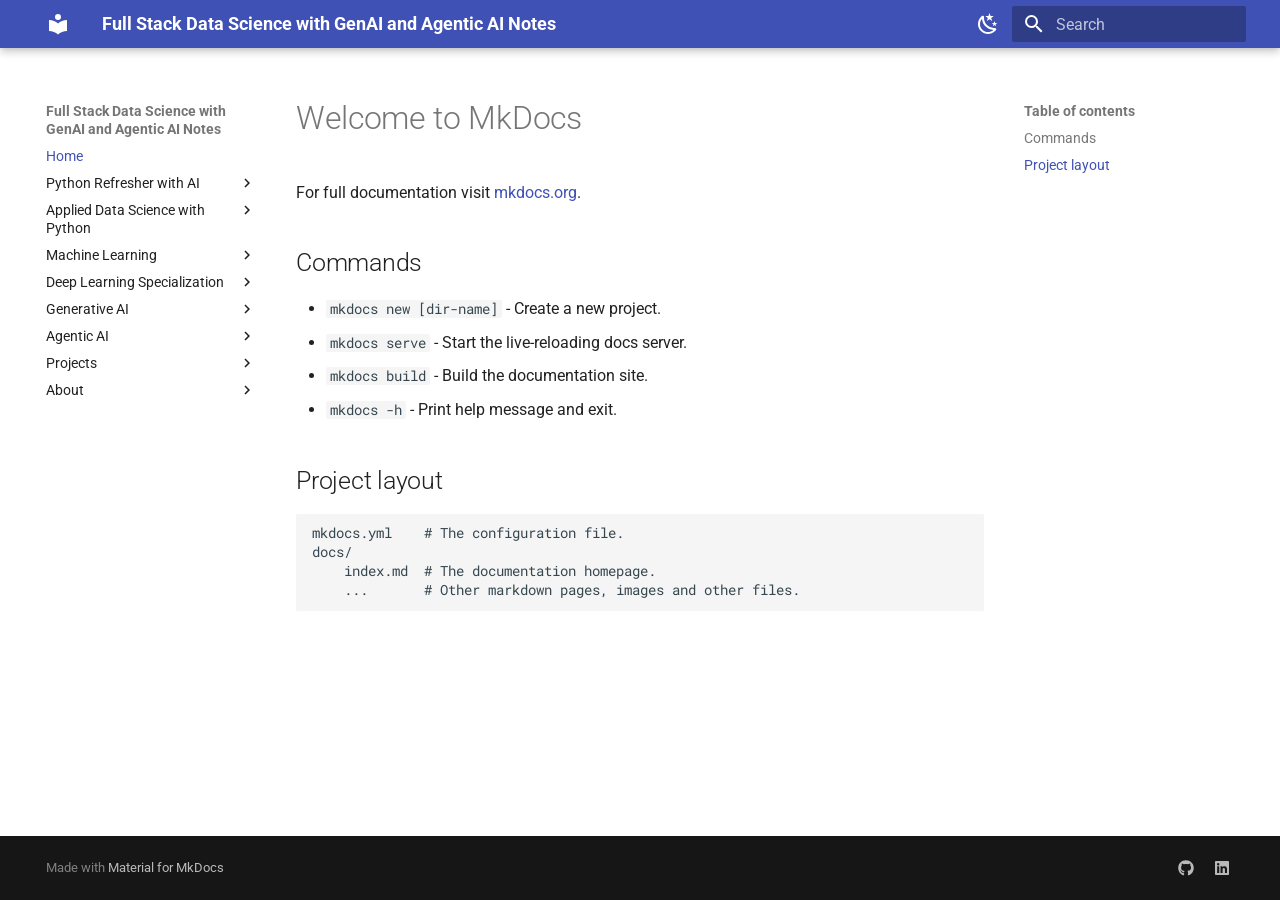
==== site/index.html @ 85cb28ba "Basic Python notes: 1.Numbers" ====
<!doctype html>
<html lang="en" class="no-js">
  <head>
    
      <meta charset="utf-8">
      <meta name="viewport" content="width=device-width,initial-scale=1">
      
        <meta name="description" content="FSDS with GenAI and Agentic AI Notes">
      
      
      
      
      
        <link rel="next" href="python/numbers-and-arithmetic-operators/">
      
      
        
      
      
      <link rel="icon" href="assets/images/favicon.png">
      <meta name="generator" content="mkdocs-1.6.1, mkdocs-material-9.7.6">
    
    
      
        <title>Full Stack Data Science with GenAI and Agentic AI Notes</title>
      
    
    
      <link rel="stylesheet" href="assets/stylesheets/main.484c7ddc.min.css">
      
        
        <link rel="stylesheet" href="assets/stylesheets/palette.ab4e12ef.min.css">
      
      


    
    
      
    
    
      
        
        
        <link rel="preconnect" href="https://fonts.gstatic.com" crossorigin>
        <link rel="stylesheet" href="https://fonts.googleapis.com/css?family=Roboto:300,300i,400,400i,700,700i%7CRoboto+Mono:400,400i,700,700i&display=fallback">
        <style>:root{--md-text-font:"Roboto";--md-code-font:"Roboto Mono"}</style>
      
    
    
    <script>__md_scope=new URL(".",location),__md_hash=e=>[...e].reduce(((e,_)=>(e<<5)-e+_.charCodeAt(0)),0),__md_get=(e,_=localStorage,t=__md_scope)=>JSON.parse(_.getItem(t.pathname+"."+e)),__md_set=(e,_,t=localStorage,a=__md_scope)=>{try{t.setItem(a.pathname+"."+e,JSON.stringify(_))}catch(e){}}</script>
    
      

    
    
  </head>
  
  
    
    
      
    
    
    
    
    <body dir="ltr" data-md-color-scheme="default" data-md-color-primary="indigo" data-md-color-accent="indigo">
  
    
    <input class="md-toggle" data-md-toggle="drawer" type="checkbox" id="__drawer" autocomplete="off">
    <input class="md-toggle" data-md-toggle="search" type="checkbox" id="__search" autocomplete="off">
    <label class="md-overlay" for="__drawer"></label>
    <div data-md-component="skip">
      
        
        <a href="#welcome-to-mkdocs" class="md-skip">
          Skip to content
        </a>
      
    </div>
    <div data-md-component="announce">
      
    </div>
    
    
      

  

<header class="md-header md-header--shadow" data-md-component="header">
  <nav class="md-header__inner md-grid" aria-label="Header">
    <a href="." title="Full Stack Data Science with GenAI and Agentic AI Notes" class="md-header__button md-logo" aria-label="Full Stack Data Science with GenAI and Agentic AI Notes" data-md-component="logo">
      
  
  <svg xmlns="http://www.w3.org/2000/svg" viewBox="0 0 24 24"><path d="M12 8a3 3 0 0 0 3-3 3 3 0 0 0-3-3 3 3 0 0 0-3 3 3 3 0 0 0 3 3m0 3.54C9.64 9.35 6.5 8 3 8v11c3.5 0 6.64 1.35 9 3.54 2.36-2.19 5.5-3.54 9-3.54V8c-3.5 0-6.64 1.35-9 3.54"/></svg>

    </a>
    <label class="md-header__button md-icon" for="__drawer">
      
      <svg xmlns="http://www.w3.org/2000/svg" viewBox="0 0 24 24"><path d="M3 6h18v2H3zm0 5h18v2H3zm0 5h18v2H3z"/></svg>
    </label>
    <div class="md-header__title" data-md-component="header-title">
      <div class="md-header__ellipsis">
        <div class="md-header__topic">
          <span class="md-ellipsis">
            Full Stack Data Science with GenAI and Agentic AI Notes
          </span>
        </div>
        <div class="md-header__topic" data-md-component="header-topic">
          <span class="md-ellipsis">
            
              Home
            
          </span>
        </div>
      </div>
    </div>
    
      
        <form class="md-header__option" data-md-component="palette">
  
    
    
    
    <input class="md-option" data-md-color-media="" data-md-color-scheme="default" data-md-color-primary="indigo" data-md-color-accent="indigo"  aria-label="Dark mode"  type="radio" name="__palette" id="__palette_0">
    
      <label class="md-header__button md-icon" title="Dark mode" for="__palette_1" hidden>
        <svg xmlns="http://www.w3.org/2000/svg" viewBox="0 0 24 24"><path d="m17.75 4.09-2.53 1.94.91 3.06-2.63-1.81-2.63 1.81.91-3.06-2.53-1.94L12.44 4l1.06-3 1.06 3zm3.5 6.91-1.64 1.25.59 1.98-1.7-1.17-1.7 1.17.59-1.98L15.75 11l2.06-.05L18.5 9l.69 1.95zm-2.28 4.95c.83-.08 1.72 1.1 1.19 1.85-.32.45-.66.87-1.08 1.27C15.17 23 8.84 23 4.94 19.07c-3.91-3.9-3.91-10.24 0-14.14.4-.4.82-.76 1.27-1.08.75-.53 1.93.36 1.85 1.19-.27 2.86.69 5.83 2.89 8.02a9.96 9.96 0 0 0 8.02 2.89m-1.64 2.02a12.08 12.08 0 0 1-7.8-3.47c-2.17-2.19-3.33-5-3.49-7.82-2.81 3.14-2.7 7.96.31 10.98 3.02 3.01 7.84 3.12 10.98.31"/></svg>
      </label>
    
  
    
    
    
    <input class="md-option" data-md-color-media="" data-md-color-scheme="slate" data-md-color-primary="indigo" data-md-color-accent="indigo"  aria-label="Light mode"  type="radio" name="__palette" id="__palette_1">
    
      <label class="md-header__button md-icon" title="Light mode" for="__palette_0" hidden>
        <svg xmlns="http://www.w3.org/2000/svg" viewBox="0 0 24 24"><path d="M12 7a5 5 0 0 1 5 5 5 5 0 0 1-5 5 5 5 0 0 1-5-5 5 5 0 0 1 5-5m0 2a3 3 0 0 0-3 3 3 3 0 0 0 3 3 3 3 0 0 0 3-3 3 3 0 0 0-3-3m0-7 2.39 3.42C13.65 5.15 12.84 5 12 5s-1.65.15-2.39.42zM3.34 7l4.16-.35A7.2 7.2 0 0 0 5.94 8.5c-.44.74-.69 1.5-.83 2.29zm.02 10 1.76-3.77a7.131 7.131 0 0 0 2.38 4.14zM20.65 7l-1.77 3.79a7.02 7.02 0 0 0-2.38-4.15zm-.01 10-4.14.36c.59-.51 1.12-1.14 1.54-1.86.42-.73.69-1.5.83-2.29zM12 22l-2.41-3.44c.74.27 1.55.44 2.41.44.82 0 1.63-.17 2.37-.44z"/></svg>
      </label>
    
  
</form>
      
    
    
      <script>var palette=__md_get("__palette");if(palette&&palette.color){if("(prefers-color-scheme)"===palette.color.media){var media=matchMedia("(prefers-color-scheme: light)"),input=document.querySelector(media.matches?"[data-md-color-media='(prefers-color-scheme: light)']":"[data-md-color-media='(prefers-color-scheme: dark)']");palette.color.media=input.getAttribute("data-md-color-media"),palette.color.scheme=input.getAttribute("data-md-color-scheme"),palette.color.primary=input.getAttribute("data-md-color-primary"),palette.color.accent=input.getAttribute("data-md-color-accent")}for(var[key,value]of Object.entries(palette.color))document.body.setAttribute("data-md-color-"+key,value)}</script>
    
    
    
      
      
        <label class="md-header__button md-icon" for="__search">
          
          <svg xmlns="http://www.w3.org/2000/svg" viewBox="0 0 24 24"><path d="M9.5 3A6.5 6.5 0 0 1 16 9.5c0 1.61-.59 3.09-1.56 4.23l.27.27h.79l5 5-1.5 1.5-5-5v-.79l-.27-.27A6.52 6.52 0 0 1 9.5 16 6.5 6.5 0 0 1 3 9.5 6.5 6.5 0 0 1 9.5 3m0 2C7 5 5 7 5 9.5S7 14 9.5 14 14 12 14 9.5 12 5 9.5 5"/></svg>
        </label>
        <div class="md-search" data-md-component="search" role="dialog">
  <label class="md-search__overlay" for="__search"></label>
  <div class="md-search__inner" role="search">
    <form class="md-search__form" name="search">
      <input type="text" class="md-search__input" name="query" aria-label="Search" placeholder="Search" autocapitalize="off" autocorrect="off" autocomplete="off" spellcheck="false" data-md-component="search-query" required>
      <label class="md-search__icon md-icon" for="__search">
        
        <svg xmlns="http://www.w3.org/2000/svg" viewBox="0 0 24 24"><path d="M9.5 3A6.5 6.5 0 0 1 16 9.5c0 1.61-.59 3.09-1.56 4.23l.27.27h.79l5 5-1.5 1.5-5-5v-.79l-.27-.27A6.52 6.52 0 0 1 9.5 16 6.5 6.5 0 0 1 3 9.5 6.5 6.5 0 0 1 9.5 3m0 2C7 5 5 7 5 9.5S7 14 9.5 14 14 12 14 9.5 12 5 9.5 5"/></svg>
        
        <svg xmlns="http://www.w3.org/2000/svg" viewBox="0 0 24 24"><path d="M20 11v2H8l5.5 5.5-1.42 1.42L4.16 12l7.92-7.92L13.5 5.5 8 11z"/></svg>
      </label>
      <nav class="md-search__options" aria-label="Search">
        
        <button type="reset" class="md-search__icon md-icon" title="Clear" aria-label="Clear" tabindex="-1">
          
          <svg xmlns="http://www.w3.org/2000/svg" viewBox="0 0 24 24"><path d="M19 6.41 17.59 5 12 10.59 6.41 5 5 6.41 10.59 12 5 17.59 6.41 19 12 13.41 17.59 19 19 17.59 13.41 12z"/></svg>
        </button>
      </nav>
      
    </form>
    <div class="md-search__output">
      <div class="md-search__scrollwrap" tabindex="0" data-md-scrollfix>
        <div class="md-search-result" data-md-component="search-result">
          <div class="md-search-result__meta">
            Initializing search
          </div>
          <ol class="md-search-result__list" role="presentation"></ol>
        </div>
      </div>
    </div>
  </div>
</div>
      
    
    
  </nav>
  
</header>
    
    <div class="md-container" data-md-component="container">
      
      
        
          
        
      
      <main class="md-main" data-md-component="main">
        <div class="md-main__inner md-grid">
          
            
              
              <div class="md-sidebar md-sidebar--primary" data-md-component="sidebar" data-md-type="navigation" >
                <div class="md-sidebar__scrollwrap">
                  <div class="md-sidebar__inner">
                    



<nav class="md-nav md-nav--primary" aria-label="Navigation" data-md-level="0">
  <label class="md-nav__title" for="__drawer">
    <a href="." title="Full Stack Data Science with GenAI and Agentic AI Notes" class="md-nav__button md-logo" aria-label="Full Stack Data Science with GenAI and Agentic AI Notes" data-md-component="logo">
      
  
  <svg xmlns="http://www.w3.org/2000/svg" viewBox="0 0 24 24"><path d="M12 8a3 3 0 0 0 3-3 3 3 0 0 0-3-3 3 3 0 0 0-3 3 3 3 0 0 0 3 3m0 3.54C9.64 9.35 6.5 8 3 8v11c3.5 0 6.64 1.35 9 3.54 2.36-2.19 5.5-3.54 9-3.54V8c-3.5 0-6.64 1.35-9 3.54"/></svg>

    </a>
    Full Stack Data Science with GenAI and Agentic AI Notes
  </label>
  
  <ul class="md-nav__list" data-md-scrollfix>
    
      
      
  
  
    
  
  
  
    <li class="md-nav__item md-nav__item--active">
      
      <input class="md-nav__toggle md-toggle" type="checkbox" id="__toc">
      
      
        
      
      
        <label class="md-nav__link md-nav__link--active" for="__toc">
          
  
  
  <span class="md-ellipsis">
    
  
    Home
  

    
  </span>
  
  

          <span class="md-nav__icon md-icon"></span>
        </label>
      
      <a href="." class="md-nav__link md-nav__link--active">
        
  
  
  <span class="md-ellipsis">
    
  
    Home
  

    
  </span>
  
  

      </a>
      
        

<nav class="md-nav md-nav--secondary" aria-label="Table of contents">
  
  
  
    
  
  
    <label class="md-nav__title" for="__toc">
      <span class="md-nav__icon md-icon"></span>
      Table of contents
    </label>
    <ul class="md-nav__list" data-md-component="toc" data-md-scrollfix>
      
        <li class="md-nav__item">
  <a href="#commands" class="md-nav__link">
    <span class="md-ellipsis">
      
        Commands
      
    </span>
  </a>
  
</li>
      
        <li class="md-nav__item">
  <a href="#project-layout" class="md-nav__link">
    <span class="md-ellipsis">
      
        Project layout
      
    </span>
  </a>
  
</li>
      
    </ul>
  
</nav>
      
    </li>
  

    
      
      
  
  
  
  
    
    
    
    
    
    <li class="md-nav__item md-nav__item--nested">
      
        
        
        <input class="md-nav__toggle md-toggle " type="checkbox" id="__nav_2" >
        
          
          <label class="md-nav__link" for="__nav_2" id="__nav_2_label" tabindex="0">
            
  
  
  <span class="md-ellipsis">
    
  
    Python Refresher with AI
  

    
  </span>
  
  

            <span class="md-nav__icon md-icon"></span>
          </label>
        
        <nav class="md-nav" data-md-level="1" aria-labelledby="__nav_2_label" aria-expanded="false">
          <label class="md-nav__title" for="__nav_2">
            <span class="md-nav__icon md-icon"></span>
            
  
    Python Refresher with AI
  

          </label>
          <ul class="md-nav__list" data-md-scrollfix>
            
              
                
  
  
  
  
    
    
    
    
    
    <li class="md-nav__item md-nav__item--nested">
      
        
        
        <input class="md-nav__toggle md-toggle " type="checkbox" id="__nav_2_1" >
        
          
          <label class="md-nav__link" for="__nav_2_1" id="__nav_2_1_label" tabindex="0">
            
  
  
  <span class="md-ellipsis">
    
  
    1. Basic Python
  

    
  </span>
  
  

            <span class="md-nav__icon md-icon"></span>
          </label>
        
        <nav class="md-nav" data-md-level="2" aria-labelledby="__nav_2_1_label" aria-expanded="false">
          <label class="md-nav__title" for="__nav_2_1">
            <span class="md-nav__icon md-icon"></span>
            
  
    1. Basic Python
  

          </label>
          <ul class="md-nav__list" data-md-scrollfix>
            
              
                
  
  
  
  
    <li class="md-nav__item">
      <a href="python/numbers-and-arithmetic-operators/" class="md-nav__link">
        
  
  
  <span class="md-ellipsis">
    
  
    1. Numbers, Arithmetic Operators
  

    
  </span>
  
  

      </a>
    </li>
  

              
            
              
                
  
  
  
  
    <li class="md-nav__item">
      <a href="python/identifiers-and-variables.md" class="md-nav__link">
        
  
  
  <span class="md-ellipsis">
    
  
    2. Identifiers (OR) Variables
  

    
  </span>
  
  

      </a>
    </li>
  

              
            
              
                
  
  
  
  
    <li class="md-nav__item">
      <a href="python/data-types.md" class="md-nav__link">
        
  
  
  <span class="md-ellipsis">
    
  
    3. Data Types
  

    
  </span>
  
  

      </a>
    </li>
  

              
            
              
                
  
  
  
  
    <li class="md-nav__item">
      <a href="python/string-operations.md" class="md-nav__link">
        
  
  
  <span class="md-ellipsis">
    
  
    4. String Operations
  

    
  </span>
  
  

      </a>
    </li>
  

              
            
              
                
  
  
  
  
    <li class="md-nav__item">
      <a href="python/type-casting.md" class="md-nav__link">
        
  
  
  <span class="md-ellipsis">
    
  
    5. Type casting
  

    
  </span>
  
  

      </a>
    </li>
  

              
            
              
                
  
  
  
  
    <li class="md-nav__item">
      <a href="python/operators.md" class="md-nav__link">
        
  
  
  <span class="md-ellipsis">
    
  
    6. Oprators in Python
  

    
  </span>
  
  

      </a>
    </li>
  

              
            
              
                
  
  
  
  
    <li class="md-nav__item">
      <a href="python/functions.md" class="md-nav__link">
        
  
  
  <span class="md-ellipsis">
    
  
    7. Number Systems
  

    
  </span>
  
  

      </a>
    </li>
  

              
            
              
                
  
  
  
  
    <li class="md-nav__item">
      <a href="python/oop.md" class="md-nav__link">
        
  
  
  <span class="md-ellipsis">
    
  
    8. Bitwise Operators
  

    
  </span>
  
  

      </a>
    </li>
  

              
            
              
                
  
  
  
  
    <li class="md-nav__item">
      <a href="python/oop.md" class="md-nav__link">
        
  
  
  <span class="md-ellipsis">
    
  
    9. Predefined Functions
  

    
  </span>
  
  

      </a>
    </li>
  

              
            
              
                
  
  
  
  
    <li class="md-nav__item">
      <a href="python/import-packages.md" class="md-nav__link">
        
  
  
  <span class="md-ellipsis">
    
  
    10. Import Packages
  

    
  </span>
  
  

      </a>
    </li>
  

              
            
          </ul>
        </nav>
      
    </li>
  

              
            
              
                
  
  
  
  
    
    
    
    
    
    <li class="md-nav__item md-nav__item--nested">
      
        
        
        <input class="md-nav__toggle md-toggle " type="checkbox" id="__nav_2_2" >
        
          
          <label class="md-nav__link" for="__nav_2_2" id="__nav_2_2_label" tabindex="0">
            
  
  
  <span class="md-ellipsis">
    
  
    2. Advanced Python
  

    
  </span>
  
  

            <span class="md-nav__icon md-icon"></span>
          </label>
        
        <nav class="md-nav" data-md-level="2" aria-labelledby="__nav_2_2_label" aria-expanded="false">
          <label class="md-nav__title" for="__nav_2_2">
            <span class="md-nav__icon md-icon"></span>
            
  
    2. Advanced Python
  

          </label>
          <ul class="md-nav__list" data-md-scrollfix>
            
              
                
  
  
  
  
    
    
    
    
    
    <li class="md-nav__item md-nav__item--nested">
      
        
        
        <input class="md-nav__toggle md-toggle " type="checkbox" id="__nav_2_2_1" >
        
          
          <label class="md-nav__link" for="__nav_2_2_1" id="__nav_2_2_1_label" tabindex="0">
            
  
  
  <span class="md-ellipsis">
    
  
    Data Structures
  

    
  </span>
  
  

            <span class="md-nav__icon md-icon"></span>
          </label>
        
        <nav class="md-nav" data-md-level="3" aria-labelledby="__nav_2_2_1_label" aria-expanded="false">
          <label class="md-nav__title" for="__nav_2_2_1">
            <span class="md-nav__icon md-icon"></span>
            
  
    Data Structures
  

          </label>
          <ul class="md-nav__list" data-md-scrollfix>
            
              
                
  
  
  
  
    <li class="md-nav__item">
      <a href="python/data-structures/lists.md" class="md-nav__link">
        
  
  
  <span class="md-ellipsis">
    
  
    Lists
  

    
  </span>
  
  

      </a>
    </li>
  

              
            
              
                
  
  
  
  
    <li class="md-nav__item">
      <a href="python/data-structures/tuples.md" class="md-nav__link">
        
  
  
  <span class="md-ellipsis">
    
  
    Tuples
  

    
  </span>
  
  

      </a>
    </li>
  

              
            
              
                
  
  
  
  
    <li class="md-nav__item">
      <a href="python/data-structures/sets.md" class="md-nav__link">
        
  
  
  <span class="md-ellipsis">
    
  
    Sets
  

    
  </span>
  
  

      </a>
    </li>
  

              
            
              
                
  
  
  
  
    <li class="md-nav__item">
      <a href="python/data-structures/dictionaries.md" class="md-nav__link">
        
  
  
  <span class="md-ellipsis">
    
  
    Dictionaries
  

    
  </span>
  
  

      </a>
    </li>
  

              
            
              
                
  
  
  
  
    <li class="md-nav__item">
      <a href="python/data-structures/ranges.md" class="md-nav__link">
        
  
  
  <span class="md-ellipsis">
    
  
    Ranges
  

    
  </span>
  
  

      </a>
    </li>
  

              
            
          </ul>
        </nav>
      
    </li>
  

              
            
              
                
  
  
  
  
    
    
    
    
    
    <li class="md-nav__item md-nav__item--nested">
      
        
        
        <input class="md-nav__toggle md-toggle " type="checkbox" id="__nav_2_2_2" >
        
          
          <label class="md-nav__link" for="__nav_2_2_2" id="__nav_2_2_2_label" tabindex="0">
            
  
  
  <span class="md-ellipsis">
    
  
    Built-in Functions
  

    
  </span>
  
  

            <span class="md-nav__icon md-icon"></span>
          </label>
        
        <nav class="md-nav" data-md-level="3" aria-labelledby="__nav_2_2_2_label" aria-expanded="false">
          <label class="md-nav__title" for="__nav_2_2_2">
            <span class="md-nav__icon md-icon"></span>
            
  
    Built-in Functions
  

          </label>
          <ul class="md-nav__list" data-md-scrollfix>
            
              
                
  
  
  
  
    <li class="md-nav__item">
      <a href="python/built-in-functions/map.md" class="md-nav__link">
        
  
  
  <span class="md-ellipsis">
    
  
    Map
  

    
  </span>
  
  

      </a>
    </li>
  

              
            
              
                
  
  
  
  
    <li class="md-nav__item">
      <a href="python/built-in-functions/filter.md" class="md-nav__link">
        
  
  
  <span class="md-ellipsis">
    
  
    Filter
  

    
  </span>
  
  

      </a>
    </li>
  

              
            
              
                
  
  
  
  
    <li class="md-nav__item">
      <a href="python/built-in-functions/reduce.md" class="md-nav__link">
        
  
  
  <span class="md-ellipsis">
    
  
    Reduce
  

    
  </span>
  
  

      </a>
    </li>
  

              
            
              
                
  
  
  
  
    <li class="md-nav__item">
      <a href="python/built-in-functions/zip.md" class="md-nav__link">
        
  
  
  <span class="md-ellipsis">
    
  
    Zip
  

    
  </span>
  
  

      </a>
    </li>
  

              
            
              
                
  
  
  
  
    <li class="md-nav__item">
      <a href="python/built-in-functions/enumerate.md" class="md-nav__link">
        
  
  
  <span class="md-ellipsis">
    
  
    Enumerate
  

    
  </span>
  
  

      </a>
    </li>
  

              
            
          </ul>
        </nav>
      
    </li>
  

              
            
              
                
  
  
  
  
    
    
    
    
    
    <li class="md-nav__item md-nav__item--nested">
      
        
        
        <input class="md-nav__toggle md-toggle " type="checkbox" id="__nav_2_2_3" >
        
          
          <label class="md-nav__link" for="__nav_2_2_3" id="__nav_2_2_3_label" tabindex="0">
            
  
  
  <span class="md-ellipsis">
    
  
    Printing and Formatting
  

    
  </span>
  
  

            <span class="md-nav__icon md-icon"></span>
          </label>
        
        <nav class="md-nav" data-md-level="3" aria-labelledby="__nav_2_2_3_label" aria-expanded="false">
          <label class="md-nav__title" for="__nav_2_2_3">
            <span class="md-nav__icon md-icon"></span>
            
  
    Printing and Formatting
  

          </label>
          <ul class="md-nav__list" data-md-scrollfix>
            
              
                
  
  
  
  
    <li class="md-nav__item">
      <a href="python/printing/print-function.md" class="md-nav__link">
        
  
  
  <span class="md-ellipsis">
    
  
    Print Function
  

    
  </span>
  
  

      </a>
    </li>
  

              
            
              
                
  
  
  
  
    <li class="md-nav__item">
      <a href="python/printing/string-formatting.md" class="md-nav__link">
        
  
  
  <span class="md-ellipsis">
    
  
    String Formatting
  

    
  </span>
  
  

      </a>
    </li>
  

              
            
          </ul>
        </nav>
      
    </li>
  

              
            
              
                
  
  
  
  
    
    
    
    
    
    <li class="md-nav__item md-nav__item--nested">
      
        
        
        <input class="md-nav__toggle md-toggle " type="checkbox" id="__nav_2_2_4" >
        
          
          <label class="md-nav__link" for="__nav_2_2_4" id="__nav_2_2_4_label" tabindex="0">
            
  
  
  <span class="md-ellipsis">
    
  
    Conditional Statements
  

    
  </span>
  
  

            <span class="md-nav__icon md-icon"></span>
          </label>
        
        <nav class="md-nav" data-md-level="3" aria-labelledby="__nav_2_2_4_label" aria-expanded="false">
          <label class="md-nav__title" for="__nav_2_2_4">
            <span class="md-nav__icon md-icon"></span>
            
  
    Conditional Statements
  

          </label>
          <ul class="md-nav__list" data-md-scrollfix>
            
              
                
  
  
  
  
    <li class="md-nav__item">
      <a href="python/conditional-statements/if-else.md" class="md-nav__link">
        
  
  
  <span class="md-ellipsis">
    
  
    If-Else
  

    
  </span>
  
  

      </a>
    </li>
  

              
            
              
                
  
  
  
  
    <li class="md-nav__item">
      <a href="python/conditional-statements/elif.md" class="md-nav__link">
        
  
  
  <span class="md-ellipsis">
    
  
    Elif
  

    
  </span>
  
  

      </a>
    </li>
  

              
            
              
                
  
  
  
  
    <li class="md-nav__item">
      <a href="python/conditional-statements/nested-if.md" class="md-nav__link">
        
  
  
  <span class="md-ellipsis">
    
  
    Nested If
  

    
  </span>
  
  

      </a>
    </li>
  

              
            
          </ul>
        </nav>
      
    </li>
  

              
            
              
                
  
  
  
  
    
    
    
    
    
    <li class="md-nav__item md-nav__item--nested">
      
        
        
        <input class="md-nav__toggle md-toggle " type="checkbox" id="__nav_2_2_5" >
        
          
          <label class="md-nav__link" for="__nav_2_2_5" id="__nav_2_2_5_label" tabindex="0">
            
  
  
  <span class="md-ellipsis">
    
  
    Loops
  

    
  </span>
  
  

            <span class="md-nav__icon md-icon"></span>
          </label>
        
        <nav class="md-nav" data-md-level="3" aria-labelledby="__nav_2_2_5_label" aria-expanded="false">
          <label class="md-nav__title" for="__nav_2_2_5">
            <span class="md-nav__icon md-icon"></span>
            
  
    Loops
  

          </label>
          <ul class="md-nav__list" data-md-scrollfix>
            
              
                
  
  
  
  
    <li class="md-nav__item">
      <a href="python/loops/for-loop.md" class="md-nav__link">
        
  
  
  <span class="md-ellipsis">
    
  
    For Loop
  

    
  </span>
  
  

      </a>
    </li>
  

              
            
              
                
  
  
  
  
    <li class="md-nav__item">
      <a href="python/loops/while-loop.md" class="md-nav__link">
        
  
  
  <span class="md-ellipsis">
    
  
    While Loop
  

    
  </span>
  
  

      </a>
    </li>
  

              
            
              
                
  
  
  
  
    <li class="md-nav__item">
      <a href="python/loops/nested-loops.md" class="md-nav__link">
        
  
  
  <span class="md-ellipsis">
    
  
    Nested Loops
  

    
  </span>
  
  

      </a>
    </li>
  

              
            
          </ul>
        </nav>
      
    </li>
  

              
            
              
                
  
  
  
  
    
    
    
    
    
    <li class="md-nav__item md-nav__item--nested">
      
        
        
        <input class="md-nav__toggle md-toggle " type="checkbox" id="__nav_2_2_6" >
        
          
          <label class="md-nav__link" for="__nav_2_2_6" id="__nav_2_2_6_label" tabindex="0">
            
  
  
  <span class="md-ellipsis">
    
  
    Functions
  

    
  </span>
  
  

            <span class="md-nav__icon md-icon"></span>
          </label>
        
        <nav class="md-nav" data-md-level="3" aria-labelledby="__nav_2_2_6_label" aria-expanded="false">
          <label class="md-nav__title" for="__nav_2_2_6">
            <span class="md-nav__icon md-icon"></span>
            
  
    Functions
  

          </label>
          <ul class="md-nav__list" data-md-scrollfix>
            
              
                
  
  
  
  
    <li class="md-nav__item">
      <a href="python/functions/defining-functions.md" class="md-nav__link">
        
  
  
  <span class="md-ellipsis">
    
  
    Defining Functions
  

    
  </span>
  
  

      </a>
    </li>
  

              
            
              
                
  
  
  
  
    <li class="md-nav__item">
      <a href="python/functions/arguments-and-parameters.md" class="md-nav__link">
        
  
  
  <span class="md-ellipsis">
    
  
    Arguments and Parameters
  

    
  </span>
  
  

      </a>
    </li>
  

              
            
              
                
  
  
  
  
    <li class="md-nav__item">
      <a href="python/functions/return-statement.md" class="md-nav__link">
        
  
  
  <span class="md-ellipsis">
    
  
    Return Statement
  

    
  </span>
  
  

      </a>
    </li>
  

              
            
              
                
  
  
  
  
    <li class="md-nav__item">
      <a href="python/functions/lambda-functions.md" class="md-nav__link">
        
  
  
  <span class="md-ellipsis">
    
  
    Lambda Functions
  

    
  </span>
  
  

      </a>
    </li>
  

              
            
              
                
  
  
  
  
    <li class="md-nav__item">
      <a href="python/functions/recursion.md" class="md-nav__link">
        
  
  
  <span class="md-ellipsis">
    
  
    Recursion
  

    
  </span>
  
  

      </a>
    </li>
  

              
            
          </ul>
        </nav>
      
    </li>
  

              
            
              
                
  
  
  
  
    
    
    
    
    
    <li class="md-nav__item md-nav__item--nested">
      
        
        
        <input class="md-nav__toggle md-toggle " type="checkbox" id="__nav_2_2_7" >
        
          
          <label class="md-nav__link" for="__nav_2_2_7" id="__nav_2_2_7_label" tabindex="0">
            
  
  
  <span class="md-ellipsis">
    
  
    Object-Oriented Programming (OOP)
  

    
  </span>
  
  

            <span class="md-nav__icon md-icon"></span>
          </label>
        
        <nav class="md-nav" data-md-level="3" aria-labelledby="__nav_2_2_7_label" aria-expanded="false">
          <label class="md-nav__title" for="__nav_2_2_7">
            <span class="md-nav__icon md-icon"></span>
            
  
    Object-Oriented Programming (OOP)
  

          </label>
          <ul class="md-nav__list" data-md-scrollfix>
            
              
                
  
  
  
  
    <li class="md-nav__item">
      <a href="python/oop/classes-and-objects.md" class="md-nav__link">
        
  
  
  <span class="md-ellipsis">
    
  
    Classes and Objects
  

    
  </span>
  
  

      </a>
    </li>
  

              
            
              
                
  
  
  
  
    <li class="md-nav__item">
      <a href="python/oop/inheritance.md" class="md-nav__link">
        
  
  
  <span class="md-ellipsis">
    
  
    Inheritance
  

    
  </span>
  
  

      </a>
    </li>
  

              
            
              
                
  
  
  
  
    <li class="md-nav__item">
      <a href="python/oop/polymorphism.md" class="md-nav__link">
        
  
  
  <span class="md-ellipsis">
    
  
    Polymorphism
  

    
  </span>
  
  

      </a>
    </li>
  

              
            
              
                
  
  
  
  
    <li class="md-nav__item">
      <a href="python/oop/encapsulation.md" class="md-nav__link">
        
  
  
  <span class="md-ellipsis">
    
  
    Encapsulation
  

    
  </span>
  
  

      </a>
    </li>
  

              
            
              
                
  
  
  
  
    <li class="md-nav__item">
      <a href="python/oop/abstraction.md" class="md-nav__link">
        
  
  
  <span class="md-ellipsis">
    
  
    Abstraction
  

    
  </span>
  
  

      </a>
    </li>
  

              
            
          </ul>
        </nav>
      
    </li>
  

              
            
          </ul>
        </nav>
      
    </li>
  

              
            
              
                
  
  
  
  
    
    
    
    
    
    <li class="md-nav__item md-nav__item--nested">
      
        
        
        <input class="md-nav__toggle md-toggle " type="checkbox" id="__nav_2_3" >
        
          
          <label class="md-nav__link" for="__nav_2_3" id="__nav_2_3_label" tabindex="0">
            
  
  
  <span class="md-ellipsis">
    
  
    3. Python Libraries
  

    
  </span>
  
  

            <span class="md-nav__icon md-icon"></span>
          </label>
        
        <nav class="md-nav" data-md-level="2" aria-labelledby="__nav_2_3_label" aria-expanded="false">
          <label class="md-nav__title" for="__nav_2_3">
            <span class="md-nav__icon md-icon"></span>
            
  
    3. Python Libraries
  

          </label>
          <ul class="md-nav__list" data-md-scrollfix>
            
              
                
  
  
  
  
    <li class="md-nav__item">
      <a href="python/libraries/numpy.md" class="md-nav__link">
        
  
  
  <span class="md-ellipsis">
    
  
    NumPy
  

    
  </span>
  
  

      </a>
    </li>
  

              
            
              
                
  
  
  
  
    <li class="md-nav__item">
      <a href="python/libraries/pandas.md" class="md-nav__link">
        
  
  
  <span class="md-ellipsis">
    
  
    Pandas
  

    
  </span>
  
  

      </a>
    </li>
  

              
            
              
                
  
  
  
  
    <li class="md-nav__item">
      <a href="python/libraries/matplotlib.md" class="md-nav__link">
        
  
  
  <span class="md-ellipsis">
    
  
    Matplotlib
  

    
  </span>
  
  

      </a>
    </li>
  

              
            
              
                
  
  
  
  
    <li class="md-nav__item">
      <a href="python/libraries/seaborn.md" class="md-nav__link">
        
  
  
  <span class="md-ellipsis">
    
  
    Seaborn
  

    
  </span>
  
  

      </a>
    </li>
  

              
            
              
                
  
  
  
  
    <li class="md-nav__item">
      <a href="python/libraries/scikit-learn.md" class="md-nav__link">
        
  
  
  <span class="md-ellipsis">
    
  
    Scikit-learn
  

    
  </span>
  
  

      </a>
    </li>
  

              
            
              
                
  
  
  
  
    <li class="md-nav__item">
      <a href="python/libraries/tensorflow.md" class="md-nav__link">
        
  
  
  <span class="md-ellipsis">
    
  
    TensorFlow
  

    
  </span>
  
  

      </a>
    </li>
  

              
            
              
                
  
  
  
  
    <li class="md-nav__item">
      <a href="python/libraries/pytorch.md" class="md-nav__link">
        
  
  
  <span class="md-ellipsis">
    
  
    PyTorch
  

    
  </span>
  
  

      </a>
    </li>
  

              
            
          </ul>
        </nav>
      
    </li>
  

              
            
              
                
  
  
  
  
    
    
    
    
    
    <li class="md-nav__item md-nav__item--nested">
      
        
        
        <input class="md-nav__toggle md-toggle " type="checkbox" id="__nav_2_4" >
        
          
          <label class="md-nav__link" for="__nav_2_4" id="__nav_2_4_label" tabindex="0">
            
  
  
  <span class="md-ellipsis">
    
  
    4. NumPy and Pandas
  

    
  </span>
  
  

            <span class="md-nav__icon md-icon"></span>
          </label>
        
        <nav class="md-nav" data-md-level="2" aria-labelledby="__nav_2_4_label" aria-expanded="false">
          <label class="md-nav__title" for="__nav_2_4">
            <span class="md-nav__icon md-icon"></span>
            
  
    4. NumPy and Pandas
  

          </label>
          <ul class="md-nav__list" data-md-scrollfix>
            
              
                
  
  
  
  
    <li class="md-nav__item">
      <a href="python/numpy/arrays.md" class="md-nav__link">
        
  
  
  <span class="md-ellipsis">
    
  
    NumPy Arrays
  

    
  </span>
  
  

      </a>
    </li>
  

              
            
              
                
  
  
  
  
    <li class="md-nav__item">
      <a href="python/pandas/dataframes.md" class="md-nav__link">
        
  
  
  <span class="md-ellipsis">
    
  
    Pandas DataFrames
  

    
  </span>
  
  

      </a>
    </li>
  

              
            
          </ul>
        </nav>
      
    </li>
  

              
            
              
                
  
  
  
  
    
    
    
    
    
    <li class="md-nav__item md-nav__item--nested">
      
        
        
        <input class="md-nav__toggle md-toggle " type="checkbox" id="__nav_2_5" >
        
          
          <label class="md-nav__link" for="__nav_2_5" id="__nav_2_5_label" tabindex="0">
            
  
  
  <span class="md-ellipsis">
    
  
    5. Data Visualization
  

    
  </span>
  
  

            <span class="md-nav__icon md-icon"></span>
          </label>
        
        <nav class="md-nav" data-md-level="2" aria-labelledby="__nav_2_5_label" aria-expanded="false">
          <label class="md-nav__title" for="__nav_2_5">
            <span class="md-nav__icon md-icon"></span>
            
  
    5. Data Visualization
  

          </label>
          <ul class="md-nav__list" data-md-scrollfix>
            
              
                
  
  
  
  
    <li class="md-nav__item">
      <a href="python/data-visualization/matplotlib.md" class="md-nav__link">
        
  
  
  <span class="md-ellipsis">
    
  
    Matplotlib
  

    
  </span>
  
  

      </a>
    </li>
  

              
            
              
                
  
  
  
  
    <li class="md-nav__item">
      <a href="python/data-visualization/seaborn.md" class="md-nav__link">
        
  
  
  <span class="md-ellipsis">
    
  
    Seaborn
  

    
  </span>
  
  

      </a>
    </li>
  

              
            
          </ul>
        </nav>
      
    </li>
  

              
            
              
                
  
  
  
  
    
    
    
    
    
    <li class="md-nav__item md-nav__item--nested">
      
        
        
        <input class="md-nav__toggle md-toggle " type="checkbox" id="__nav_2_6" >
        
          
          <label class="md-nav__link" for="__nav_2_6" id="__nav_2_6_label" tabindex="0">
            
  
  
  <span class="md-ellipsis">
    
  
    6. Machine Learning with Python
  

    
  </span>
  
  

            <span class="md-nav__icon md-icon"></span>
          </label>
        
        <nav class="md-nav" data-md-level="2" aria-labelledby="__nav_2_6_label" aria-expanded="false">
          <label class="md-nav__title" for="__nav_2_6">
            <span class="md-nav__icon md-icon"></span>
            
  
    6. Machine Learning with Python
  

          </label>
          <ul class="md-nav__list" data-md-scrollfix>
            
              
                
  
  
  
  
    <li class="md-nav__item">
      <a href="python/machine-learning/scikit-learn.md" class="md-nav__link">
        
  
  
  <span class="md-ellipsis">
    
  
    Scikit-learn
  

    
  </span>
  
  

      </a>
    </li>
  

              
            
              
                
  
  
  
  
    <li class="md-nav__item">
      <a href="python/machine-learning/tensorflow.md" class="md-nav__link">
        
  
  
  <span class="md-ellipsis">
    
  
    TensorFlow
  

    
  </span>
  
  

      </a>
    </li>
  

              
            
              
                
  
  
  
  
    <li class="md-nav__item">
      <a href="python/machine-learning/pytorch.md" class="md-nav__link">
        
  
  
  <span class="md-ellipsis">
    
  
    PyTorch
  

    
  </span>
  
  

      </a>
    </li>
  

              
            
          </ul>
        </nav>
      
    </li>
  

              
            
              
                
  
  
  
  
    
    
    
    
    
    <li class="md-nav__item md-nav__item--nested">
      
        
        
        <input class="md-nav__toggle md-toggle " type="checkbox" id="__nav_2_7" >
        
          
          <label class="md-nav__link" for="__nav_2_7" id="__nav_2_7_label" tabindex="0">
            
  
  
  <span class="md-ellipsis">
    
  
    7. Deep Learning with Python
  

    
  </span>
  
  

            <span class="md-nav__icon md-icon"></span>
          </label>
        
        <nav class="md-nav" data-md-level="2" aria-labelledby="__nav_2_7_label" aria-expanded="false">
          <label class="md-nav__title" for="__nav_2_7">
            <span class="md-nav__icon md-icon"></span>
            
  
    7. Deep Learning with Python
  

          </label>
          <ul class="md-nav__list" data-md-scrollfix>
            
              
                
  
  
  
  
    <li class="md-nav__item">
      <a href="python/deep-learning/tensorflow.md" class="md-nav__link">
        
  
  
  <span class="md-ellipsis">
    
  
    TensorFlow
  

    
  </span>
  
  

      </a>
    </li>
  

              
            
              
                
  
  
  
  
    <li class="md-nav__item">
      <a href="python/deep-learning/pytorch.md" class="md-nav__link">
        
  
  
  <span class="md-ellipsis">
    
  
    PyTorch
  

    
  </span>
  
  

      </a>
    </li>
  

              
            
          </ul>
        </nav>
      
    </li>
  

              
            
              
                
  
  
  
  
    
    
    
    
    
    <li class="md-nav__item md-nav__item--nested">
      
        
        
        <input class="md-nav__toggle md-toggle " type="checkbox" id="__nav_2_8" >
        
          
          <label class="md-nav__link" for="__nav_2_8" id="__nav_2_8_label" tabindex="0">
            
  
  
  <span class="md-ellipsis">
    
  
    8. Generative AI with Python
  

    
  </span>
  
  

            <span class="md-nav__icon md-icon"></span>
          </label>
        
        <nav class="md-nav" data-md-level="2" aria-labelledby="__nav_2_8_label" aria-expanded="false">
          <label class="md-nav__title" for="__nav_2_8">
            <span class="md-nav__icon md-icon"></span>
            
  
    8. Generative AI with Python
  

          </label>
          <ul class="md-nav__list" data-md-scrollfix>
            
              
                
  
  
  
  
    <li class="md-nav__item">
      <a href="python/generative-ai/hugging-face-transformers.md" class="md-nav__link">
        
  
  
  <span class="md-ellipsis">
    
  
    Hugging Face Transformers
  

    
  </span>
  
  

      </a>
    </li>
  

              
            
              
                
  
  
  
  
    <li class="md-nav__item">
      <a href="python/generative-ai/openai-api.md" class="md-nav__link">
        
  
  
  <span class="md-ellipsis">
    
  
    OpenAI API
  

    
  </span>
  
  

      </a>
    </li>
  

              
            
          </ul>
        </nav>
      
    </li>
  

              
            
              
                
  
  
  
  
    
    
    
    
    
    <li class="md-nav__item md-nav__item--nested">
      
        
        
        <input class="md-nav__toggle md-toggle " type="checkbox" id="__nav_2_9" >
        
          
          <label class="md-nav__link" for="__nav_2_9" id="__nav_2_9_label" tabindex="0">
            
  
  
  <span class="md-ellipsis">
    
  
    9. Agentic AI with Python
  

    
  </span>
  
  

            <span class="md-nav__icon md-icon"></span>
          </label>
        
        <nav class="md-nav" data-md-level="2" aria-labelledby="__nav_2_9_label" aria-expanded="false">
          <label class="md-nav__title" for="__nav_2_9">
            <span class="md-nav__icon md-icon"></span>
            
  
    9. Agentic AI with Python
  

          </label>
          <ul class="md-nav__list" data-md-scrollfix>
            
              
                
  
  
  
  
    <li class="md-nav__item">
      <a href="python/agentic-ai/ai-agents.md" class="md-nav__link">
        
  
  
  <span class="md-ellipsis">
    
  
    AI Agents
  

    
  </span>
  
  

      </a>
    </li>
  

              
            
          </ul>
        </nav>
      
    </li>
  

              
            
          </ul>
        </nav>
      
    </li>
  

    
      
      
  
  
  
  
    
    
    
    
    
    <li class="md-nav__item md-nav__item--nested">
      
        
        
        <input class="md-nav__toggle md-toggle " type="checkbox" id="__nav_3" >
        
          
          <label class="md-nav__link" for="__nav_3" id="__nav_3_label" tabindex="0">
            
  
  
  <span class="md-ellipsis">
    
  
    Applied Data Science with Python
  

    
  </span>
  
  

            <span class="md-nav__icon md-icon"></span>
          </label>
        
        <nav class="md-nav" data-md-level="1" aria-labelledby="__nav_3_label" aria-expanded="false">
          <label class="md-nav__title" for="__nav_3">
            <span class="md-nav__icon md-icon"></span>
            
  
    Applied Data Science with Python
  

          </label>
          <ul class="md-nav__list" data-md-scrollfix>
            
              
                
  
  
  
  
    <li class="md-nav__item">
      <a href="numpy/arrays.md" class="md-nav__link">
        
  
  
  <span class="md-ellipsis">
    
  
    Arrays
  

    
  </span>
  
  

      </a>
    </li>
  

              
            
          </ul>
        </nav>
      
    </li>
  

    
      
      
  
  
  
  
    
    
    
    
    
    <li class="md-nav__item md-nav__item--nested">
      
        
        
        <input class="md-nav__toggle md-toggle " type="checkbox" id="__nav_4" >
        
          
          <label class="md-nav__link" for="__nav_4" id="__nav_4_label" tabindex="0">
            
  
  
  <span class="md-ellipsis">
    
  
    Machine Learning
  

    
  </span>
  
  

            <span class="md-nav__icon md-icon"></span>
          </label>
        
        <nav class="md-nav" data-md-level="1" aria-labelledby="__nav_4_label" aria-expanded="false">
          <label class="md-nav__title" for="__nav_4">
            <span class="md-nav__icon md-icon"></span>
            
  
    Machine Learning
  

          </label>
          <ul class="md-nav__list" data-md-scrollfix>
            
              
                
  
  
  
  
    <li class="md-nav__item">
      <a href="pandas/dataframe-basics.md" class="md-nav__link">
        
  
  
  <span class="md-ellipsis">
    
  
    DataFrames
  

    
  </span>
  
  

      </a>
    </li>
  

              
            
          </ul>
        </nav>
      
    </li>
  

    
      
      
  
  
  
  
    
    
    
    
    
    <li class="md-nav__item md-nav__item--nested">
      
        
        
        <input class="md-nav__toggle md-toggle " type="checkbox" id="__nav_5" >
        
          
          <label class="md-nav__link" for="__nav_5" id="__nav_5_label" tabindex="0">
            
  
  
  <span class="md-ellipsis">
    
  
    Deep Learning Specialization
  

    
  </span>
  
  

            <span class="md-nav__icon md-icon"></span>
          </label>
        
        <nav class="md-nav" data-md-level="1" aria-labelledby="__nav_5_label" aria-expanded="false">
          <label class="md-nav__title" for="__nav_5">
            <span class="md-nav__icon md-icon"></span>
            
  
    Deep Learning Specialization
  

          </label>
          <ul class="md-nav__list" data-md-scrollfix>
            
              
                
  
  
  
  
    <li class="md-nav__item">
      <a href="ml/introduction.md" class="md-nav__link">
        
  
  
  <span class="md-ellipsis">
    
  
    Introduction
  

    
  </span>
  
  

      </a>
    </li>
  

              
            
          </ul>
        </nav>
      
    </li>
  

    
      
      
  
  
  
  
    
    
    
    
    
    <li class="md-nav__item md-nav__item--nested">
      
        
        
        <input class="md-nav__toggle md-toggle " type="checkbox" id="__nav_6" >
        
          
          <label class="md-nav__link" for="__nav_6" id="__nav_6_label" tabindex="0">
            
  
  
  <span class="md-ellipsis">
    
  
    Generative AI
  

    
  </span>
  
  

            <span class="md-nav__icon md-icon"></span>
          </label>
        
        <nav class="md-nav" data-md-level="1" aria-labelledby="__nav_6_label" aria-expanded="false">
          <label class="md-nav__title" for="__nav_6">
            <span class="md-nav__icon md-icon"></span>
            
  
    Generative AI
  

          </label>
          <ul class="md-nav__list" data-md-scrollfix>
            
              
                
  
  
  
  
    <li class="md-nav__item">
      <a href="genai/llm-basics.md" class="md-nav__link">
        
  
  
  <span class="md-ellipsis">
    
  
    LLM Basics
  

    
  </span>
  
  

      </a>
    </li>
  

              
            
          </ul>
        </nav>
      
    </li>
  

    
      
      
  
  
  
  
    
    
    
    
    
    <li class="md-nav__item md-nav__item--nested">
      
        
        
        <input class="md-nav__toggle md-toggle " type="checkbox" id="__nav_7" >
        
          
          <label class="md-nav__link" for="__nav_7" id="__nav_7_label" tabindex="0">
            
  
  
  <span class="md-ellipsis">
    
  
    Agentic AI
  

    
  </span>
  
  

            <span class="md-nav__icon md-icon"></span>
          </label>
        
        <nav class="md-nav" data-md-level="1" aria-labelledby="__nav_7_label" aria-expanded="false">
          <label class="md-nav__title" for="__nav_7">
            <span class="md-nav__icon md-icon"></span>
            
  
    Agentic AI
  

          </label>
          <ul class="md-nav__list" data-md-scrollfix>
            
              
                
  
  
  
  
    <li class="md-nav__item">
      <a href="agentic-ai/ai-agents.md" class="md-nav__link">
        
  
  
  <span class="md-ellipsis">
    
  
    AI Agents
  

    
  </span>
  
  

      </a>
    </li>
  

              
            
          </ul>
        </nav>
      
    </li>
  

    
      
      
  
  
  
  
    
    
    
    
    
    <li class="md-nav__item md-nav__item--nested">
      
        
        
        <input class="md-nav__toggle md-toggle " type="checkbox" id="__nav_8" >
        
          
          <label class="md-nav__link" for="__nav_8" id="__nav_8_label" tabindex="0">
            
  
  
  <span class="md-ellipsis">
    
  
    Projects
  

    
  </span>
  
  

            <span class="md-nav__icon md-icon"></span>
          </label>
        
        <nav class="md-nav" data-md-level="1" aria-labelledby="__nav_8_label" aria-expanded="false">
          <label class="md-nav__title" for="__nav_8">
            <span class="md-nav__icon md-icon"></span>
            
  
    Projects
  

          </label>
          <ul class="md-nav__list" data-md-scrollfix>
            
              
                
  
  
  
  
    <li class="md-nav__item">
      <a href="projects/analytics-engine.md" class="md-nav__link">
        
  
  
  <span class="md-ellipsis">
    
  
    Analytics Engine
  

    
  </span>
  
  

      </a>
    </li>
  

              
            
          </ul>
        </nav>
      
    </li>
  

    
      
      
  
  
  
  
    
    
    
    
    
    <li class="md-nav__item md-nav__item--nested">
      
        
        
        <input class="md-nav__toggle md-toggle " type="checkbox" id="__nav_9" >
        
          
          <label class="md-nav__link" for="__nav_9" id="__nav_9_label" tabindex="0">
            
  
  
  <span class="md-ellipsis">
    
  
    About
  

    
  </span>
  
  

            <span class="md-nav__icon md-icon"></span>
          </label>
        
        <nav class="md-nav" data-md-level="1" aria-labelledby="__nav_9_label" aria-expanded="false">
          <label class="md-nav__title" for="__nav_9">
            <span class="md-nav__icon md-icon"></span>
            
  
    About
  

          </label>
          <ul class="md-nav__list" data-md-scrollfix>
            
              
                
  
  
  
  
    <li class="md-nav__item">
      <a href="about.md" class="md-nav__link">
        
  
  
  <span class="md-ellipsis">
    
  
    About Roja
  

    
  </span>
  
  

      </a>
    </li>
  

              
            
              
                
  
  
  
  
    <li class="md-nav__item">
      <a href="roadmap.md" class="md-nav__link">
        
  
  
  <span class="md-ellipsis">
    
  
    Learning Roadmap
  

    
  </span>
  
  

      </a>
    </li>
  

              
            
          </ul>
        </nav>
      
    </li>
  

    
  </ul>
</nav>
                  </div>
                </div>
              </div>
            
            
              
              <div class="md-sidebar md-sidebar--secondary" data-md-component="sidebar" data-md-type="toc" >
                <div class="md-sidebar__scrollwrap">
                  <div class="md-sidebar__inner">
                    

<nav class="md-nav md-nav--secondary" aria-label="Table of contents">
  
  
  
    
  
  
    <label class="md-nav__title" for="__toc">
      <span class="md-nav__icon md-icon"></span>
      Table of contents
    </label>
    <ul class="md-nav__list" data-md-component="toc" data-md-scrollfix>
      
        <li class="md-nav__item">
  <a href="#commands" class="md-nav__link">
    <span class="md-ellipsis">
      
        Commands
      
    </span>
  </a>
  
</li>
      
        <li class="md-nav__item">
  <a href="#project-layout" class="md-nav__link">
    <span class="md-ellipsis">
      
        Project layout
      
    </span>
  </a>
  
</li>
      
    </ul>
  
</nav>
                  </div>
                </div>
              </div>
            
          
          
            <div class="md-content" data-md-component="content">
              
              <article class="md-content__inner md-typeset">
                
                  



<h1 id="welcome-to-mkdocs">Welcome to MkDocs</h1>
<p>For full documentation visit <a href="https://www.mkdocs.org">mkdocs.org</a>.</p>
<h2 id="commands">Commands</h2>
<ul>
<li><code>mkdocs new [dir-name]</code> - Create a new project.</li>
<li><code>mkdocs serve</code> - Start the live-reloading docs server.</li>
<li><code>mkdocs build</code> - Build the documentation site.</li>
<li><code>mkdocs -h</code> - Print help message and exit.</li>
</ul>
<h2 id="project-layout">Project layout</h2>
<pre><code>mkdocs.yml    # The configuration file.
docs/
    index.md  # The documentation homepage.
    ...       # Other markdown pages, images and other files.
</code></pre>












                
              </article>
            </div>
          
          
<script>var target=document.getElementById(location.hash.slice(1));target&&target.name&&(target.checked=target.name.startsWith("__tabbed_"))</script>
        </div>
        
      </main>
      
        <footer class="md-footer">
  
  <div class="md-footer-meta md-typeset">
    <div class="md-footer-meta__inner md-grid">
      <div class="md-copyright">
  
  
    Made with
    <a href="https://squidfunk.github.io/mkdocs-material/" target="_blank" rel="noopener">
      Material for MkDocs
    </a>
  
</div>
      
        
<div class="md-social">
  
    
    
    
    
      
      
    
    <a href="https://github.com/rojaranirepalle" target="_blank" rel="noopener" title="github.com" class="md-social__link">
      <svg xmlns="http://www.w3.org/2000/svg" viewBox="0 0 512 512"><!--! Font Awesome Free 7.1.0 by @fontawesome - https://fontawesome.com License - https://fontawesome.com/license/free (Icons: CC BY 4.0, Fonts: SIL OFL 1.1, Code: MIT License) Copyright 2025 Fonticons, Inc.--><path d="M173.9 397.4c0 2-2.3 3.6-5.2 3.6-3.3.3-5.6-1.3-5.6-3.6 0-2 2.3-3.6 5.2-3.6 3-.3 5.6 1.3 5.6 3.6m-31.1-4.5c-.7 2 1.3 4.3 4.3 4.9 2.6 1 5.6 0 6.2-2s-1.3-4.3-4.3-5.2c-2.6-.7-5.5.3-6.2 2.3m44.2-1.7c-2.9.7-4.9 2.6-4.6 4.9.3 2 2.9 3.3 5.9 2.6 2.9-.7 4.9-2.6 4.6-4.6-.3-1.9-3-3.2-5.9-2.9M252.8 8C114.1 8 8 113.3 8 252c0 110.9 69.8 205.8 169.5 239.2 12.8 2.3 17.3-5.6 17.3-12.1 0-6.2-.3-40.4-.3-61.4 0 0-70 15-84.7-29.8 0 0-11.4-29.1-27.8-36.6 0 0-22.9-15.7 1.6-15.4 0 0 24.9 2 38.6 25.8 21.9 38.6 58.6 27.5 72.9 20.9 2.3-16 8.8-27.1 16-33.7-55.9-6.2-112.3-14.3-112.3-110.5 0-27.5 7.6-41.3 23.6-58.9-2.6-6.5-11.1-33.3 2.6-67.9 20.9-6.5 69 27 69 27 20-5.6 41.5-8.5 62.8-8.5s42.8 2.9 62.8 8.5c0 0 48.1-33.6 69-27 13.7 34.7 5.2 61.4 2.6 67.9 16 17.7 25.8 31.5 25.8 58.9 0 96.5-58.9 104.2-114.8 110.5 9.2 7.9 17 22.9 17 46.4 0 33.7-.3 75.4-.3 83.6 0 6.5 4.6 14.4 17.3 12.1C436.2 457.8 504 362.9 504 252 504 113.3 391.5 8 252.8 8M105.2 352.9c-1.3 1-1 3.3.7 5.2 1.6 1.6 3.9 2.3 5.2 1 1.3-1 1-3.3-.7-5.2-1.6-1.6-3.9-2.3-5.2-1m-10.8-8.1c-.7 1.3.3 2.9 2.3 3.9 1.6 1 3.6.7 4.3-.7.7-1.3-.3-2.9-2.3-3.9-2-.6-3.6-.3-4.3.7m32.4 35.6c-1.6 1.3-1 4.3 1.3 6.2 2.3 2.3 5.2 2.6 6.5 1 1.3-1.3.7-4.3-1.3-6.2-2.2-2.3-5.2-2.6-6.5-1m-11.4-14.7c-1.6 1-1.6 3.6 0 5.9s4.3 3.3 5.6 2.3c1.6-1.3 1.6-3.9 0-6.2-1.4-2.3-4-3.3-5.6-2"/></svg>
    </a>
  
    
    
    
    
      
      
    
    <a href="https://linkedin.com/in/repallerojarani" target="_blank" rel="noopener" title="linkedin.com" class="md-social__link">
      <svg xmlns="http://www.w3.org/2000/svg" viewBox="0 0 448 512"><!--! Font Awesome Free 7.1.0 by @fontawesome - https://fontawesome.com License - https://fontawesome.com/license/free (Icons: CC BY 4.0, Fonts: SIL OFL 1.1, Code: MIT License) Copyright 2025 Fonticons, Inc.--><path d="M416 32H31.9C14.3 32 0 46.5 0 64.3v383.4C0 465.5 14.3 480 31.9 480H416c17.6 0 32-14.5 32-32.3V64.3c0-17.8-14.4-32.3-32-32.3M135.4 416H69V202.2h66.5V416zM102.2 96a38.5 38.5 0 1 1 0 77 38.5 38.5 0 1 1 0-77m282.1 320h-66.4V312c0-24.8-.5-56.7-34.5-56.7-34.6 0-39.9 27-39.9 54.9V416h-66.4V202.2h63.7v29.2h.9c8.9-16.8 30.6-34.5 62.9-34.5 67.2 0 79.7 44.3 79.7 101.9z"/></svg>
    </a>
  
</div>
      
    </div>
  </div>
</footer>
      
    </div>
    <div class="md-dialog" data-md-component="dialog">
      <div class="md-dialog__inner md-typeset"></div>
    </div>
    
    
    
      
      
      <script id="__config" type="application/json">{"annotate": null, "base": ".", "features": [], "search": "assets/javascripts/workers/search.2c215733.min.js", "tags": null, "translations": {"clipboard.copied": "Copied to clipboard", "clipboard.copy": "Copy to clipboard", "search.result.more.one": "1 more on this page", "search.result.more.other": "# more on this page", "search.result.none": "No matching documents", "search.result.one": "1 matching document", "search.result.other": "# matching documents", "search.result.placeholder": "Type to start searching", "search.result.term.missing": "Missing", "select.version": "Select version"}, "version": null}</script>
    
    
      <script src="assets/javascripts/bundle.79ae519e.min.js"></script>
      
    
  </body>
</html>
---- site/assets/stylesheets/main.484c7ddc.min.css ----
@charset "UTF-8";html{-webkit-text-size-adjust:none;-moz-text-size-adjust:none;text-size-adjust:none;box-sizing:border-box}*,:after,:before{box-sizing:inherit}@media (prefers-reduced-motion){*,:after,:before{transition:none!important}}body{margin:0}a,button,input,label{-webkit-tap-highlight-color:transparent}a{color:inherit;text-decoration:none}hr{border:0;box-sizing:initial;display:block;height:.05rem;overflow:visible;padding:0}small{font-size:80%}sub,sup{line-height:1em}img{border-style:none}table{border-collapse:initial;border-spacing:0}td,th{font-weight:400;vertical-align:top}button{background:#0000;border:0;font-family:inherit;font-size:inherit;margin:0;padding:0}input{border:0;outline:none}:root{--md-primary-fg-color:#4051b5;--md-primary-fg-color--light:#5d6cc0;--md-primary-fg-color--dark:#303fa1;--md-primary-bg-color:#fff;--md-primary-bg-color--light:#ffffffb3;--md-accent-fg-color:#526cfe;--md-accent-fg-color--transparent:#526cfe1a;--md-accent-bg-color:#fff;--md-accent-bg-color--light:#ffffffb3}[data-md-color-scheme=default]{color-scheme:light}[data-md-color-scheme=default] img[src$="#gh-dark-mode-only"],[data-md-color-scheme=default] img[src$="#only-dark"]{display:none}:root,[data-md-color-scheme=default]{--md-hue:225deg;--md-default-fg-color:#000000de;--md-default-fg-color--light:#0000008a;--md-default-fg-color--lighter:#00000052;--md-default-fg-color--lightest:#00000012;--md-default-bg-color:#fff;--md-default-bg-color--light:#ffffffb3;--md-default-bg-color--lighter:#ffffff4d;--md-default-bg-color--lightest:#ffffff1f;--md-code-fg-color:#36464e;--md-code-bg-color:#f5f5f5;--md-code-bg-color--light:#f5f5f5b3;--md-code-bg-color--lighter:#f5f5f54d;--md-code-hl-color:#4287ff;--md-code-hl-color--light:#4287ff1a;--md-code-hl-number-color:#d52a2a;--md-code-hl-special-color:#db1457;--md-code-hl-function-color:#a846b9;--md-code-hl-constant-color:#6e59d9;--md-code-hl-keyword-color:#3f6ec6;--md-code-hl-string-color:#1c7d4d;--md-code-hl-name-color:var(--md-code-fg-color);--md-code-hl-operator-color:var(--md-default-fg-color--light);--md-code-hl-punctuation-color:var(--md-default-fg-color--light);--md-code-hl-comment-color:var(--md-default-fg-color--light);--md-code-hl-generic-color:var(--md-default-fg-color--light);--md-code-hl-variable-color:var(--md-default-fg-color--light);--md-typeset-color:var(--md-default-fg-color);--md-typeset-a-color:var(--md-primary-fg-color);--md-typeset-del-color:#f5503d26;--md-typeset-ins-color:#0bd57026;--md-typeset-kbd-color:#fafafa;--md-typeset-kbd-accent-color:#fff;--md-typeset-kbd-border-color:#b8b8b8;--md-typeset-mark-color:#ffff0080;--md-typeset-table-color:#0000001f;--md-typeset-table-color--light:rgba(0,0,0,.035);--md-admonition-fg-color:var(--md-default-fg-color);--md-admonition-bg-color:var(--md-default-bg-color);--md-warning-fg-color:#000000de;--md-warning-bg-color:#ff9;--md-footer-fg-color:#fff;--md-footer-fg-color--light:#ffffffb3;--md-footer-fg-color--lighter:#ffffff73;--md-footer-bg-color:#000000de;--md-footer-bg-color--dark:#00000052;--md-shadow-z1:0 0.2rem 0.5rem #0000000d,0 0 0.05rem #0000001a;--md-shadow-z2:0 0.2rem 0.5rem #0000001a,0 0 0.05rem #00000040;--md-shadow-z3:0 0.2rem 0.5rem #0003,0 0 0.05rem #00000059}.md-icon svg{fill:currentcolor;display:block;height:1.2rem;width:1.2rem}body{-webkit-font-smoothing:antialiased;-moz-osx-font-smoothing:grayscale;--md-text-font-family:var(--md-text-font,_),-apple-system,BlinkMacSystemFont,Helvetica,Arial,sans-serif;--md-code-font-family:var(--md-code-font,_),SFMono-Regular,Consolas,Menlo,monospace}aside,body,input{font-feature-settings:"kern","liga";color:var(--md-typeset-color);font-family:var(--md-text-font-family)}code,kbd,pre{font-feature-settings:"kern";font-family:var(--md-code-font-family)}:root{--md-typeset-table-sort-icon:url('data:image/svg+xml;charset=utf-8,<svg xmlns="http://www.w3.org/2000/svg" viewBox="0 0 24 24"><path d="m18 21-4-4h3V7h-3l4-4 4 4h-3v10h3M2 19v-2h10v2M2 13v-2h7v2M2 7V5h4v2z"/></svg>');--md-typeset-table-sort-icon--asc:url('data:image/svg+xml;charset=utf-8,<svg xmlns="http://www.w3.org/2000/svg" viewBox="0 0 24 24"><path d="M19 17h3l-4 4-4-4h3V3h2M2 17h10v2H2M6 5v2H2V5m0 6h7v2H2z"/></svg>');--md-typeset-table-sort-icon--desc:url('data:image/svg+xml;charset=utf-8,<svg xmlns="http://www.w3.org/2000/svg" viewBox="0 0 24 24"><path d="M19 7h3l-4-4-4 4h3v14h2M2 17h10v2H2M6 5v2H2V5m0 6h7v2H2z"/></svg>')}.md-typeset{-webkit-print-color-adjust:exact;color-adjust:exact;font-size:.8rem;line-height:1.6;overflow-wrap:break-word}@media print{.md-typeset{font-size:.68rem}}.md-typeset blockquote,.md-typeset dl,.md-typeset figure,.md-typeset ol,.md-typeset pre,.md-typeset ul{margin-bottom:1em;margin-top:1em}.md-typeset h1{color:var(--md-default-fg-color--light);font-size:2em;line-height:1.3;margin:0 0 1.25em}.md-typeset h1,.md-typeset h2{font-weight:300;letter-spacing:-.01em}.md-typeset h2{font-size:1.5625em;line-height:1.4;margin:1.6em 0 .64em}.md-typeset h3{font-size:1.25em;font-weight:400;letter-spacing:-.01em;line-height:1.5;margin:1.6em 0 .8em}.md-typeset h2+h3{margin-top:.8em}.md-typeset h4{font-weight:700;letter-spacing:-.01em;margin:1em 0}.md-typeset h5,.md-typeset h6{color:var(--md-default-fg-color--light);font-size:.8em;font-weight:700;letter-spacing:-.01em;margin:1.25em 0}.md-typeset h5{text-transform:uppercase}.md-typeset h5 code{text-transform:none}.md-typeset hr{border-bottom:.05rem solid var(--md-default-fg-color--lightest);display:flow-root;margin:1.5em 0}.md-typeset a{color:var(--md-typeset-a-color);word-break:break-word}.md-typeset a,.md-typeset a:before{transition:color 125ms}.md-typeset a:focus,.md-typeset a:hover{color:var(--md-accent-fg-color)}.md-typeset a:focus code,.md-typeset a:hover code{background-color:var(--md-accent-fg-color--transparent);color:var(--md-accent-fg-color)}.md-typeset a code{color:var(--md-typeset-a-color)}.md-typeset a.focus-visible{outline-color:var(--md-accent-fg-color);outline-offset:.2rem}.md-typeset code,.md-typeset kbd,.md-typeset pre{color:var(--md-code-fg-color);direction:ltr;font-variant-ligatures:none;transition:background-color 125ms}@media print{.md-typeset code,.md-typeset kbd,.md-typeset pre{white-space:pre-wrap}}.md-typeset code{background-color:var(--md-code-bg-color);border-radius:.1rem;-webkit-box-decoration-break:clone;box-decoration-break:clone;font-size:.85em;padding:0 .2941176471em;transition:color 125ms,background-color 125ms;word-break:break-word}.md-typeset code:not(.focus-visible){-webkit-tap-highlight-color:transparent;outline:none}.md-typeset pre{display:flow-root;line-height:1.4;position:relative}.md-typeset pre>code{-webkit-box-decoration-break:slice;box-decoration-break:slice;box-shadow:none;display:block;margin:0;outline-color:var(--md-accent-fg-color);overflow:auto;padding:.7720588235em 1.1764705882em;scrollbar-color:var(--md-default-fg-color--lighter) #0000;scrollbar-width:thin;touch-action:auto;word-break:normal}.md-typeset pre>code:hover{scrollbar-color:var(--md-accent-fg-color) #0000}.md-typeset pre>code::-webkit-scrollbar{height:.2rem;width:.2rem}.md-typeset pre>code::-webkit-scrollbar-thumb{background-color:var(--md-default-fg-color--lighter)}.md-typeset pre>code::-webkit-scrollbar-thumb:hover{background-color:var(--md-accent-fg-color)}.md-typeset kbd{background-color:var(--md-typeset-kbd-color);border-radius:.1rem;box-shadow:0 .1rem 0 .05rem var(--md-typeset-kbd-border-color),0 .1rem 0 var(--md-typeset-kbd-border-color),0 -.1rem .2rem var(--md-typeset-kbd-accent-color) inset;color:var(--md-default-fg-color);display:inline-block;font-size:.75em;padding:0 .6666666667em;vertical-align:text-top;word-break:break-word}.md-typeset mark{background-color:var(--md-typeset-mark-color);-webkit-box-decoration-break:clone;box-decoration-break:clone;color:inherit;word-break:break-word}.md-typeset abbr{cursor:help;text-decoration:none}.md-typeset [data-preview],.md-typeset abbr{border-bottom:.05rem dotted var(--md-default-fg-color--light)}.md-typeset small{opacity:.75}[dir=ltr] .md-typeset sub,[dir=ltr] .md-typeset sup{margin-left:.078125em}[dir=rtl] .md-typeset sub,[dir=rtl] .md-typeset sup{margin-right:.078125em}[dir=ltr] .md-typeset blockquote{padding-left:.6rem}[dir=rtl] .md-typeset blockquote{padding-right:.6rem}[dir=ltr] .md-typeset blockquote{border-left:.2rem solid var(--md-default-fg-color--lighter)}[dir=rtl] .md-typeset blockquote{border-right:.2rem solid var(--md-default-fg-color--lighter)}.md-typeset blockquote{color:var(--md-default-fg-color--light);margin-left:0;margin-right:0}.md-typeset ul{list-style-type:disc}.md-typeset ul[type]{list-style-type:revert-layer}[dir=ltr] .md-typeset ol,[dir=ltr] .md-typeset ul{margin-left:.625em}[dir=rtl] .md-typeset ol,[dir=rtl] .md-typeset ul{margin-right:.625em}.md-typeset ol,.md-typeset ul{padding:0}.md-typeset ol:not([hidden]),.md-typeset ul:not([hidden]){display:flow-root}.md-typeset ol ol,.md-typeset ul ol{list-style-type:lower-alpha}.md-typeset ol ol ol,.md-typeset ul ol ol{list-style-type:lower-roman}.md-typeset ol ol ol ol,.md-typeset ul ol ol ol{list-style-type:upper-alpha}.md-typeset ol ol ol ol ol,.md-typeset ul ol ol ol ol{list-style-type:upper-roman}.md-typeset ol[type],.md-typeset ul[type]{list-style-type:revert-layer}[dir=ltr] .md-typeset ol li,[dir=ltr] .md-typeset ul li{margin-left:1.25em}[dir=rtl] .md-typeset ol li,[dir=rtl] .md-typeset ul li{margin-right:1.25em}.md-typeset ol li,.md-typeset ul li{margin-bottom:.5em}.md-typeset ol li blockquote,.md-typeset ol li p,.md-typeset ul li blockquote,.md-typeset ul li p{margin:.5em 0}.md-typeset ol li:last-child,.md-typeset ul li:last-child{margin-bottom:0}[dir=ltr] .md-typeset ol li ol,[dir=ltr] .md-typeset ol li ul,[dir=ltr] .md-typeset ul li ol,[dir=ltr] .md-typeset ul li ul{margin-left:.625em}[dir=rtl] .md-typeset ol li ol,[dir=rtl] .md-typeset ol li ul,[dir=rtl] .md-typeset ul li ol,[dir=rtl] .md-typeset ul li ul{margin-right:.625em}.md-typeset ol li ol,.md-typeset ol li ul,.md-typeset ul li ol,.md-typeset ul li ul{margin-bottom:.5em;margin-top:.5em}[dir=ltr] .md-typeset dd{margin-left:1.875em}[dir=rtl] .md-typeset dd{margin-right:1.875em}.md-typeset dd{margin-bottom:1.5em;margin-top:1em}.md-typeset img,.md-typeset svg,.md-typeset video{height:auto;max-width:100%}.md-typeset img[align=left]{margin:1em 1em 1em 0}.md-typeset img[align=right]{margin:1em 0 1em 1em}.md-typeset img[align]:only-child{margin-top:0}.md-typeset figure{display:flow-root;margin:1em auto;max-width:100%;text-align:center;width:fit-content}.md-typeset figure img{display:block;margin:0 auto}.md-typeset figcaption{font-style:italic;margin:1em auto;max-width:24rem}.md-typeset iframe{max-width:100%}.md-typeset table:not([class]){background-color:var(--md-default-bg-color);border:.05rem solid var(--md-typeset-table-color);border-radius:.1rem;display:inline-block;font-size:.64rem;max-width:100%;overflow:auto;touch-action:auto}@media print{.md-typeset table:not([class]){display:table}}.md-typeset table:not([class])+*{margin-top:1.5em}.md-typeset table:not([class]) td>:first-child,.md-typeset table:not([class]) th>:first-child{margin-top:0}.md-typeset table:not([class]) td>:last-child,.md-typeset table:not([class]) th>:last-child{margin-bottom:0}.md-typeset table:not([class]) td:not([align]),.md-typeset table:not([class]) th:not([align]){text-align:left}[dir=rtl] .md-typeset table:not([class]) td:not([align]),[dir=rtl] .md-typeset table:not([class]) th:not([align]){text-align:right}.md-typeset table:not([class]) th{font-weight:700;min-width:5rem;padding:.9375em 1.25em;vertical-align:top}.md-typeset table:not([class]) td{border-top:.05rem solid var(--md-typeset-table-color);padding:.9375em 1.25em;vertical-align:top}.md-typeset table:not([class]) tbody tr{transition:background-color 125ms}.md-typeset table:not([class]) tbody tr:hover{background-color:var(--md-typeset-table-color--light);box-shadow:0 .05rem 0 var(--md-default-bg-color) inset}.md-typeset table:not([class]) a{word-break:normal}.md-typeset table th[role=columnheader]{cursor:pointer}[dir=ltr] .md-typeset table th[role=columnheader]:after{margin-left:.5em}[dir=rtl] .md-typeset table th[role=columnheader]:after{margin-right:.5em}.md-typeset table th[role=columnheader]:after{content:"";display:inline-block;height:1.2em;-webkit-mask-image:var(--md-typeset-table-sort-icon);mask-image:var(--md-typeset-table-sort-icon);-webkit-mask-repeat:no-repeat;mask-repeat:no-repeat;-webkit-mask-size:contain;mask-size:contain;transition:background-color 125ms;vertical-align:text-bottom;width:1.2em}.md-typeset table th[role=columnheader]:hover:after{background-color:var(--md-default-fg-color--lighter)}.md-typeset table th[role=columnheader][aria-sort=ascending]:after{background-color:var(--md-default-fg-color--light);-webkit-mask-image:var(--md-typeset-table-sort-icon--asc);mask-image:var(--md-typeset-table-sort-icon--asc)}.md-typeset table th[role=columnheader][aria-sort=descending]:after{background-color:var(--md-default-fg-color--light);-webkit-mask-image:var(--md-typeset-table-sort-icon--desc);mask-image:var(--md-typeset-table-sort-icon--desc)}.md-typeset__scrollwrap{margin:1em -.8rem;overflow-x:auto;touch-action:auto}.md-typeset__table{display:inline-block;margin-bottom:.5em;padding:0 .8rem}@media print{.md-typeset__table{display:block}}html .md-typeset__table table{display:table;margin:0;overflow:hidden;width:100%}@media screen and (max-width:44.984375em){.md-content__inner>pre{margin:1em -.8rem}.md-content__inner>pre code{border-radius:0}}.md-typeset .md-author{border-radius:100%;display:block;flex-shrink:0;height:1.6rem;overflow:hidden;position:relative;transition:color 125ms,transform 125ms;width:1.6rem}.md-typeset .md-author img{display:block}.md-typeset .md-author--more{background:var(--md-default-fg-color--lightest);color:var(--md-default-fg-color--lighter);font-size:.6rem;font-weight:700;line-height:1.6rem;text-align:center}.md-typeset .md-author--long{height:2.4rem;width:2.4rem}.md-typeset a.md-author{transform:scale(1)}.md-typeset a.md-author img{border-radius:100%;filter:grayscale(100%) opacity(75%);transition:filter 125ms}.md-typeset a.md-author:focus,.md-typeset a.md-author:hover{transform:scale(1.1);z-index:1}.md-typeset a.md-author:focus img,.md-typeset a.md-author:hover img{filter:grayscale(0)}.md-banner{background-color:var(--md-footer-bg-color);color:var(--md-footer-fg-color);overflow:auto}@media print{.md-banner{display:none}}.md-banner--warning{background-color:var(--md-warning-bg-color);color:var(--md-warning-fg-color)}.md-banner__inner{font-size:.7rem;margin:.6rem auto;padding:0 .8rem}[dir=ltr] .md-banner__button{float:right}[dir=rtl] .md-banner__button{float:left}.md-banner__button{color:inherit;cursor:pointer;transition:opacity .25s}.no-js .md-banner__button{display:none}.md-banner__button:hover{opacity:.7}html{font-size:125%;height:100%;overflow-x:hidden}@media screen and (min-width:100em){html{font-size:137.5%}}@media screen and (min-width:125em){html{font-size:150%}}body{background-color:var(--md-default-bg-color);display:flex;flex-direction:column;font-size:.5rem;min-height:100%;position:relative;width:100%}@media print{body{display:block}}@media screen and (max-width:59.984375em){body[data-md-scrolllock]{position:fixed}}.md-grid{margin-left:auto;margin-right:auto;max-width:61rem}.md-container{display:flex;flex-direction:column;flex-grow:1}@media print{.md-container{display:block}}.md-main{flex-grow:1}.md-main__inner{display:flex;height:100%;margin-top:1.5rem}.md-ellipsis{overflow:hidden;text-overflow:ellipsis}.md-toggle{display:none}.md-option{height:0;opacity:0;position:absolute;width:0}.md-option:checked+label:not([hidden]){display:block}.md-option.focus-visible+label{outline-color:var(--md-accent-fg-color);outline-style:auto}.md-skip{background-color:var(--md-default-fg-color);border-radius:.1rem;color:var(--md-default-bg-color);font-size:.64rem;margin:.5rem;opacity:0;outline-color:var(--md-accent-fg-color);padding:.3rem .5rem;position:fixed;transform:translateY(.4rem);z-index:-1}.md-skip:focus{opacity:1;transform:translateY(0);transition:transform .25s cubic-bezier(.4,0,.2,1),opacity 175ms 75ms;z-index:10}@page{margin:25mm}:root{--md-clipboard-icon:url('data:image/svg+xml;charset=utf-8,<svg xmlns="http://www.w3.org/2000/svg" viewBox="0 0 24 24"><path d="M19 21H8V7h11m0-2H8a2 2 0 0 0-2 2v14a2 2 0 0 0 2 2h11a2 2 0 0 0 2-2V7a2 2 0 0 0-2-2m-3-4H4a2 2 0 0 0-2 2v14h2V3h12z"/></svg>')}.md-clipboard{border-radius:.1rem;color:var(--md-default-fg-color--lightest);cursor:pointer;height:1.5em;outline-color:var(--md-accent-fg-color);outline-offset:.1rem;transition:color .25s;width:1.5em;z-index:1}@media print{.md-clipboard{display:none}}.md-clipboard:not(.focus-visible){-webkit-tap-highlight-color:transparent;outline:none}:hover>.md-clipboard{color:var(--md-default-fg-color--light)}.md-clipboard:focus,.md-clipboard:hover{color:var(--md-accent-fg-color)}.md-clipboard:after{background-color:currentcolor;content:"";display:block;height:1.125em;margin:0 auto;-webkit-mask-image:var(--md-clipboard-icon);mask-image:var(--md-clipboard-icon);-webkit-mask-position:center;mask-position:center;-webkit-mask-repeat:no-repeat;mask-repeat:no-repeat;-webkit-mask-size:contain;mask-size:contain;width:1.125em}.md-clipboard--inline{cursor:pointer}.md-clipboard--inline code{transition:color .25s,background-color .25s}.md-clipboard--inline:focus code,.md-clipboard--inline:hover code{background-color:var(--md-accent-fg-color--transparent);color:var(--md-accent-fg-color)}:root{--md-code-select-icon:url('data:image/svg+xml;charset=utf-8,<svg xmlns="http://www.w3.org/2000/svg" viewBox="0 0 24 24"><path d="M19 19h-4v2h4c1.1 0 2-.9 2-2v-4h-2m0-12h-4v2h4v4h2V5c0-1.1-.9-2-2-2M5 5h4V3H5c-1.1 0-2 .9-2 2v4h2m0 6H3v4c0 1.1.9 2 2 2h4v-2H5zm2-4h2v2H7zm4 0h2v2h-2zm4 0h2v2h-2zM7 7h2v2H7zm4 0h2v2h-2zm4 0h2v2h-2zm-8 8h2v2H7zm4 0h2v2h-2zm4 0h2v2h-2z"/></svg>');--md-code-copy-icon:url('data:image/svg+xml;charset=utf-8,<svg xmlns="http://www.w3.org/2000/svg" viewBox="0 0 24 24"><path d="M19 21H8V7h11m0-2H8a2 2 0 0 0-2 2v14a2 2 0 0 0 2 2h11a2 2 0 0 0 2-2V7a2 2 0 0 0-2-2m-3-4H4a2 2 0 0 0-2 2v14h2V3h12z"/></svg>')}.md-typeset .md-code__content{display:grid}.md-code__nav{background-color:var(--md-code-bg-color--lighter);border-radius:.1rem;display:flex;gap:.2rem;padding:.2rem;position:absolute;right:.25em;top:.25em;transition:background-color .25s;z-index:1}:hover>.md-code__nav{background-color:var(--md-code-bg-color--light)}.md-code__button{color:var(--md-default-fg-color--lightest);cursor:pointer;display:block;height:1.5em;outline-color:var(--md-accent-fg-color);outline-offset:.1rem;transition:color .25s;width:1.5em}:hover>*>.md-code__button{color:var(--md-default-fg-color--light)}.md-code__button.focus-visible,.md-code__button:hover{color:var(--md-accent-fg-color)}.md-code__button--active{color:var(--md-default-fg-color)!important}.md-code__button:after{background-color:currentcolor;content:"";display:block;height:1.125em;margin:0 auto;-webkit-mask-position:center;mask-position:center;-webkit-mask-repeat:no-repeat;mask-repeat:no-repeat;-webkit-mask-size:contain;mask-size:contain;width:1.125em}.md-code__button[data-md-type=select]:after{-webkit-mask-image:var(--md-code-select-icon);mask-image:var(--md-code-select-icon)}.md-code__button[data-md-type=copy]:after{-webkit-mask-image:var(--md-code-copy-icon);mask-image:var(--md-code-copy-icon)}@keyframes consent{0%{opacity:0;transform:translateY(100%)}to{opacity:1;transform:translateY(0)}}@keyframes overlay{0%{opacity:0}to{opacity:1}}.md-consent__overlay{animation:overlay .25s both;-webkit-backdrop-filter:blur(.1rem);backdrop-filter:blur(.1rem);background-color:#0000008a;height:100%;opacity:1;position:fixed;top:0;width:100%;z-index:5}.md-consent__inner{animation:consent .5s cubic-bezier(.1,.7,.1,1) both;background-color:var(--md-default-bg-color);border:0;border-radius:.1rem;bottom:0;box-shadow:0 0 .2rem #0000001a,0 .2rem .4rem #0003;max-height:100%;overflow:auto;padding:0;position:fixed;width:100%;z-index:5}.md-consent__form{padding:.8rem}.md-consent__settings{display:none;margin:1em 0}input:checked+.md-consent__settings{display:block}.md-consent__controls{margin-bottom:.8rem}.md-typeset .md-consent__controls .md-button{display:inline}@media screen and (max-width:44.984375em){.md-typeset .md-consent__controls .md-button{display:block;margin-top:.4rem;text-align:center;width:100%}}.md-consent label{cursor:pointer}.md-content{flex-grow:1;min-width:0}.md-content__inner{margin:0 .8rem 1.2rem;padding-top:.6rem}@media screen and (min-width:76.25em){[dir=ltr] .md-sidebar--primary:not([hidden])~.md-content>.md-content__inner{margin-left:1.2rem}[dir=ltr] .md-sidebar--secondary:not([hidden])~.md-content>.md-content__inner,[dir=rtl] .md-sidebar--primary:not([hidden])~.md-content>.md-content__inner{margin-right:1.2rem}[dir=rtl] .md-sidebar--secondary:not([hidden])~.md-content>.md-content__inner{margin-left:1.2rem}}.md-content__inner:before{content:"";display:block;height:.4rem}.md-content__inner>:last-child{margin-bottom:0}[dir=ltr] .md-content__button{float:right}[dir=rtl] .md-content__button{float:left}[dir=ltr] .md-content__button{margin-left:.4rem}[dir=rtl] .md-content__button{margin-right:.4rem}.md-content__button{margin:.4rem 0;padding:0}@media print{.md-content__button{display:none}}.md-typeset .md-content__button{color:var(--md-default-fg-color--lighter)}.md-content__button svg{display:inline;vertical-align:top}[dir=rtl] .md-content__button svg{transform:scaleX(-1)}[dir=ltr] .md-dialog{right:.8rem}[dir=rtl] .md-dialog{left:.8rem}.md-dialog{background-color:var(--md-default-fg-color);border-radius:.1rem;bottom:.8rem;box-shadow:var(--md-shadow-z3);min-width:11.1rem;opacity:0;padding:.4rem .6rem;pointer-events:none;position:fixed;transform:translateY(100%);transition:transform 0ms .4s,opacity .4s;z-index:4}@media print{.md-dialog{display:none}}.md-dialog--active{opacity:1;pointer-events:auto;transform:translateY(0);transition:transform .4s cubic-bezier(.075,.85,.175,1),opacity .4s}.md-dialog__inner{color:var(--md-default-bg-color);font-size:.7rem}.md-feedback{margin:2em 0 1em;text-align:center}.md-feedback fieldset{border:none;margin:0;padding:0}.md-feedback__title{font-weight:700;margin:1em auto}.md-feedback__inner{position:relative}.md-feedback__list{display:flex;flex-wrap:wrap;place-content:baseline center;position:relative}.md-feedback__list:hover .md-icon:not(:disabled){color:var(--md-default-fg-color--lighter)}:disabled .md-feedback__list{min-height:1.8rem}.md-feedback__icon{color:var(--md-default-fg-color--light);cursor:pointer;flex-shrink:0;margin:0 .1rem;transition:color 125ms}.md-feedback__icon:not(:disabled).md-icon:hover{color:var(--md-accent-fg-color)}.md-feedback__icon:disabled{color:var(--md-default-fg-color--lightest);pointer-events:none}.md-feedback__note{opacity:0;position:relative;transform:translateY(.4rem);transition:transform .4s cubic-bezier(.1,.7,.1,1),opacity .15s}.md-feedback__note>*{margin:0 auto;max-width:16rem}:disabled .md-feedback__note{opacity:1;transform:translateY(0)}@media print{.md-feedback{display:none}}.md-footer{background-color:var(--md-footer-bg-color);color:var(--md-footer-fg-color)}@media print{.md-footer{display:none}}.md-footer__inner{justify-content:space-between;overflow:auto;padding:.2rem}.md-footer__inner:not([hidden]){display:flex}.md-footer__link{align-items:end;display:flex;flex-grow:0.01;margin-bottom:.4rem;margin-top:1rem;max-width:100%;outline-color:var(--md-accent-fg-color);overflow:hidden;transition:opacity .25s}.md-footer__link:focus,.md-footer__link:hover{opacity:.7}[dir=rtl] .md-footer__link svg{transform:scaleX(-1)}@media screen and (max-width:44.984375em){.md-footer__link--prev{flex-shrink:0}.md-footer__link--prev .md-footer__title{display:none}}[dir=ltr] .md-footer__link--next{margin-left:auto}[dir=rtl] .md-footer__link--next{margin-right:auto}.md-footer__link--next{text-align:right}[dir=rtl] .md-footer__link--next{text-align:left}.md-footer__title{flex-grow:1;font-size:.9rem;margin-bottom:.7rem;max-width:calc(100% - 2.4rem);padding:0 1rem;white-space:nowrap}.md-footer__button{margin:.2rem;padding:.4rem}.md-footer__direction{font-size:.64rem;opacity:.7}.md-footer-meta{background-color:var(--md-footer-bg-color--dark)}.md-footer-meta__inner{display:flex;flex-wrap:wrap;justify-content:space-between;padding:.2rem}html .md-footer-meta.md-typeset a{color:var(--md-footer-fg-color--light)}html .md-footer-meta.md-typeset a:focus,html .md-footer-meta.md-typeset a:hover{color:var(--md-footer-fg-color)}.md-copyright{color:var(--md-footer-fg-color--lighter);font-size:.64rem;margin:auto .6rem;padding:.4rem 0;width:100%}@media screen and (min-width:45em){.md-copyright{width:auto}}.md-copyright__highlight{color:var(--md-footer-fg-color--light)}.md-social{display:inline-flex;gap:.2rem;margin:0 .4rem;padding:.2rem 0 .6rem}@media screen and (min-width:45em){.md-social{padding:.6rem 0}}.md-social__link{display:inline-block;height:1.6rem;text-align:center;width:1.6rem}.md-social__link:before{line-height:1.9}.md-social__link svg{fill:currentcolor;max-height:.8rem;vertical-align:-25%}.md-typeset .md-button{border:.1rem solid;border-radius:.1rem;color:var(--md-primary-fg-color);cursor:pointer;display:inline-block;font-weight:700;padding:.625em 2em;transition:color 125ms,background-color 125ms,border-color 125ms}.md-typeset .md-button--primary{background-color:var(--md-primary-fg-color);border-color:var(--md-primary-fg-color);color:var(--md-primary-bg-color)}.md-typeset .md-button:focus,.md-typeset .md-button:hover{background-color:var(--md-accent-fg-color);border-color:var(--md-accent-fg-color);color:var(--md-accent-bg-color)}[dir=ltr] .md-typeset .md-input{border-top-left-radius:.1rem}[dir=ltr] .md-typeset .md-input,[dir=rtl] .md-typeset .md-input{border-top-right-radius:.1rem}[dir=rtl] .md-typeset .md-input{border-top-left-radius:.1rem}.md-typeset .md-input{border-bottom:.1rem solid var(--md-default-fg-color--lighter);box-shadow:var(--md-shadow-z1);font-size:.8rem;height:1.8rem;padding:0 .6rem;transition:border .25s,box-shadow .25s}.md-typeset .md-input:focus,.md-typeset .md-input:hover{border-bottom-color:var(--md-accent-fg-color);box-shadow:var(--md-shadow-z2)}.md-typeset .md-input--stretch{width:100%}.md-header{background-color:var(--md-primary-fg-color);box-shadow:0 0 .2rem #0000,0 .2rem .4rem #0000;color:var(--md-primary-bg-color);display:block;left:0;position:sticky;right:0;top:0;z-index:4}@media print{.md-header{display:none}}.md-header[hidden]{transform:translateY(-100%);transition:transform .25s cubic-bezier(.8,0,.6,1),box-shadow .25s}.md-header--shadow{box-shadow:0 0 .2rem #0000001a,0 .2rem .4rem #0003;transition:transform .25s cubic-bezier(.1,.7,.1,1),box-shadow .25s}.md-header__inner{align-items:center;display:flex;padding:0 .2rem}.md-header__button{color:currentcolor;cursor:pointer;margin:.2rem;outline-color:var(--md-accent-fg-color);padding:.4rem;position:relative;transition:opacity .25s;vertical-align:middle;z-index:1}.md-header__button:hover{opacity:.7}.md-header__button:not([hidden]){display:inline-block}.md-header__button:not(.focus-visible){-webkit-tap-highlight-color:transparent;outline:none}.md-header__button.md-logo{margin:.2rem;padding:.4rem}@media screen and (max-width:76.234375em){.md-header__button.md-logo{display:none}}.md-header__button.md-logo img,.md-header__button.md-logo svg{fill:currentcolor;display:block;height:1.2rem;width:auto}@media screen and (min-width:60em){.md-header__button[for=__search]{display:none}}.no-js .md-header__button[for=__search]{display:none}[dir=rtl] .md-header__button[for=__search] svg{transform:scaleX(-1)}@media screen and (min-width:76.25em){.md-header__button[for=__drawer]{display:none}}.md-header__topic{display:flex;max-width:100%;position:absolute;transition:transform .4s cubic-bezier(.1,.7,.1,1),opacity .15s;white-space:nowrap}.md-header__topic+.md-header__topic{opacity:0;pointer-events:none;transform:translateX(1.25rem);transition:transform .4s cubic-bezier(1,.7,.1,.1),opacity .15s;z-index:-1}[dir=rtl] .md-header__topic+.md-header__topic{transform:translateX(-1.25rem)}.md-header__topic:first-child{font-weight:700}[dir=ltr] .md-header__title{margin-left:1rem;margin-right:.4rem}[dir=rtl] .md-header__title{margin-left:.4rem;margin-right:1rem}.md-header__title{flex-grow:1;font-size:.9rem;height:2.4rem;line-height:2.4rem}.md-header__title--active .md-header__topic{opacity:0;pointer-events:none;transform:translateX(-1.25rem);transition:transform .4s cubic-bezier(1,.7,.1,.1),opacity .15s;z-index:-1}[dir=rtl] .md-header__title--active .md-header__topic{transform:translateX(1.25rem)}.md-header__title--active .md-header__topic+.md-header__topic{opacity:1;pointer-events:auto;transform:translateX(0);transition:transform .4s cubic-bezier(.1,.7,.1,1),opacity .15s;z-index:0}.md-header__title>.md-header__ellipsis{height:100%;position:relative;width:100%}.md-header__option{display:flex;flex-shrink:0;max-width:100%;transition:max-width 0ms .25s,opacity .25s .25s;white-space:nowrap}[data-md-toggle=search]:checked~.md-header .md-header__option{max-width:0;opacity:0;transition:max-width 0ms,opacity 0ms}.md-header__option>input{bottom:0}.md-header__source{display:none}@media screen and (min-width:60em){[dir=ltr] .md-header__source{margin-left:1rem}[dir=rtl] .md-header__source{margin-right:1rem}.md-header__source{display:block;max-width:11.7rem;width:11.7rem}}@media screen and (min-width:76.25em){[dir=ltr] .md-header__source{margin-left:1.4rem}[dir=rtl] .md-header__source{margin-right:1.4rem}}.md-meta{color:var(--md-default-fg-color--light);font-size:.7rem;line-height:1.3}.md-meta__list{display:inline-flex;flex-wrap:wrap;list-style:none;margin:0;padding:0}.md-meta__item:not(:last-child):after{content:"·";margin-left:.2rem;margin-right:.2rem}.md-meta__link{color:var(--md-typeset-a-color)}.md-meta__link:focus,.md-meta__link:hover{color:var(--md-accent-fg-color)}.md-draft{background-color:#ff1744;border-radius:.125em;color:#fff;display:inline-block;font-weight:700;padding-left:.5714285714em;padding-right:.5714285714em}:root{--md-nav-icon--prev:url('data:image/svg+xml;charset=utf-8,<svg xmlns="http://www.w3.org/2000/svg" viewBox="0 0 24 24"><path d="M20 11v2H8l5.5 5.5-1.42 1.42L4.16 12l7.92-7.92L13.5 5.5 8 11z"/></svg>');--md-nav-icon--next:url('data:image/svg+xml;charset=utf-8,<svg xmlns="http://www.w3.org/2000/svg" viewBox="0 0 24 24"><path d="M8.59 16.58 13.17 12 8.59 7.41 10 6l6 6-6 6z"/></svg>');--md-toc-icon:url('data:image/svg+xml;charset=utf-8,<svg xmlns="http://www.w3.org/2000/svg" viewBox="0 0 24 24"><path d="M3 9h14V7H3zm0 4h14v-2H3zm0 4h14v-2H3zm16 0h2v-2h-2zm0-10v2h2V7zm0 6h2v-2h-2z"/></svg>')}.md-nav{font-size:.7rem;line-height:1.3}.md-nav__title{color:var(--md-default-fg-color--light);display:block;font-weight:700;overflow:hidden;padding:0 .6rem;text-overflow:ellipsis}.md-nav__title .md-nav__button{display:none}.md-nav__title .md-nav__button img{height:100%;width:auto}.md-nav__title .md-nav__button.md-logo img,.md-nav__title .md-nav__button.md-logo svg{fill:currentcolor;display:block;height:2.4rem;max-width:100%;object-fit:contain;width:auto}.md-nav__list{list-style:none;margin:0;padding:0}.md-nav__link{align-items:flex-start;display:flex;gap:.4rem;margin-top:.625em;scroll-snap-align:start;transition:color 125ms}.md-nav__link--passed,.md-nav__link--passed code{color:var(--md-default-fg-color--light)}.md-nav__item .md-nav__link--active,.md-nav__item .md-nav__link--active code{color:var(--md-typeset-a-color)}.md-nav__link .md-ellipsis{position:relative}.md-nav__link .md-ellipsis code{word-break:normal}[dir=ltr] .md-nav__link .md-icon:last-child{margin-left:auto}[dir=rtl] .md-nav__link .md-icon:last-child{margin-right:auto}.md-nav__link .md-typeset{font-size:.7rem;line-height:1.3}.md-nav__link svg{fill:currentcolor;flex-shrink:0;height:1.3em;position:relative}.md-nav__link[for]:focus,.md-nav__link[for]:hover,.md-nav__link[href]:focus,.md-nav__link[href]:hover{color:var(--md-accent-fg-color);cursor:pointer}.md-nav__link[for]:focus code,.md-nav__link[for]:hover code,.md-nav__link[href]:focus code,.md-nav__link[href]:hover code{background-color:var(--md-accent-fg-color--transparent);color:var(--md-accent-fg-color)}.md-nav__link.focus-visible{outline-color:var(--md-accent-fg-color);outline-offset:.2rem}.md-nav--primary .md-nav__link[for=__toc]{display:none}.md-nav--primary .md-nav__link[for=__toc] .md-icon:after{background-color:currentcolor;display:block;height:100%;-webkit-mask-image:var(--md-toc-icon);mask-image:var(--md-toc-icon);width:100%}.md-nav--primary .md-nav__link[for=__toc]~.md-nav{display:none}.md-nav__container>.md-nav__link{margin-top:0}.md-nav__container>.md-nav__link:first-child{flex-grow:1;min-width:0}.md-nav__icon{flex-shrink:0}.md-nav__source{display:none}@media screen and (max-width:76.234375em){.md-nav--primary,.md-nav--primary .md-nav{background-color:var(--md-default-bg-color);display:flex;flex-direction:column;height:100%;left:0;position:absolute;right:0;top:0;z-index:1}.md-nav--primary .md-nav__item,.md-nav--primary .md-nav__title{font-size:.8rem;line-height:1.5}.md-nav--primary .md-nav__title{background-color:var(--md-default-fg-color--lightest);color:var(--md-default-fg-color--light);cursor:pointer;height:5.6rem;line-height:2.4rem;padding:3rem .8rem .2rem;position:relative;white-space:nowrap}[dir=ltr] .md-nav--primary .md-nav__title .md-nav__icon{left:.4rem}[dir=rtl] .md-nav--primary .md-nav__title .md-nav__icon{right:.4rem}.md-nav--primary .md-nav__title .md-nav__icon{display:block;height:1.2rem;margin:.2rem;position:absolute;top:.4rem;width:1.2rem}.md-nav--primary .md-nav__title .md-nav__icon:after{background-color:currentcolor;content:"";display:block;height:100%;-webkit-mask-image:var(--md-nav-icon--prev);mask-image:var(--md-nav-icon--prev);-webkit-mask-position:center;mask-position:center;-webkit-mask-repeat:no-repeat;mask-repeat:no-repeat;-webkit-mask-size:contain;mask-size:contain;width:100%}.md-nav--primary .md-nav__title~.md-nav__list{background-color:var(--md-default-bg-color);box-shadow:0 .05rem 0 var(--md-default-fg-color--lightest) inset;overflow-y:auto;scroll-snap-type:y mandatory;touch-action:pan-y}.md-nav--primary .md-nav__title~.md-nav__list>:first-child{border-top:0}.md-nav--primary .md-nav__title[for=__drawer]{background-color:var(--md-primary-fg-color);color:var(--md-primary-bg-color);font-weight:700}.md-nav--primary .md-nav__title .md-logo{display:block;left:.2rem;margin:.2rem;padding:.4rem;position:absolute;right:.2rem;top:.2rem}.md-nav--primary .md-nav__list{flex:1}.md-nav--primary .md-nav__item{border-top:.05rem solid var(--md-default-fg-color--lightest)}.md-nav--primary .md-nav__item--active>.md-nav__link{color:var(--md-typeset-a-color)}.md-nav--primary .md-nav__item--active>.md-nav__link:focus,.md-nav--primary .md-nav__item--active>.md-nav__link:hover{color:var(--md-accent-fg-color)}.md-nav--primary .md-nav__link{margin-top:0;padding:.6rem .8rem}.md-nav--primary .md-nav__link svg{margin-top:.1em}.md-nav--primary .md-nav__link>.md-nav__link{padding:0}[dir=ltr] .md-nav--primary .md-nav__link .md-nav__icon{margin-right:-.2rem}[dir=rtl] .md-nav--primary .md-nav__link .md-nav__icon{margin-left:-.2rem}.md-nav--primary .md-nav__link .md-nav__icon{font-size:1.2rem;height:1.2rem;width:1.2rem}.md-nav--primary .md-nav__link .md-nav__icon:after{background-color:currentcolor;content:"";display:block;height:100%;-webkit-mask-image:var(--md-nav-icon--next);mask-image:var(--md-nav-icon--next);-webkit-mask-position:center;mask-position:center;-webkit-mask-repeat:no-repeat;mask-repeat:no-repeat;-webkit-mask-size:contain;mask-size:contain;width:100%}[dir=rtl] .md-nav--primary .md-nav__icon:after{transform:scale(-1)}.md-nav--primary .md-nav--secondary .md-nav{background-color:initial;position:static}[dir=ltr] .md-nav--primary .md-nav--secondary .md-nav .md-nav__link{padding-left:1.4rem}[dir=rtl] .md-nav--primary .md-nav--secondary .md-nav .md-nav__link{padding-right:1.4rem}[dir=ltr] .md-nav--primary .md-nav--secondary .md-nav .md-nav .md-nav__link{padding-left:2rem}[dir=rtl] .md-nav--primary .md-nav--secondary .md-nav .md-nav .md-nav__link{padding-right:2rem}[dir=ltr] .md-nav--primary .md-nav--secondary .md-nav .md-nav .md-nav .md-nav__link{padding-left:2.6rem}[dir=rtl] .md-nav--primary .md-nav--secondary .md-nav .md-nav .md-nav .md-nav__link{padding-right:2.6rem}[dir=ltr] .md-nav--primary .md-nav--secondary .md-nav .md-nav .md-nav .md-nav .md-nav__link{padding-left:3.2rem}[dir=rtl] .md-nav--primary .md-nav--secondary .md-nav .md-nav .md-nav .md-nav .md-nav__link{padding-right:3.2rem}.md-nav--secondary{background-color:initial}.md-nav__toggle~.md-nav{display:flex;opacity:0;transform:translateX(100%);transition:transform .25s cubic-bezier(.8,0,.6,1),opacity 125ms 50ms}[dir=rtl] .md-nav__toggle~.md-nav{transform:translateX(-100%)}.md-nav__toggle:checked~.md-nav{opacity:1;transform:translateX(0);transition:transform .25s cubic-bezier(.4,0,.2,1),opacity 125ms 125ms}.md-nav__toggle:checked~.md-nav>.md-nav__list{backface-visibility:hidden}}@media screen and (max-width:59.984375em){.md-nav--primary .md-nav__link[for=__toc]{display:flex}.md-nav--primary .md-nav__link[for=__toc] .md-icon:after{content:""}.md-nav--primary .md-nav__link[for=__toc]+.md-nav__link{display:none}.md-nav--primary .md-nav__link[for=__toc]~.md-nav{display:flex}.md-nav__source{background-color:var(--md-primary-fg-color--dark);color:var(--md-primary-bg-color);display:block;padding:0 .2rem}}@media screen and (min-width:60em) and (max-width:76.234375em){.md-nav--integrated .md-nav__link[for=__toc]{display:flex}.md-nav--integrated .md-nav__link[for=__toc] .md-icon:after{content:""}.md-nav--integrated .md-nav__link[for=__toc]+.md-nav__link{display:none}.md-nav--integrated .md-nav__link[for=__toc]~.md-nav{display:flex}}@media screen and (min-width:60em){.md-nav{margin-bottom:-.4rem}.md-nav--secondary .md-nav__title{background:var(--md-default-bg-color);box-shadow:0 0 .4rem .4rem var(--md-default-bg-color);position:sticky;top:0;z-index:1}.md-nav--secondary .md-nav__title[for=__toc]{scroll-snap-align:start}.md-nav--secondary .md-nav__title .md-nav__icon{display:none}[dir=ltr] .md-nav--secondary .md-nav__list{padding-left:.6rem}[dir=rtl] .md-nav--secondary .md-nav__list{padding-right:.6rem}.md-nav--secondary .md-nav__list{padding-bottom:.4rem}[dir=ltr] .md-nav--secondary .md-nav__item>.md-nav__link{margin-right:.4rem}[dir=rtl] .md-nav--secondary .md-nav__item>.md-nav__link{margin-left:.4rem}}@media screen and (min-width:76.25em){.md-nav{margin-bottom:-.4rem;transition:max-height .25s cubic-bezier(.86,0,.07,1)}.md-nav--primary .md-nav__title{background:var(--md-default-bg-color);box-shadow:0 0 .4rem .4rem var(--md-default-bg-color);position:sticky;top:0;z-index:1}.md-nav--primary .md-nav__title[for=__drawer]{scroll-snap-align:start}.md-nav--primary .md-nav__title .md-nav__icon{display:none}[dir=ltr] .md-nav--primary .md-nav__list{padding-left:.6rem}[dir=rtl] .md-nav--primary .md-nav__list{padding-right:.6rem}.md-nav--primary .md-nav__list{padding-bottom:.4rem}[dir=ltr] .md-nav--primary .md-nav__item>.md-nav__link{margin-right:.4rem}[dir=rtl] .md-nav--primary .md-nav__item>.md-nav__link{margin-left:.4rem}.md-nav__toggle~.md-nav{display:grid;grid-template-rows:minmax(.4rem,0fr);opacity:0;transition:grid-template-rows .25s cubic-bezier(.86,0,.07,1),opacity .25s,visibility 0ms .25s;visibility:collapse}.md-nav__toggle~.md-nav>.md-nav__list{overflow:hidden}.md-nav__toggle.md-toggle--indeterminate~.md-nav,.md-nav__toggle:checked~.md-nav{grid-template-rows:minmax(.4rem,1fr);opacity:1;transition:grid-template-rows .25s cubic-bezier(.86,0,.07,1),opacity .15s .1s,visibility 0ms;visibility:visible}.md-nav__toggle.md-toggle--indeterminate~.md-nav{transition:none}.md-nav__item--nested>.md-nav>.md-nav__title{display:none}.md-nav__item--section{display:block;margin:1.25em 0}.md-nav__item--section:last-child{margin-bottom:0}.md-nav__item--section>.md-nav__link{font-weight:700}.md-nav__item--section>.md-nav__link[for]{color:var(--md-default-fg-color--light)}.md-nav__item--section>.md-nav__link:not(.md-nav__container){pointer-events:none}.md-nav__item--section>.md-nav__link .md-icon,.md-nav__item--section>.md-nav__link>[for]{display:none}[dir=ltr] .md-nav__item--section>.md-nav{margin-left:-.6rem}[dir=rtl] .md-nav__item--section>.md-nav{margin-right:-.6rem}.md-nav__item--section>.md-nav{display:block;opacity:1;visibility:visible}.md-nav__item--section>.md-nav>.md-nav__list>.md-nav__item{padding:0}.md-nav__icon{border-radius:100%;height:.9rem;transition:background-color .25s;width:.9rem}.md-nav__icon:hover{background-color:var(--md-accent-fg-color--transparent)}.md-nav__icon:after{background-color:currentcolor;border-radius:100%;content:"";display:inline-block;height:100%;-webkit-mask-image:var(--md-nav-icon--next);mask-image:var(--md-nav-icon--next);-webkit-mask-position:center;mask-position:center;-webkit-mask-repeat:no-repeat;mask-repeat:no-repeat;-webkit-mask-size:contain;mask-size:contain;transition:transform .25s;vertical-align:-.1rem;width:100%}[dir=rtl] .md-nav__icon:after{transform:rotate(180deg)}.md-nav__item--nested .md-nav__toggle:checked~.md-nav__link .md-nav__icon:after,.md-nav__item--nested .md-toggle--indeterminate~.md-nav__link .md-nav__icon:after{transform:rotate(90deg)}.md-nav--lifted>.md-nav__list>.md-nav__item,.md-nav--lifted>.md-nav__title{display:none}.md-nav--lifted>.md-nav__list>.md-nav__item--active{display:block}.md-nav--lifted>.md-nav__list>.md-nav__item--active>.md-nav__link{background:var(--md-default-bg-color);box-shadow:0 0 .4rem .4rem var(--md-default-bg-color);margin-top:0;position:sticky;top:0;z-index:1}.md-nav--lifted>.md-nav__list>.md-nav__item--active>.md-nav__link:not(.md-nav__container){pointer-events:none}.md-nav--lifted>.md-nav__list>.md-nav__item--active.md-nav__item--section{margin:0}[dir=ltr] .md-nav--lifted>.md-nav__list>.md-nav__item>.md-nav:not(.md-nav--secondary){margin-left:-.6rem}[dir=rtl] .md-nav--lifted>.md-nav__list>.md-nav__item>.md-nav:not(.md-nav--secondary){margin-right:-.6rem}.md-nav--lifted>.md-nav__list>.md-nav__item>[for]{color:var(--md-default-fg-color--light)}.md-nav--lifted .md-nav[data-md-level="1"]{grid-template-rows:minmax(.4rem,1fr);opacity:1;visibility:visible}[dir=ltr] .md-nav--integrated>.md-nav__list>.md-nav__item--active .md-nav--secondary{border-left:.05rem solid var(--md-primary-fg-color)}[dir=rtl] .md-nav--integrated>.md-nav__list>.md-nav__item--active .md-nav--secondary{border-right:.05rem solid var(--md-primary-fg-color)}.md-nav--integrated>.md-nav__list>.md-nav__item--active .md-nav--secondary{display:block;margin-bottom:1.25em;opacity:1;visibility:visible}.md-nav--integrated>.md-nav__list>.md-nav__item--active .md-nav--secondary>.md-nav__list{overflow:visible;padding-bottom:0}.md-nav--integrated>.md-nav__list>.md-nav__item--active .md-nav--secondary>.md-nav__title{display:none}}.md-pagination{font-size:.8rem;font-weight:700;gap:.4rem}.md-pagination,.md-pagination>*{align-items:center;display:flex;justify-content:center}.md-pagination>*{border-radius:.2rem;height:1.8rem;min-width:1.8rem;text-align:center}.md-pagination__current{background-color:var(--md-default-fg-color--lightest);color:var(--md-default-fg-color--light)}.md-pagination__link{transition:color 125ms,background-color 125ms}.md-pagination__link:focus,.md-pagination__link:hover{background-color:var(--md-accent-fg-color--transparent);color:var(--md-accent-fg-color)}.md-pagination__link:focus svg,.md-pagination__link:hover svg{color:var(--md-accent-fg-color)}.md-pagination__link.focus-visible{outline-color:var(--md-accent-fg-color);outline-offset:.2rem}.md-pagination__link svg{fill:currentcolor;color:var(--md-default-fg-color--lighter);display:block;max-height:100%;width:1.2rem}:root{--md-path-icon:url('data:image/svg+xml;charset=utf-8,<svg xmlns="http://www.w3.org/2000/svg" viewBox="0 0 24 24"><path d="M8.59 16.58 13.17 12 8.59 7.41 10 6l6 6-6 6z"/></svg>')}.md-path{font-size:.7rem;margin:0 .8rem;overflow:auto;padding-top:1.2rem}.md-path:not([hidden]){display:block}@media screen and (min-width:76.25em){.md-path{margin:0 1.2rem}}.md-path__list{align-items:center;display:flex;gap:.2rem;list-style:none;margin:0;padding:0}.md-path__item:not(:first-child){display:inline-flex;gap:.2rem;white-space:nowrap}.md-path__item:not(:first-child):before{background-color:var(--md-default-fg-color--lighter);content:"";display:inline;height:.8rem;-webkit-mask-image:var(--md-path-icon);mask-image:var(--md-path-icon);width:.8rem}.md-path__link{align-items:center;color:var(--md-default-fg-color--light);display:flex}.md-path__link:focus,.md-path__link:hover{color:var(--md-accent-fg-color)}:root{--md-post-pin-icon:url('data:image/svg+xml;charset=utf-8,<svg xmlns="http://www.w3.org/2000/svg" viewBox="0 0 24 24"><path d="M16 12V4h1V2H7v2h1v8l-2 2v2h5.2v6h1.6v-6H18v-2z"/></svg>')}.md-post__back{border-bottom:.05rem solid var(--md-default-fg-color--lightest);margin-bottom:1.2rem;padding-bottom:1.2rem}@media screen and (max-width:76.234375em){.md-post__back{display:none}}[dir=rtl] .md-post__back svg{transform:scaleX(-1)}.md-post__authors{display:flex;flex-direction:column;gap:.6rem;margin:0 .6rem 1.2rem}.md-post .md-post__meta a{transition:color 125ms}.md-post .md-post__meta a:focus,.md-post .md-post__meta a:hover{color:var(--md-accent-fg-color)}.md-post__title{color:var(--md-default-fg-color--light);font-weight:700}.md-post--excerpt{margin-bottom:3.2rem}.md-post--excerpt .md-post__header{align-items:center;display:flex;gap:.6rem;min-height:1.6rem}.md-post--excerpt .md-post__authors{align-items:center;display:inline-flex;flex-direction:row;gap:.2rem;margin:0;min-height:2.4rem}[dir=ltr] .md-post--excerpt .md-post__meta .md-meta__list{margin-right:.4rem}[dir=rtl] .md-post--excerpt .md-post__meta .md-meta__list{margin-left:.4rem}.md-post--excerpt .md-post__content>:first-child{--md-scroll-margin:6rem;margin-top:0}.md-post>.md-nav--secondary{margin:1em 0}.md-pin{background:var(--md-default-fg-color--lightest);border-radius:1rem;margin-top:-.05rem;padding:.2rem}.md-pin:after{background-color:currentcolor;content:"";display:block;height:.6rem;margin:0 auto;-webkit-mask-image:var(--md-post-pin-icon);mask-image:var(--md-post-pin-icon);-webkit-mask-position:center;mask-position:center;-webkit-mask-repeat:no-repeat;mask-repeat:no-repeat;-webkit-mask-size:contain;mask-size:contain;width:.6rem}.md-profile{align-items:center;display:flex;font-size:.7rem;gap:.6rem;line-height:1.4;width:100%}.md-profile__description{flex-grow:1}.md-content--post{display:flex}@media screen and (max-width:76.234375em){.md-content--post{flex-flow:column-reverse}}.md-content--post>.md-content__inner{flex-grow:1;min-width:0}@media screen and (min-width:76.25em){[dir=ltr] .md-content--post>.md-content__inner{margin-left:1.2rem}[dir=rtl] .md-content--post>.md-content__inner{margin-right:1.2rem}}@media screen and (max-width:76.234375em){.md-sidebar.md-sidebar--post{padding:0;position:static;width:100%}.md-sidebar.md-sidebar--post .md-sidebar__scrollwrap{overflow:visible}.md-sidebar.md-sidebar--post .md-sidebar__inner{padding:0}.md-sidebar.md-sidebar--post .md-post__meta{margin-left:.6rem;margin-right:.6rem}.md-sidebar.md-sidebar--post .md-nav__item{border:none;display:inline}.md-sidebar.md-sidebar--post .md-nav__list{display:inline-flex;flex-wrap:wrap;gap:.6rem;padding-bottom:.6rem;padding-top:.6rem}.md-sidebar.md-sidebar--post .md-nav__link{padding:0}.md-sidebar.md-sidebar--post .md-nav{height:auto;margin-bottom:0;position:static}}:root{--md-progress-value:0;--md-progress-delay:400ms}.md-progress{background:var(--md-primary-bg-color);height:.075rem;opacity:min(clamp(0,var(--md-progress-value),1),clamp(0,100 - var(--md-progress-value),1));position:fixed;top:0;transform:scaleX(calc(var(--md-progress-value)*1%));transform-origin:left;transition:transform .5s cubic-bezier(.19,1,.22,1),opacity .25s var(--md-progress-delay);width:100%;z-index:4}:root{--md-search-result-icon:url('data:image/svg+xml;charset=utf-8,<svg xmlns="http://www.w3.org/2000/svg" viewBox="0 0 24 24"><path d="M14 2H6a2 2 0 0 0-2 2v16a2 2 0 0 0 2 2h7c-.41-.25-.8-.56-1.14-.9-.33-.33-.61-.7-.86-1.1H6V4h7v5h5v1.18c.71.16 1.39.43 2 .82V8zm6.31 16.9c1.33-2.11.69-4.9-1.4-6.22-2.11-1.33-4.91-.68-6.22 1.4-1.34 2.11-.69 4.89 1.4 6.22 1.46.93 3.32.93 4.79.02L22 23.39 23.39 22zm-3.81.1a2.5 2.5 0 0 1-2.5-2.5 2.5 2.5 0 0 1 2.5-2.5 2.5 2.5 0 0 1 2.5 2.5 2.5 2.5 0 0 1-2.5 2.5"/></svg>')}.md-search{position:relative}@media screen and (min-width:60em){.md-search{padding:.2rem 0}}.no-js .md-search{display:none}.md-search__overlay{opacity:0;z-index:1}@media screen and (max-width:59.984375em){[dir=ltr] .md-search__overlay{left:-2.2rem}[dir=rtl] .md-search__overlay{right:-2.2rem}.md-search__overlay{background-color:var(--md-default-bg-color);border-radius:1rem;height:2rem;overflow:hidden;pointer-events:none;position:absolute;top:-1rem;transform-origin:center;transition:transform .3s .1s,opacity .2s .2s;width:2rem}[data-md-toggle=search]:checked~.md-header .md-search__overlay{opacity:1;transition:transform .4s,opacity .1s}}@media screen and (min-width:60em){[dir=ltr] .md-search__overlay{left:0}[dir=rtl] .md-search__overlay{right:0}.md-search__overlay{background-color:#0000008a;cursor:pointer;height:0;position:fixed;top:0;transition:width 0ms .25s,height 0ms .25s,opacity .25s;width:0}[data-md-toggle=search]:checked~.md-header .md-search__overlay{height:200vh;opacity:1;transition:width 0ms,height 0ms,opacity .25s;width:100%}}@media screen and (max-width:29.984375em){[data-md-toggle=search]:checked~.md-header .md-search__overlay{transform:scale(45)}}@media screen and (min-width:30em) and (max-width:44.984375em){[data-md-toggle=search]:checked~.md-header .md-search__overlay{transform:scale(60)}}@media screen and (min-width:45em) and (max-width:59.984375em){[data-md-toggle=search]:checked~.md-header .md-search__overlay{transform:scale(75)}}.md-search__inner{backface-visibility:hidden}@media screen and (max-width:59.984375em){[dir=ltr] .md-search__inner{left:0}[dir=rtl] .md-search__inner{right:0}.md-search__inner{height:0;opacity:0;overflow:hidden;position:fixed;top:0;transform:translateX(5%);transition:width 0ms .3s,height 0ms .3s,transform .15s cubic-bezier(.4,0,.2,1) .15s,opacity .15s .15s;width:0;z-index:2}[dir=rtl] .md-search__inner{transform:translateX(-5%)}[data-md-toggle=search]:checked~.md-header .md-search__inner{height:100%;opacity:1;transform:translateX(0);transition:width 0ms 0ms,height 0ms 0ms,transform .15s cubic-bezier(.1,.7,.1,1) .15s,opacity .15s .15s;width:100%}}@media screen and (min-width:60em){[dir=ltr] .md-search__inner{float:right}[dir=rtl] .md-search__inner{float:left}.md-search__inner{padding:.1rem 0;position:relative;transition:width .25s cubic-bezier(.1,.7,.1,1);width:11.7rem}}@media screen and (min-width:60em) and (max-width:76.234375em){[data-md-toggle=search]:checked~.md-header .md-search__inner{width:23.4rem}}@media screen and (min-width:76.25em){[data-md-toggle=search]:checked~.md-header .md-search__inner{width:34.4rem}}.md-search__form{background-color:var(--md-default-bg-color);box-shadow:0 0 .6rem #0000;height:2.4rem;position:relative;transition:color .25s,background-color .25s;z-index:2}@media screen and (min-width:60em){.md-search__form{background-color:#00000042;border-radius:.1rem;height:1.8rem}.md-search__form:hover{background-color:#ffffff1f}}[data-md-toggle=search]:checked~.md-header .md-search__form{background-color:var(--md-default-bg-color);border-radius:.1rem .1rem 0 0;box-shadow:0 0 .6rem #00000012;color:var(--md-default-fg-color)}[dir=ltr] .md-search__input{padding-left:3.6rem;padding-right:2.2rem}[dir=rtl] .md-search__input{padding-left:2.2rem;padding-right:3.6rem}.md-search__input{background:#0000;font-size:.9rem;height:100%;position:relative;text-overflow:ellipsis;width:100%;z-index:2}.md-search__input::placeholder{transition:color .25s}.md-search__input::placeholder,.md-search__input~.md-search__icon{color:var(--md-default-fg-color--light)}.md-search__input::-ms-clear{display:none}@media screen and (max-width:59.984375em){.md-search__input{font-size:.9rem;height:2.4rem;width:100%}}@media screen and (min-width:60em){[dir=ltr] .md-search__input{padding-left:2.2rem}[dir=rtl] .md-search__input{padding-right:2.2rem}.md-search__input{color:inherit;font-size:.8rem}.md-search__input::placeholder{color:var(--md-primary-bg-color--light)}.md-search__input+.md-search__icon{color:var(--md-primary-bg-color)}[data-md-toggle=search]:checked~.md-header .md-search__input{text-overflow:clip}[data-md-toggle=search]:checked~.md-header .md-search__input+.md-search__icon{color:var(--md-default-fg-color--light)}[data-md-toggle=search]:checked~.md-header .md-search__input::placeholder{color:#0000}}.md-search__icon{cursor:pointer;display:inline-block;height:1.2rem;transition:color .25s,opacity .25s;width:1.2rem}.md-search__icon:hover{opacity:.7}[dir=ltr] .md-search__icon[for=__search]{left:.5rem}[dir=rtl] .md-search__icon[for=__search]{right:.5rem}.md-search__icon[for=__search]{position:absolute;top:.3rem;z-index:2}[dir=rtl] .md-search__icon[for=__search] svg{transform:scaleX(-1)}@media screen and (max-width:59.984375em){[dir=ltr] .md-search__icon[for=__search]{left:.8rem}[dir=rtl] .md-search__icon[for=__search]{right:.8rem}.md-search__icon[for=__search]{top:.6rem}.md-search__icon[for=__search] svg:first-child{display:none}}@media screen and (min-width:60em){.md-search__icon[for=__search]{pointer-events:none}.md-search__icon[for=__search] svg:last-child{display:none}}[dir=ltr] .md-search__options{right:.5rem}[dir=rtl] .md-search__options{left:.5rem}.md-search__options{pointer-events:none;position:absolute;top:.3rem;z-index:2}@media screen and (max-width:59.984375em){[dir=ltr] .md-search__options{right:.8rem}[dir=rtl] .md-search__options{left:.8rem}.md-search__options{top:.6rem}}[dir=ltr] .md-search__options>.md-icon{margin-left:.2rem}[dir=rtl] .md-search__options>.md-icon{margin-right:.2rem}.md-search__options>.md-icon{color:var(--md-default-fg-color--light);opacity:0;transform:scale(.75);transition:transform .15s cubic-bezier(.1,.7,.1,1),opacity .15s}.md-search__options>.md-icon:not(.focus-visible){-webkit-tap-highlight-color:transparent;outline:none}[data-md-toggle=search]:checked~.md-header .md-search__input:valid~.md-search__options>.md-icon{opacity:1;pointer-events:auto;transform:scale(1)}[data-md-toggle=search]:checked~.md-header .md-search__input:valid~.md-search__options>.md-icon:hover{opacity:.7}[dir=ltr] .md-search__suggest{padding-left:3.6rem;padding-right:2.2rem}[dir=rtl] .md-search__suggest{padding-left:2.2rem;padding-right:3.6rem}.md-search__suggest{align-items:center;color:var(--md-default-fg-color--lighter);display:flex;font-size:.9rem;height:100%;opacity:0;position:absolute;top:0;transition:opacity 50ms;white-space:nowrap;width:100%}@media screen and (min-width:60em){[dir=ltr] .md-search__suggest{padding-left:2.2rem}[dir=rtl] .md-search__suggest{padding-right:2.2rem}.md-search__suggest{font-size:.8rem}}[data-md-toggle=search]:checked~.md-header .md-search__suggest{opacity:1;transition:opacity .3s .1s}[dir=ltr] .md-search__output{border-bottom-left-radius:.1rem}[dir=ltr] .md-search__output,[dir=rtl] .md-search__output{border-bottom-right-radius:.1rem}[dir=rtl] .md-search__output{border-bottom-left-radius:.1rem}.md-search__output{overflow:hidden;position:absolute;width:100%;z-index:1}@media screen and (max-width:59.984375em){.md-search__output{bottom:0;top:2.4rem}}@media screen and (min-width:60em){.md-search__output{opacity:0;top:1.9rem;transition:opacity .4s}[data-md-toggle=search]:checked~.md-header .md-search__output{box-shadow:var(--md-shadow-z3);opacity:1}}.md-search__scrollwrap{backface-visibility:hidden;background-color:var(--md-default-bg-color);height:100%;overflow-y:auto;touch-action:pan-y}@media (-webkit-max-device-pixel-ratio:1),(max-resolution:1dppx){.md-search__scrollwrap{transform:translateZ(0)}}@media screen and (min-width:60em) and (max-width:76.234375em){.md-search__scrollwrap{width:23.4rem}}@media screen and (min-width:76.25em){.md-search__scrollwrap{width:34.4rem}}@media screen and (min-width:60em){.md-search__scrollwrap{max-height:0;scrollbar-color:var(--md-default-fg-color--lighter) #0000;scrollbar-width:thin}[data-md-toggle=search]:checked~.md-header .md-search__scrollwrap{max-height:75vh}.md-search__scrollwrap:hover{scrollbar-color:var(--md-accent-fg-color) #0000}.md-search__scrollwrap::-webkit-scrollbar{height:.2rem;width:.2rem}.md-search__scrollwrap::-webkit-scrollbar-thumb{background-color:var(--md-default-fg-color--lighter)}.md-search__scrollwrap::-webkit-scrollbar-thumb:hover{background-color:var(--md-accent-fg-color)}}.md-search-result{color:var(--md-default-fg-color);word-break:break-word}.md-search-result__meta{background-color:var(--md-default-fg-color--lightest);color:var(--md-default-fg-color--light);font-size:.64rem;line-height:1.8rem;padding:0 .8rem;scroll-snap-align:start}@media screen and (min-width:60em){[dir=ltr] .md-search-result__meta{padding-left:2.2rem}[dir=rtl] .md-search-result__meta{padding-right:2.2rem}}.md-search-result__list{list-style:none;margin:0;padding:0;-webkit-user-select:none;user-select:none}.md-search-result__item{box-shadow:0 -.05rem var(--md-default-fg-color--lightest)}.md-search-result__item:first-child{box-shadow:none}.md-search-result__link{display:block;outline:none;scroll-snap-align:start;transition:background-color .25s}.md-search-result__link:focus,.md-search-result__link:hover{background-color:var(--md-accent-fg-color--transparent)}.md-search-result__link:last-child p:last-child{margin-bottom:.6rem}.md-search-result__more>summary{cursor:pointer;display:block;outline:none;position:sticky;scroll-snap-align:start;top:0;z-index:1}.md-search-result__more>summary::marker{display:none}.md-search-result__more>summary::-webkit-details-marker{display:none}.md-search-result__more>summary>div{color:var(--md-typeset-a-color);font-size:.64rem;padding:.75em .8rem;transition:color .25s,background-color .25s}@media screen and (min-width:60em){[dir=ltr] .md-search-result__more>summary>div{padding-left:2.2rem}[dir=rtl] .md-search-result__more>summary>div{padding-right:2.2rem}}.md-search-result__more>summary:focus>div,.md-search-result__more>summary:hover>div{background-color:var(--md-accent-fg-color--transparent);color:var(--md-accent-fg-color)}.md-search-result__more[open]>summary{background-color:var(--md-default-bg-color)}.md-search-result__article{overflow:hidden;padding:0 .8rem;position:relative}@media screen and (min-width:60em){[dir=ltr] .md-search-result__article{padding-left:2.2rem}[dir=rtl] .md-search-result__article{padding-right:2.2rem}}[dir=ltr] .md-search-result__icon{left:0}[dir=rtl] .md-search-result__icon{right:0}.md-search-result__icon{color:var(--md-default-fg-color--light);height:1.2rem;margin:.5rem;position:absolute;width:1.2rem}@media screen and (max-width:59.984375em){.md-search-result__icon{display:none}}.md-search-result__icon:after{background-color:currentcolor;content:"";display:inline-block;height:100%;-webkit-mask-image:var(--md-search-result-icon);mask-image:var(--md-search-result-icon);-webkit-mask-position:center;mask-position:center;-webkit-mask-repeat:no-repeat;mask-repeat:no-repeat;-webkit-mask-size:contain;mask-size:contain;width:100%}[dir=rtl] .md-search-result__icon:after{transform:scaleX(-1)}.md-search-result .md-typeset{color:var(--md-default-fg-color--light);font-size:.64rem;line-height:1.6}.md-search-result .md-typeset h1{color:var(--md-default-fg-color);font-size:.8rem;font-weight:400;line-height:1.4;margin:.55rem 0}.md-search-result .md-typeset h1 mark{text-decoration:none}.md-search-result .md-typeset h2{color:var(--md-default-fg-color);font-size:.64rem;font-weight:700;line-height:1.6;margin:.5em 0}.md-search-result .md-typeset h2 mark{text-decoration:none}.md-search-result__terms{color:var(--md-default-fg-color);display:block;font-size:.64rem;font-style:italic;margin:.5em 0}.md-search-result mark{background-color:initial;color:var(--md-accent-fg-color);text-decoration:underline}.md-select{position:relative;z-index:1}.md-select__inner{background-color:var(--md-default-bg-color);border-radius:.1rem;box-shadow:var(--md-shadow-z2);color:var(--md-default-fg-color);left:50%;margin-top:.2rem;max-height:0;opacity:0;position:absolute;top:calc(100% - .2rem);transform:translate3d(-50%,.3rem,0);transition:transform .25s 375ms,opacity .25s .25s,max-height 0ms .5s}.md-select:focus-within .md-select__inner,.md-select:hover .md-select__inner{max-height:10rem;opacity:1;transform:translate3d(-50%,0,0);transition:transform .25s cubic-bezier(.1,.7,.1,1),opacity .25s,max-height 0ms}.md-select__inner:after{border-bottom:.2rem solid #0000;border-bottom-color:var(--md-default-bg-color);border-left:.2rem solid #0000;border-right:.2rem solid #0000;border-top:0;content:"";height:0;left:50%;margin-left:-.2rem;margin-top:-.2rem;position:absolute;top:0;width:0}.md-select__list{border-radius:.1rem;font-size:.8rem;list-style-type:none;margin:0;max-height:inherit;overflow:auto;padding:0}.md-select__item{line-height:1.8rem}[dir=ltr] .md-select__link{padding-left:.6rem;padding-right:1.2rem}[dir=rtl] .md-select__link{padding-left:1.2rem;padding-right:.6rem}.md-select__link{cursor:pointer;display:block;outline:none;scroll-snap-align:start;transition:background-color .25s,color .25s;width:100%}.md-select__link:focus,.md-select__link:hover{color:var(--md-accent-fg-color)}.md-select__link:focus{background-color:var(--md-default-fg-color--lightest)}.md-sidebar{align-self:flex-start;flex-shrink:0;padding:1.2rem 0;position:sticky;top:2.4rem;width:12.1rem}@media print{.md-sidebar{display:none}}@media screen and (max-width:76.234375em){[dir=ltr] .md-sidebar--primary{left:-12.1rem}[dir=rtl] .md-sidebar--primary{right:-12.1rem}.md-sidebar--primary{background-color:var(--md-default-bg-color);display:block;height:100%;position:fixed;top:0;transform:translateX(0);transition:transform .25s cubic-bezier(.4,0,.2,1),box-shadow .25s;width:12.1rem;z-index:5}[data-md-toggle=drawer]:checked~.md-container .md-sidebar--primary{box-shadow:var(--md-shadow-z3);transform:translateX(12.1rem)}[dir=rtl] [data-md-toggle=drawer]:checked~.md-container .md-sidebar--primary{transform:translateX(-12.1rem)}.md-sidebar--primary .md-sidebar__scrollwrap{bottom:0;left:0;margin:0;overflow:hidden;position:absolute;right:0;scroll-snap-type:none;top:0}}@media screen and (min-width:76.25em){.md-sidebar{height:0}.no-js .md-sidebar{height:auto}.md-header--lifted~.md-container .md-sidebar{top:4.8rem}}.md-sidebar--secondary{display:none;order:2}@media screen and (min-width:60em){.md-sidebar--secondary{height:0}.no-js .md-sidebar--secondary{height:auto}.md-sidebar--secondary:not([hidden]){display:block}.md-sidebar--secondary .md-sidebar__scrollwrap{touch-action:pan-y}}.md-sidebar__scrollwrap{backface-visibility:hidden;margin:0 .2rem;overflow-y:auto;scrollbar-color:var(--md-default-fg-color--lighter) #0000}@media screen and (min-width:60em){.md-sidebar__scrollwrap{scrollbar-gutter:stable;scrollbar-width:thin}}.md-sidebar__scrollwrap::-webkit-scrollbar{height:.2rem;width:.2rem}.md-sidebar__scrollwrap:focus-within,.md-sidebar__scrollwrap:hover{scrollbar-color:var(--md-accent-fg-color) #0000}.md-sidebar__scrollwrap:focus-within::-webkit-scrollbar-thumb,.md-sidebar__scrollwrap:hover::-webkit-scrollbar-thumb{background-color:var(--md-default-fg-color--lighter)}.md-sidebar__scrollwrap:focus-within::-webkit-scrollbar-thumb:hover,.md-sidebar__scrollwrap:hover::-webkit-scrollbar-thumb:hover{background-color:var(--md-accent-fg-color)}@supports selector(::-webkit-scrollbar){.md-sidebar__scrollwrap{scrollbar-gutter:auto}[dir=ltr] .md-sidebar__inner{padding-right:calc(100% - 11.5rem)}[dir=rtl] .md-sidebar__inner{padding-left:calc(100% - 11.5rem)}}@media screen and (max-width:76.234375em){.md-overlay{background-color:#0000008a;height:0;opacity:0;position:fixed;top:0;transition:width 0ms .25s,height 0ms .25s,opacity .25s;width:0;z-index:5}[data-md-toggle=drawer]:checked~.md-overlay{height:100%;opacity:1;transition:width 0ms,height 0ms,opacity .25s;width:100%}}@keyframes facts{0%{height:0}to{height:.65rem}}@keyframes fact{0%{opacity:0;transform:translateY(100%)}50%{opacity:0}to{opacity:1;transform:translateY(0)}}:root{--md-source-forks-icon:url('data:image/svg+xml;charset=utf-8,<svg xmlns="http://www.w3.org/2000/svg" viewBox="0 0 16 16"><path d="M5 5.372v.878c0 .414.336.75.75.75h4.5a.75.75 0 0 0 .75-.75v-.878a2.25 2.25 0 1 1 1.5 0v.878a2.25 2.25 0 0 1-2.25 2.25h-1.5v2.128a2.251 2.251 0 1 1-1.5 0V8.5h-1.5A2.25 2.25 0 0 1 3.5 6.25v-.878a2.25 2.25 0 1 1 1.5 0M5 3.25a.75.75 0 1 0-1.5 0 .75.75 0 0 0 1.5 0m6.75.75a.75.75 0 1 0 0-1.5.75.75 0 0 0 0 1.5m-3 8.75a.75.75 0 1 0-1.5 0 .75.75 0 0 0 1.5 0"/></svg>');--md-source-repositories-icon:url('data:image/svg+xml;charset=utf-8,<svg xmlns="http://www.w3.org/2000/svg" viewBox="0 0 16 16"><path d="M2 2.5A2.5 2.5 0 0 1 4.5 0h8.75a.75.75 0 0 1 .75.75v12.5a.75.75 0 0 1-.75.75h-2.5a.75.75 0 0 1 0-1.5h1.75v-2h-8a1 1 0 0 0-.714 1.7.75.75 0 1 1-1.072 1.05A2.5 2.5 0 0 1 2 11.5Zm10.5-1h-8a1 1 0 0 0-1 1v6.708A2.5 2.5 0 0 1 4.5 9h8ZM5 12.25a.25.25 0 0 1 .25-.25h3.5a.25.25 0 0 1 .25.25v3.25a.25.25 0 0 1-.4.2l-1.45-1.087a.25.25 0 0 0-.3 0L5.4 15.7a.25.25 0 0 1-.4-.2Z"/></svg>');--md-source-stars-icon:url('data:image/svg+xml;charset=utf-8,<svg xmlns="http://www.w3.org/2000/svg" viewBox="0 0 16 16"><path d="M8 .25a.75.75 0 0 1 .673.418l1.882 3.815 4.21.612a.75.75 0 0 1 .416 1.279l-3.046 2.97.719 4.192a.751.751 0 0 1-1.088.791L8 12.347l-3.766 1.98a.75.75 0 0 1-1.088-.79l.72-4.194L.818 6.374a.75.75 0 0 1 .416-1.28l4.21-.611L7.327.668A.75.75 0 0 1 8 .25m0 2.445L6.615 5.5a.75.75 0 0 1-.564.41l-3.097.45 2.24 2.184a.75.75 0 0 1 .216.664l-.528 3.084 2.769-1.456a.75.75 0 0 1 .698 0l2.77 1.456-.53-3.084a.75.75 0 0 1 .216-.664l2.24-2.183-3.096-.45a.75.75 0 0 1-.564-.41z"/></svg>');--md-source-version-icon:url('data:image/svg+xml;charset=utf-8,<svg xmlns="http://www.w3.org/2000/svg" viewBox="0 0 16 16"><path d="M1 7.775V2.75C1 1.784 1.784 1 2.75 1h5.025c.464 0 .91.184 1.238.513l6.25 6.25a1.75 1.75 0 0 1 0 2.474l-5.026 5.026a1.75 1.75 0 0 1-2.474 0l-6.25-6.25A1.75 1.75 0 0 1 1 7.775m1.5 0c0 .066.026.13.073.177l6.25 6.25a.25.25 0 0 0 .354 0l5.025-5.025a.25.25 0 0 0 0-.354l-6.25-6.25a.25.25 0 0 0-.177-.073H2.75a.25.25 0 0 0-.25.25ZM6 5a1 1 0 1 1 0 2 1 1 0 0 1 0-2"/></svg>')}.md-source{backface-visibility:hidden;display:block;font-size:.65rem;line-height:1.2;outline-color:var(--md-accent-fg-color);transition:opacity .25s;white-space:nowrap}.md-source:hover{opacity:.7}.md-source__icon{display:inline-block;height:2.4rem;vertical-align:middle;width:2rem}[dir=ltr] .md-source__icon svg{margin-left:.6rem}[dir=rtl] .md-source__icon svg{margin-right:.6rem}.md-source__icon svg{margin-top:.6rem}[dir=ltr] .md-source__icon+.md-source__repository{padding-left:2rem}[dir=rtl] .md-source__icon+.md-source__repository{padding-right:2rem}[dir=ltr] .md-source__icon+.md-source__repository{margin-left:-2rem}[dir=rtl] .md-source__icon+.md-source__repository{margin-right:-2rem}[dir=ltr] .md-source__repository{margin-left:.6rem}[dir=rtl] .md-source__repository{margin-right:.6rem}.md-source__repository{display:inline-block;max-width:calc(100% - 1.2rem);overflow:hidden;text-overflow:ellipsis;vertical-align:middle}.md-source__facts{display:flex;font-size:.55rem;gap:.4rem;list-style-type:none;margin:.1rem 0 0;opacity:.75;overflow:hidden;padding:0;width:100%}.md-source__repository--active .md-source__facts{animation:facts .25s ease-in}.md-source__fact{overflow:hidden;text-overflow:ellipsis}.md-source__repository--active .md-source__fact{animation:fact .4s ease-out}[dir=ltr] .md-source__fact:before{margin-right:.1rem}[dir=rtl] .md-source__fact:before{margin-left:.1rem}.md-source__fact:before{background-color:currentcolor;content:"";display:inline-block;height:.6rem;-webkit-mask-position:center;mask-position:center;-webkit-mask-repeat:no-repeat;mask-repeat:no-repeat;-webkit-mask-size:contain;mask-size:contain;vertical-align:text-top;width:.6rem}.md-source__fact:nth-child(1n+2){flex-shrink:0}.md-source__fact--version:before{-webkit-mask-image:var(--md-source-version-icon);mask-image:var(--md-source-version-icon)}.md-source__fact--stars:before{-webkit-mask-image:var(--md-source-stars-icon);mask-image:var(--md-source-stars-icon)}.md-source__fact--forks:before{-webkit-mask-image:var(--md-source-forks-icon);mask-image:var(--md-source-forks-icon)}.md-source__fact--repositories:before{-webkit-mask-image:var(--md-source-repositories-icon);mask-image:var(--md-source-repositories-icon)}.md-source-file{margin:1em 0}[dir=ltr] .md-source-file__fact{margin-right:.6rem}[dir=rtl] .md-source-file__fact{margin-left:.6rem}.md-source-file__fact{align-items:center;color:var(--md-default-fg-color--light);display:inline-flex;font-size:.68rem;gap:.3rem}.md-source-file__fact .md-icon{flex-shrink:0;margin-bottom:.05rem}[dir=ltr] .md-source-file__fact .md-author{float:left}[dir=rtl] .md-source-file__fact .md-author{float:right}.md-source-file__fact .md-author{margin-right:.2rem}.md-source-file__fact svg{width:.9rem}:root{--md-status:url('data:image/svg+xml;charset=utf-8,<svg xmlns="http://www.w3.org/2000/svg" viewBox="0 0 24 24"><path d="M11 9h2V7h-2m1 13c-4.41 0-8-3.59-8-8s3.59-8 8-8 8 3.59 8 8-3.59 8-8 8m0-18A10 10 0 0 0 2 12a10 10 0 0 0 10 10 10 10 0 0 0 10-10A10 10 0 0 0 12 2m-1 15h2v-6h-2z"/></svg>');--md-status--new:url('data:image/svg+xml;charset=utf-8,<svg xmlns="http://www.w3.org/2000/svg" viewBox="0 0 24 24"><path d="m23 12-2.44-2.78.34-3.68-3.61-.82-1.89-3.18L12 3 8.6 1.54 6.71 4.72l-3.61.81.34 3.68L1 12l2.44 2.78-.34 3.69 3.61.82 1.89 3.18L12 21l3.4 1.46 1.89-3.18 3.61-.82-.34-3.68zm-10 5h-2v-2h2zm0-4h-2V7h2z"/></svg>');--md-status--deprecated:url('data:image/svg+xml;charset=utf-8,<svg xmlns="http://www.w3.org/2000/svg" viewBox="0 0 24 24"><path d="M9 3v1H4v2h1v13a2 2 0 0 0 2 2h10a2 2 0 0 0 2-2V6h1V4h-5V3zm0 5h2v9H9zm4 0h2v9h-2z"/></svg>');--md-status--encrypted:url('data:image/svg+xml;charset=utf-8,<svg xmlns="http://www.w3.org/2000/svg" viewBox="0 0 24 24"><path d="M12 1 3 5v6c0 5.55 3.84 10.74 9 12 5.16-1.26 9-6.45 9-12V5zm0 6c1.4 0 2.8 1.1 2.8 2.5V11c.6 0 1.2.6 1.2 1.3v3.5c0 .6-.6 1.2-1.3 1.2H9.2c-.6 0-1.2-.6-1.2-1.3v-3.5c0-.6.6-1.2 1.2-1.2V9.5C9.2 8.1 10.6 7 12 7m0 1.2c-.8 0-1.5.5-1.5 1.3V11h3V9.5c0-.8-.7-1.3-1.5-1.3"/></svg>')}.md-status:after{background-color:var(--md-default-fg-color--light);content:"";display:inline-block;height:1.125em;-webkit-mask-image:var(--md-status);mask-image:var(--md-status);-webkit-mask-position:center;mask-position:center;-webkit-mask-repeat:no-repeat;mask-repeat:no-repeat;-webkit-mask-size:contain;mask-size:contain;vertical-align:text-bottom;width:1.125em}.md-status:hover:after{background-color:currentcolor}.md-status--new:after{-webkit-mask-image:var(--md-status--new);mask-image:var(--md-status--new)}.md-status--deprecated:after{-webkit-mask-image:var(--md-status--deprecated);mask-image:var(--md-status--deprecated)}.md-status--encrypted:after{-webkit-mask-image:var(--md-status--encrypted);mask-image:var(--md-status--encrypted)}.md-tabs{background-color:var(--md-primary-fg-color);color:var(--md-primary-bg-color);display:block;line-height:1.3;overflow:auto;width:100%;z-index:3}@media print{.md-tabs{display:none}}@media screen and (max-width:76.234375em){.md-tabs{display:none}}.md-tabs[hidden]{pointer-events:none}[dir=ltr] .md-tabs__list{margin-left:.2rem}[dir=rtl] .md-tabs__list{margin-right:.2rem}.md-tabs__list{contain:content;display:flex;list-style:none;margin:0;overflow:auto;padding:0;scrollbar-width:none;white-space:nowrap}.md-tabs__list::-webkit-scrollbar{display:none}.md-tabs__item{height:2.4rem;padding-left:.6rem;padding-right:.6rem}.md-tabs__item--active .md-tabs__link{color:inherit;opacity:1}.md-tabs__link{backface-visibility:hidden;display:flex;font-size:.7rem;margin-top:.8rem;opacity:.7;outline-color:var(--md-accent-fg-color);outline-offset:.2rem;transition:transform .4s cubic-bezier(.1,.7,.1,1),opacity .25s}.md-tabs__link:focus,.md-tabs__link:hover{color:inherit;opacity:1}[dir=ltr] .md-tabs__link svg{margin-right:.4rem}[dir=rtl] .md-tabs__link svg{margin-left:.4rem}.md-tabs__link svg{fill:currentcolor;height:1.3em}.md-tabs__item:nth-child(2) .md-tabs__link{transition-delay:20ms}.md-tabs__item:nth-child(3) .md-tabs__link{transition-delay:40ms}.md-tabs__item:nth-child(4) .md-tabs__link{transition-delay:60ms}.md-tabs__item:nth-child(5) .md-tabs__link{transition-delay:80ms}.md-tabs__item:nth-child(6) .md-tabs__link{transition-delay:.1s}.md-tabs__item:nth-child(7) .md-tabs__link{transition-delay:.12s}.md-tabs__item:nth-child(8) .md-tabs__link{transition-delay:.14s}.md-tabs__item:nth-child(9) .md-tabs__link{transition-delay:.16s}.md-tabs__item:nth-child(10) .md-tabs__link{transition-delay:.18s}.md-tabs__item:nth-child(11) .md-tabs__link{transition-delay:.2s}.md-tabs__item:nth-child(12) .md-tabs__link{transition-delay:.22s}.md-tabs__item:nth-child(13) .md-tabs__link{transition-delay:.24s}.md-tabs__item:nth-child(14) .md-tabs__link{transition-delay:.26s}.md-tabs__item:nth-child(15) .md-tabs__link{transition-delay:.28s}.md-tabs__item:nth-child(16) .md-tabs__link{transition-delay:.3s}.md-tabs[hidden] .md-tabs__link{opacity:0;transform:translateY(50%);transition:transform 0ms .1s,opacity .1s}:root{--md-tag-icon:url('data:image/svg+xml;charset=utf-8,<svg xmlns="http://www.w3.org/2000/svg" viewBox="0 0 24 24"><path d="m5.41 21 .71-4h-4l.35-2h4l1.06-6h-4l.35-2h4l.71-4h2l-.71 4h6l.71-4h2l-.71 4h4l-.35 2h-4l-1.06 6h4l-.35 2h-4l-.71 4h-2l.71-4h-6l-.71 4zM9.53 9l-1.06 6h6l1.06-6z"/></svg>')}.md-typeset .md-tags:not([hidden]){display:inline-flex;flex-wrap:wrap;gap:.5em;margin-bottom:.75em;margin-top:-.125em}.md-typeset .md-tag{align-items:center;background:var(--md-default-fg-color--lightest);border-radius:2.4rem;display:inline-flex;font-size:.64rem;font-size:min(.8em,.64rem);font-weight:700;gap:.5em;letter-spacing:normal;line-height:1.6;padding:.3125em .78125em}.md-typeset .md-tag[href]{-webkit-tap-highlight-color:transparent;color:inherit;outline:none;transition:color 125ms,background-color 125ms}.md-typeset .md-tag[href]:focus,.md-typeset .md-tag[href]:hover{background-color:var(--md-accent-fg-color);color:var(--md-accent-bg-color)}[id]>.md-typeset .md-tag{vertical-align:text-top}.md-typeset .md-tag-shadow{opacity:.5}.md-typeset .md-tag-icon:before{background-color:var(--md-default-fg-color--lighter);content:"";display:inline-block;height:1.2em;-webkit-mask-image:var(--md-tag-icon);mask-image:var(--md-tag-icon);-webkit-mask-position:center;mask-position:center;-webkit-mask-repeat:no-repeat;mask-repeat:no-repeat;-webkit-mask-size:contain;mask-size:contain;transition:background-color 125ms;vertical-align:text-bottom;width:1.2em}.md-typeset .md-tag-icon[href]:focus:before,.md-typeset .md-tag-icon[href]:hover:before{background-color:var(--md-accent-bg-color)}@keyframes pulse{0%{transform:scale(.95)}75%{transform:scale(1)}to{transform:scale(.95)}}:root{--md-annotation-bg-icon:url('data:image/svg+xml;charset=utf-8,<svg xmlns="http://www.w3.org/2000/svg" viewBox="0 0 24 24"><path d="M12 2A10 10 0 0 0 2 12a10 10 0 0 0 10 10 10 10 0 0 0 10-10A10 10 0 0 0 12 2"/></svg>');--md-annotation-icon:url('data:image/svg+xml;charset=utf-8,<svg xmlns="http://www.w3.org/2000/svg" viewBox="0 0 24 24"><path d="M17 13h-4v4h-2v-4H7v-2h4V7h2v4h4m-5-9A10 10 0 0 0 2 12a10 10 0 0 0 10 10 10 10 0 0 0 10-10A10 10 0 0 0 12 2"/></svg>')}.md-tooltip{backface-visibility:hidden;background-color:var(--md-default-bg-color);border-radius:.1rem;box-shadow:var(--md-shadow-z2);color:var(--md-default-fg-color);font-family:var(--md-text-font-family);left:clamp(var(--md-tooltip-0,0rem) + .8rem,var(--md-tooltip-x),100vw + var(--md-tooltip-0,0rem) + .8rem - var(--md-tooltip-width) - 2 * .8rem);max-width:calc(100vw - 1.6rem);opacity:0;position:absolute;top:var(--md-tooltip-y);transform:translateY(-.4rem);transition:transform 0ms .25s,opacity .25s,z-index .25s;width:var(--md-tooltip-width);z-index:0}.md-tooltip--active{opacity:1;transform:translateY(0);transition:transform .25s cubic-bezier(.1,.7,.1,1),opacity .25s,z-index 0ms;z-index:2}.md-tooltip--inline{font-weight:700;-webkit-user-select:none;user-select:none;width:auto}.md-tooltip--inline:not(.md-tooltip--active){transform:translateY(.2rem) scale(.9)}.md-tooltip--inline .md-tooltip__inner{font-size:.5rem;padding:.2rem .4rem}[hidden]+.md-tooltip--inline{display:none}.focus-visible>.md-tooltip,.md-tooltip:target{outline:var(--md-accent-fg-color) auto}.md-tooltip__inner{font-size:.64rem;padding:.8rem}.md-tooltip__inner.md-typeset>:first-child{margin-top:0}.md-tooltip__inner.md-typeset>:last-child{margin-bottom:0}.md-annotation{font-style:normal;font-weight:400;outline:none;text-align:initial;vertical-align:text-bottom;white-space:normal}[dir=rtl] .md-annotation{direction:rtl}code .md-annotation{font-family:var(--md-code-font-family);font-size:inherit}.md-annotation:not([hidden]){display:inline-block;line-height:1.25}.md-annotation__index{border-radius:.01px;cursor:pointer;display:inline-block;margin-left:.4ch;margin-right:.4ch;outline:none;overflow:hidden;position:relative;-webkit-user-select:none;user-select:none;vertical-align:text-top;z-index:0}.md-annotation .md-annotation__index{transition:z-index .25s}@media screen{.md-annotation__index{width:2.2ch}[data-md-visible]>.md-annotation__index{animation:pulse 2s infinite}.md-annotation__index:before{background:var(--md-default-bg-color);-webkit-mask-image:var(--md-annotation-bg-icon);mask-image:var(--md-annotation-bg-icon)}.md-annotation__index:after,.md-annotation__index:before{content:"";height:2.2ch;-webkit-mask-position:center;mask-position:center;-webkit-mask-repeat:no-repeat;mask-repeat:no-repeat;-webkit-mask-size:contain;mask-size:contain;position:absolute;top:-.1ch;width:2.2ch;z-index:-1}.md-annotation__index:after{background-color:var(--md-default-fg-color--lighter);-webkit-mask-image:var(--md-annotation-icon);mask-image:var(--md-annotation-icon);transform:scale(1.0001);transition:background-color .25s,transform .25s}.md-tooltip--active+.md-annotation__index:after{transform:rotate(45deg)}.md-tooltip--active+.md-annotation__index:after,:hover>.md-annotation__index:after{background-color:var(--md-accent-fg-color)}}.md-tooltip--active+.md-annotation__index{animation-play-state:paused;transition-duration:0ms;z-index:2}.md-annotation__index [data-md-annotation-id]{display:inline-block}@media print{.md-annotation__index [data-md-annotation-id]{background:var(--md-default-fg-color--lighter);border-radius:2ch;color:var(--md-default-bg-color);font-weight:700;padding:0 .6ch;white-space:nowrap}.md-annotation__index [data-md-annotation-id]:after{content:attr(data-md-annotation-id)}}.md-typeset .md-annotation-list{counter-reset:annotation;list-style:none!important}.md-typeset .md-annotation-list li{position:relative}[dir=ltr] .md-typeset .md-annotation-list li:before{left:-2.125em}[dir=rtl] .md-typeset .md-annotation-list li:before{right:-2.125em}.md-typeset .md-annotation-list li:before{background:var(--md-default-fg-color--lighter);border-radius:2ch;color:var(--md-default-bg-color);content:counter(annotation);counter-increment:annotation;font-size:.8875em;font-weight:700;height:2ch;line-height:1.25;min-width:2ch;padding:0 .6ch;position:absolute;text-align:center;top:.25em}:root{--md-tooltip-width:20rem;--md-tooltip-tail:0.3rem}.md-tooltip2{backface-visibility:hidden;color:var(--md-default-fg-color);font-family:var(--md-text-font-family);opacity:0;pointer-events:none;position:absolute;top:calc(var(--md-tooltip-host-y) + var(--md-tooltip-y));transform:translateY(-.4rem);transform-origin:calc(var(--md-tooltip-host-x) + var(--md-tooltip-x)) 0;transition:transform 0ms .25s,opacity .25s,z-index .25s;width:100%;z-index:0}.md-tooltip2:before{border-left:var(--md-tooltip-tail) solid #0000;border-right:var(--md-tooltip-tail) solid #0000;content:"";display:block;left:clamp(1.5 * .8rem,var(--md-tooltip-host-x) + var(--md-tooltip-x) - var(--md-tooltip-tail),100vw - 2 * var(--md-tooltip-tail) - 1.5 * .8rem);position:absolute;z-index:1}.md-tooltip2--top:before{border-top:var(--md-tooltip-tail) solid var(--md-default-bg-color);bottom:calc(var(--md-tooltip-tail)*-1 + .025rem);filter:drop-shadow(0 1px 0 hsla(0,0%,0%,.05))}.md-tooltip2--bottom:before{border-bottom:var(--md-tooltip-tail) solid var(--md-default-bg-color);filter:drop-shadow(0 -1px 0 hsla(0,0%,0%,.05));top:calc(var(--md-tooltip-tail)*-1 + .025rem)}.md-tooltip2--active{opacity:1;transform:translateY(0);transition:transform .4s cubic-bezier(0,1,.5,1),opacity .25s,z-index 0ms;z-index:2}.md-tooltip2__inner{scrollbar-gutter:stable;background-color:var(--md-default-bg-color);border-radius:.1rem;box-shadow:var(--md-shadow-z2);left:clamp(.8rem,var(--md-tooltip-host-x) - .8rem,100vw - var(--md-tooltip-width) - .8rem);max-height:40vh;max-width:calc(100vw - 1.6rem);position:relative;scrollbar-width:thin}.md-tooltip2__inner::-webkit-scrollbar{height:.2rem;width:.2rem}.md-tooltip2__inner::-webkit-scrollbar-thumb{background-color:var(--md-default-fg-color--lighter)}.md-tooltip2__inner::-webkit-scrollbar-thumb:hover{background-color:var(--md-accent-fg-color)}[role=dialog]>.md-tooltip2__inner{font-size:.64rem;overflow:auto;padding:0 .8rem;pointer-events:auto;width:var(--md-tooltip-width)}[role=dialog]>.md-tooltip2__inner:after,[role=dialog]>.md-tooltip2__inner:before{content:"";display:block;height:.8rem;position:sticky;width:100%;z-index:10}[role=dialog]>.md-tooltip2__inner:before{background:linear-gradient(var(--md-default-bg-color),#0000 75%);top:0}[role=dialog]>.md-tooltip2__inner:after{background:linear-gradient(#0000,var(--md-default-bg-color) 75%);bottom:0}[role=tooltip]>.md-tooltip2__inner{font-size:.5rem;font-weight:700;left:clamp(.8rem,var(--md-tooltip-host-x) + var(--md-tooltip-x) - var(--md-tooltip-width)/2,100vw - var(--md-tooltip-width) - .8rem);max-width:min(100vw - 2 * .8rem,400px);padding:.2rem .4rem;-webkit-user-select:none;user-select:none;width:fit-content}.md-tooltip2__inner.md-typeset>:first-child{margin-top:0}.md-tooltip2__inner.md-typeset>:last-child{margin-bottom:0}[dir=ltr] .md-top{margin-left:50%}[dir=rtl] .md-top{margin-right:50%}.md-top{background-color:var(--md-default-bg-color);border-radius:1.6rem;box-shadow:var(--md-shadow-z2);color:var(--md-default-fg-color--light);cursor:pointer;display:block;font-size:.7rem;outline:none;padding:.4rem .8rem;position:fixed;top:3.2rem;transform:translate(-50%);transition:color 125ms,background-color 125ms,transform 125ms cubic-bezier(.4,0,.2,1),opacity 125ms;z-index:2}@media print{.md-top{display:none}}[dir=rtl] .md-top{transform:translate(50%)}.md-top[hidden]{opacity:0;pointer-events:none;transform:translate(-50%,.2rem);transition-duration:0ms}[dir=rtl] .md-top[hidden]{transform:translate(50%,.2rem)}.md-top:focus,.md-top:hover{background-color:var(--md-accent-fg-color);color:var(--md-accent-bg-color)}.md-top svg{display:inline-block;vertical-align:-.5em}@keyframes hoverfix{0%{pointer-events:none}}:root{--md-version-icon:url('data:image/svg+xml;charset=utf-8,<svg xmlns="http://www.w3.org/2000/svg" viewBox="0 0 320 512"><!--! Font Awesome Free 7.1.0 by @fontawesome - https://fontawesome.com License - https://fontawesome.com/license/free (Icons: CC BY 4.0, Fonts: SIL OFL 1.1, Code: MIT License) Copyright 2025 Fonticons, Inc.--><path d="M140.3 376.8c12.6 10.2 31.1 9.5 42.8-2.2l128-128c9.2-9.2 11.9-22.9 6.9-34.9S301.4 192 288.5 192h-256c-12.9 0-24.6 7.8-29.6 19.8s-2.2 25.7 7 34.8l128 128z"/></svg>')}.md-version{flex-shrink:0;font-size:.8rem;height:2.4rem}[dir=ltr] .md-version__current{margin-left:1.4rem;margin-right:.4rem}[dir=rtl] .md-version__current{margin-left:.4rem;margin-right:1.4rem}.md-version__current{color:inherit;cursor:pointer;outline:none;position:relative;top:.05rem}[dir=ltr] .md-version__current:after{margin-left:.4rem}[dir=rtl] .md-version__current:after{margin-right:.4rem}.md-version__current:after{background-color:currentcolor;content:"";display:inline-block;height:.6rem;-webkit-mask-image:var(--md-version-icon);mask-image:var(--md-version-icon);-webkit-mask-position:center;mask-position:center;-webkit-mask-repeat:no-repeat;mask-repeat:no-repeat;-webkit-mask-size:contain;mask-size:contain;width:.4rem}.md-version__alias{margin-left:.3rem;opacity:.7}.md-version__list{background-color:var(--md-default-bg-color);border-radius:.1rem;box-shadow:var(--md-shadow-z2);color:var(--md-default-fg-color);list-style-type:none;margin:.2rem .8rem;max-height:0;opacity:0;overflow:auto;padding:0;position:absolute;scroll-snap-type:y mandatory;top:.15rem;transition:max-height 0ms .5s,opacity .25s .25s;z-index:3}.md-version:focus-within .md-version__list,.md-version:hover .md-version__list{max-height:10rem;opacity:1;transition:max-height 0ms,opacity .25s}@media (hover:none),(pointer:coarse){.md-version:hover .md-version__list{animation:hoverfix .25s forwards}.md-version:focus-within .md-version__list{animation:none}}.md-version__item{line-height:1.8rem}[dir=ltr] .md-version__link{padding-left:.6rem;padding-right:1.2rem}[dir=rtl] .md-version__link{padding-left:1.2rem;padding-right:.6rem}.md-version__link{cursor:pointer;display:block;outline:none;scroll-snap-align:start;transition:color .25s,background-color .25s;white-space:nowrap;width:100%}.md-version__link:focus,.md-version__link:hover{color:var(--md-accent-fg-color)}.md-version__link:focus{background-color:var(--md-default-fg-color--lightest)}:root{--md-admonition-icon--note:url('data:image/svg+xml;charset=utf-8,<svg xmlns="http://www.w3.org/2000/svg" viewBox="0 0 24 24"><path d="M12 2C6.47 2 2 6.47 2 12s4.47 10 10 10 10-4.47 10-10S17.53 2 12 2m3.1 5.07c.14 0 .28.05.4.16l1.27 1.27c.23.22.23.57 0 .78l-1 1-2.05-2.05 1-1c.1-.11.24-.16.38-.16m-1.97 1.74 2.06 2.06-6.06 6.06H7.07v-2.06z"/></svg>');--md-admonition-icon--abstract:url('data:image/svg+xml;charset=utf-8,<svg xmlns="http://www.w3.org/2000/svg" viewBox="0 0 24 24"><path d="M17 9H7V7h10m0 6H7v-2h10m-3 6H7v-2h7M12 3a1 1 0 0 1 1 1 1 1 0 0 1-1 1 1 1 0 0 1-1-1 1 1 0 0 1 1-1m7 0h-4.18C14.4 1.84 13.3 1 12 1s-2.4.84-2.82 2H5a2 2 0 0 0-2 2v14a2 2 0 0 0 2 2h14a2 2 0 0 0 2-2V5a2 2 0 0 0-2-2"/></svg>');--md-admonition-icon--info:url('data:image/svg+xml;charset=utf-8,<svg xmlns="http://www.w3.org/2000/svg" viewBox="0 0 24 24"><path d="M13 9h-2V7h2m0 10h-2v-6h2m-1-9A10 10 0 0 0 2 12a10 10 0 0 0 10 10 10 10 0 0 0 10-10A10 10 0 0 0 12 2"/></svg>');--md-admonition-icon--tip:url('data:image/svg+xml;charset=utf-8,<svg xmlns="http://www.w3.org/2000/svg" viewBox="0 0 24 24"><path d="M17.66 11.2c-.23-.3-.51-.56-.77-.82-.67-.6-1.43-1.03-2.07-1.66C13.33 7.26 13 4.85 13.95 3c-.95.23-1.78.75-2.49 1.32-2.59 2.08-3.61 5.75-2.39 8.9.04.1.08.2.08.33 0 .22-.15.42-.35.5-.23.1-.47.04-.66-.12a.6.6 0 0 1-.14-.17c-1.13-1.43-1.31-3.48-.55-5.12C5.78 10 4.87 12.3 5 14.47c.06.5.12 1 .29 1.5.14.6.41 1.2.71 1.73 1.08 1.73 2.95 2.97 4.96 3.22 2.14.27 4.43-.12 6.07-1.6 1.83-1.66 2.47-4.32 1.53-6.6l-.13-.26c-.21-.46-.77-1.26-.77-1.26m-3.16 6.3c-.28.24-.74.5-1.1.6-1.12.4-2.24-.16-2.9-.82 1.19-.28 1.9-1.16 2.11-2.05.17-.8-.15-1.46-.28-2.23-.12-.74-.1-1.37.17-2.06.19.38.39.76.63 1.06.77 1 1.98 1.44 2.24 2.8.04.14.06.28.06.43.03.82-.33 1.72-.93 2.27"/></svg>');--md-admonition-icon--success:url('data:image/svg+xml;charset=utf-8,<svg xmlns="http://www.w3.org/2000/svg" viewBox="0 0 24 24"><path d="M21 7 9 19l-5.5-5.5 1.41-1.41L9 16.17 19.59 5.59z"/></svg>');--md-admonition-icon--question:url('data:image/svg+xml;charset=utf-8,<svg xmlns="http://www.w3.org/2000/svg" viewBox="0 0 24 24"><path d="m15.07 11.25-.9.92C13.45 12.89 13 13.5 13 15h-2v-.5c0-1.11.45-2.11 1.17-2.83l1.24-1.26c.37-.36.59-.86.59-1.41a2 2 0 0 0-2-2 2 2 0 0 0-2 2H8a4 4 0 0 1 4-4 4 4 0 0 1 4 4 3.2 3.2 0 0 1-.93 2.25M13 19h-2v-2h2M12 2A10 10 0 0 0 2 12a10 10 0 0 0 10 10 10 10 0 0 0 10-10c0-5.53-4.5-10-10-10"/></svg>');--md-admonition-icon--warning:url('data:image/svg+xml;charset=utf-8,<svg xmlns="http://www.w3.org/2000/svg" viewBox="0 0 24 24"><path d="M13 14h-2V9h2m0 9h-2v-2h2M1 21h22L12 2z"/></svg>');--md-admonition-icon--failure:url('data:image/svg+xml;charset=utf-8,<svg xmlns="http://www.w3.org/2000/svg" viewBox="0 0 24 24"><path d="M19 6.41 17.59 5 12 10.59 6.41 5 5 6.41 10.59 12 5 17.59 6.41 19 12 13.41 17.59 19 19 17.59 13.41 12z"/></svg>');--md-admonition-icon--danger:url('data:image/svg+xml;charset=utf-8,<svg xmlns="http://www.w3.org/2000/svg" viewBox="0 0 24 24"><path d="m11.5 20 4.86-9.73H13V4l-5 9.73h3.5zM12 2c2.75 0 5.1 1 7.05 2.95S22 9.25 22 12s-1 5.1-2.95 7.05S14.75 22 12 22s-5.1-1-7.05-2.95S2 14.75 2 12s1-5.1 2.95-7.05S9.25 2 12 2"/></svg>');--md-admonition-icon--bug:url('data:image/svg+xml;charset=utf-8,<svg xmlns="http://www.w3.org/2000/svg" viewBox="0 0 24 24"><path d="M11 13h2v1h-2zm10-8v6c0 5.5-3.8 10.7-9 12-5.2-1.3-9-6.5-9-12V5l9-4zm-4 5h-2.2c-.2-.6-.6-1.1-1.1-1.5l1.2-1.2-.7-.7L12.8 8H12c-.2 0-.5 0-.7.1L9.9 6.6l-.8.8 1.2 1.2c-.5.3-.9.8-1.1 1.4H7v1h2v1H7v1h2v1H7v1h2.2c.4 1.2 1.5 2 2.8 2s2.4-.8 2.8-2H17v-1h-2v-1h2v-1h-2v-1h2zm-6 2h2v-1h-2z"/></svg>');--md-admonition-icon--example:url('data:image/svg+xml;charset=utf-8,<svg xmlns="http://www.w3.org/2000/svg" viewBox="0 0 24 24"><path d="M7 2v2h1v14a4 4 0 0 0 4 4 4 4 0 0 0 4-4V4h1V2zm4 14c-.6 0-1-.4-1-1s.4-1 1-1 1 .4 1 1-.4 1-1 1m2-4c-.6 0-1-.4-1-1s.4-1 1-1 1 .4 1 1-.4 1-1 1m1-5h-4V4h4z"/></svg>');--md-admonition-icon--quote:url('data:image/svg+xml;charset=utf-8,<svg xmlns="http://www.w3.org/2000/svg" viewBox="0 0 24 24"><path d="M14 17h3l2-4V7h-6v6h3M6 17h3l2-4V7H5v6h3z"/></svg>')}.md-typeset .admonition,.md-typeset details{background-color:var(--md-admonition-bg-color);border:.075rem solid #448aff;border-radius:.2rem;box-shadow:var(--md-shadow-z1);color:var(--md-admonition-fg-color);display:flow-root;font-size:.64rem;margin:1.5625em 0;padding:0 .6rem;page-break-inside:avoid;transition:box-shadow 125ms}@media print{.md-typeset .admonition,.md-typeset details{box-shadow:none}}.md-typeset .admonition:focus-within,.md-typeset details:focus-within{box-shadow:0 0 0 .2rem #448aff1a}.md-typeset .admonition>*,.md-typeset details>*{box-sizing:border-box}.md-typeset .admonition .admonition,.md-typeset .admonition details,.md-typeset details .admonition,.md-typeset details details{margin-bottom:1em;margin-top:1em}.md-typeset .admonition .md-typeset__scrollwrap,.md-typeset details .md-typeset__scrollwrap{margin:1em -.6rem}.md-typeset .admonition .md-typeset__table,.md-typeset details .md-typeset__table{padding:0 .6rem}.md-typeset .admonition>.tabbed-set:only-child,.md-typeset details>.tabbed-set:only-child{margin-top:0}html .md-typeset .admonition>:last-child,html .md-typeset details>:last-child{margin-bottom:.6rem}[dir=ltr] .md-typeset .admonition-title,[dir=ltr] .md-typeset summary{padding-left:2rem;padding-right:.6rem}[dir=rtl] .md-typeset .admonition-title,[dir=rtl] .md-typeset summary{padding-left:.6rem;padding-right:2rem}[dir=ltr] .md-typeset .admonition-title,[dir=ltr] .md-typeset summary{border-left-width:.2rem}[dir=rtl] .md-typeset .admonition-title,[dir=rtl] .md-typeset summary{border-right-width:.2rem}[dir=ltr] .md-typeset .admonition-title,[dir=ltr] .md-typeset summary{border-top-left-radius:.1rem}[dir=ltr] .md-typeset .admonition-title,[dir=ltr] .md-typeset summary,[dir=rtl] .md-typeset .admonition-title,[dir=rtl] .md-typeset summary{border-top-right-radius:.1rem}[dir=rtl] .md-typeset .admonition-title,[dir=rtl] .md-typeset summary{border-top-left-radius:.1rem}.md-typeset .admonition-title,.md-typeset summary{background-color:#448aff1a;border:none;font-weight:700;margin:0 -.6rem;padding-bottom:.4rem;padding-top:.4rem;position:relative}html .md-typeset .admonition-title:last-child,html .md-typeset summary:last-child{margin-bottom:0}[dir=ltr] .md-typeset .admonition-title:before,[dir=ltr] .md-typeset summary:before{left:.6rem}[dir=rtl] .md-typeset .admonition-title:before,[dir=rtl] .md-typeset summary:before{right:.6rem}.md-typeset .admonition-title:before,.md-typeset summary:before{background-color:#448aff;content:"";height:1rem;-webkit-mask-image:var(--md-admonition-icon--note);mask-image:var(--md-admonition-icon--note);-webkit-mask-position:center;mask-position:center;-webkit-mask-repeat:no-repeat;mask-repeat:no-repeat;-webkit-mask-size:contain;mask-size:contain;position:absolute;top:.625em;width:1rem}.md-typeset .admonition-title code,.md-typeset summary code{box-shadow:0 0 0 .05rem var(--md-default-fg-color--lightest)}.md-typeset .admonition.note,.md-typeset details.note{border-color:#448aff}.md-typeset .admonition.note:focus-within,.md-typeset details.note:focus-within{box-shadow:0 0 0 .2rem #448aff1a}.md-typeset .note>.admonition-title,.md-typeset .note>summary{background-color:#448aff1a}.md-typeset .note>.admonition-title:before,.md-typeset .note>summary:before{background-color:#448aff;-webkit-mask-image:var(--md-admonition-icon--note);mask-image:var(--md-admonition-icon--note)}.md-typeset .note>.admonition-title:after,.md-typeset .note>summary:after{color:#448aff}.md-typeset .admonition.abstract,.md-typeset details.abstract{border-color:#00b0ff}.md-typeset .admonition.abstract:focus-within,.md-typeset details.abstract:focus-within{box-shadow:0 0 0 .2rem #00b0ff1a}.md-typeset .abstract>.admonition-title,.md-typeset .abstract>summary{background-color:#00b0ff1a}.md-typeset .abstract>.admonition-title:before,.md-typeset .abstract>summary:before{background-color:#00b0ff;-webkit-mask-image:var(--md-admonition-icon--abstract);mask-image:var(--md-admonition-icon--abstract)}.md-typeset .abstract>.admonition-title:after,.md-typeset .abstract>summary:after{color:#00b0ff}.md-typeset .admonition.info,.md-typeset details.info{border-color:#00b8d4}.md-typeset .admonition.info:focus-within,.md-typeset details.info:focus-within{box-shadow:0 0 0 .2rem #00b8d41a}.md-typeset .info>.admonition-title,.md-typeset .info>summary{background-color:#00b8d41a}.md-typeset .info>.admonition-title:before,.md-typeset .info>summary:before{background-color:#00b8d4;-webkit-mask-image:var(--md-admonition-icon--info);mask-image:var(--md-admonition-icon--info)}.md-typeset .info>.admonition-title:after,.md-typeset .info>summary:after{color:#00b8d4}.md-typeset .admonition.tip,.md-typeset details.tip{border-color:#00bfa5}.md-typeset .admonition.tip:focus-within,.md-typeset details.tip:focus-within{box-shadow:0 0 0 .2rem #00bfa51a}.md-typeset .tip>.admonition-title,.md-typeset .tip>summary{background-color:#00bfa51a}.md-typeset .tip>.admonition-title:before,.md-typeset .tip>summary:before{background-color:#00bfa5;-webkit-mask-image:var(--md-admonition-icon--tip);mask-image:var(--md-admonition-icon--tip)}.md-typeset .tip>.admonition-title:after,.md-typeset .tip>summary:after{color:#00bfa5}.md-typeset .admonition.success,.md-typeset details.success{border-color:#00c853}.md-typeset .admonition.success:focus-within,.md-typeset details.success:focus-within{box-shadow:0 0 0 .2rem #00c8531a}.md-typeset .success>.admonition-title,.md-typeset .success>summary{background-color:#00c8531a}.md-typeset .success>.admonition-title:before,.md-typeset .success>summary:before{background-color:#00c853;-webkit-mask-image:var(--md-admonition-icon--success);mask-image:var(--md-admonition-icon--success)}.md-typeset .success>.admonition-title:after,.md-typeset .success>summary:after{color:#00c853}.md-typeset .admonition.question,.md-typeset details.question{border-color:#64dd17}.md-typeset .admonition.question:focus-within,.md-typeset details.question:focus-within{box-shadow:0 0 0 .2rem #64dd171a}.md-typeset .question>.admonition-title,.md-typeset .question>summary{background-color:#64dd171a}.md-typeset .question>.admonition-title:before,.md-typeset .question>summary:before{background-color:#64dd17;-webkit-mask-image:var(--md-admonition-icon--question);mask-image:var(--md-admonition-icon--question)}.md-typeset .question>.admonition-title:after,.md-typeset .question>summary:after{color:#64dd17}.md-typeset .admonition.warning,.md-typeset details.warning{border-color:#ff9100}.md-typeset .admonition.warning:focus-within,.md-typeset details.warning:focus-within{box-shadow:0 0 0 .2rem #ff91001a}.md-typeset .warning>.admonition-title,.md-typeset .warning>summary{background-color:#ff91001a}.md-typeset .warning>.admonition-title:before,.md-typeset .warning>summary:before{background-color:#ff9100;-webkit-mask-image:var(--md-admonition-icon--warning);mask-image:var(--md-admonition-icon--warning)}.md-typeset .warning>.admonition-title:after,.md-typeset .warning>summary:after{color:#ff9100}.md-typeset .admonition.failure,.md-typeset details.failure{border-color:#ff5252}.md-typeset .admonition.failure:focus-within,.md-typeset details.failure:focus-within{box-shadow:0 0 0 .2rem #ff52521a}.md-typeset .failure>.admonition-title,.md-typeset .failure>summary{background-color:#ff52521a}.md-typeset .failure>.admonition-title:before,.md-typeset .failure>summary:before{background-color:#ff5252;-webkit-mask-image:var(--md-admonition-icon--failure);mask-image:var(--md-admonition-icon--failure)}.md-typeset .failure>.admonition-title:after,.md-typeset .failure>summary:after{color:#ff5252}.md-typeset .admonition.danger,.md-typeset details.danger{border-color:#ff1744}.md-typeset .admonition.danger:focus-within,.md-typeset details.danger:focus-within{box-shadow:0 0 0 .2rem #ff17441a}.md-typeset .danger>.admonition-title,.md-typeset .danger>summary{background-color:#ff17441a}.md-typeset .danger>.admonition-title:before,.md-typeset .danger>summary:before{background-color:#ff1744;-webkit-mask-image:var(--md-admonition-icon--danger);mask-image:var(--md-admonition-icon--danger)}.md-typeset .danger>.admonition-title:after,.md-typeset .danger>summary:after{color:#ff1744}.md-typeset .admonition.bug,.md-typeset details.bug{border-color:#f50057}.md-typeset .admonition.bug:focus-within,.md-typeset details.bug:focus-within{box-shadow:0 0 0 .2rem #f500571a}.md-typeset .bug>.admonition-title,.md-typeset .bug>summary{background-color:#f500571a}.md-typeset .bug>.admonition-title:before,.md-typeset .bug>summary:before{background-color:#f50057;-webkit-mask-image:var(--md-admonition-icon--bug);mask-image:var(--md-admonition-icon--bug)}.md-typeset .bug>.admonition-title:after,.md-typeset .bug>summary:after{color:#f50057}.md-typeset .admonition.example,.md-typeset details.example{border-color:#7c4dff}.md-typeset .admonition.example:focus-within,.md-typeset details.example:focus-within{box-shadow:0 0 0 .2rem #7c4dff1a}.md-typeset .example>.admonition-title,.md-typeset .example>summary{background-color:#7c4dff1a}.md-typeset .example>.admonition-title:before,.md-typeset .example>summary:before{background-color:#7c4dff;-webkit-mask-image:var(--md-admonition-icon--example);mask-image:var(--md-admonition-icon--example)}.md-typeset .example>.admonition-title:after,.md-typeset .example>summary:after{color:#7c4dff}.md-typeset .admonition.quote,.md-typeset details.quote{border-color:#9e9e9e}.md-typeset .admonition.quote:focus-within,.md-typeset details.quote:focus-within{box-shadow:0 0 0 .2rem #9e9e9e1a}.md-typeset .quote>.admonition-title,.md-typeset .quote>summary{background-color:#9e9e9e1a}.md-typeset .quote>.admonition-title:before,.md-typeset .quote>summary:before{background-color:#9e9e9e;-webkit-mask-image:var(--md-admonition-icon--quote);mask-image:var(--md-admonition-icon--quote)}.md-typeset .quote>.admonition-title:after,.md-typeset .quote>summary:after{color:#9e9e9e}:root{--md-footnotes-icon:url('data:image/svg+xml;charset=utf-8,<svg xmlns="http://www.w3.org/2000/svg" viewBox="0 0 24 24"><path d="M19 7v4H5.83l3.58-3.59L8 6l-6 6 6 6 1.41-1.42L5.83 13H21V7z"/></svg>')}.md-typeset .footnote{color:var(--md-default-fg-color--light);font-size:.64rem}[dir=ltr] .md-typeset .footnote>ol{margin-left:0}[dir=rtl] .md-typeset .footnote>ol{margin-right:0}.md-typeset .footnote>ol>li{transition:color 125ms}.md-typeset .footnote>ol>li:target{color:var(--md-default-fg-color)}.md-typeset .footnote>ol>li:focus-within .footnote-backref{opacity:1;transform:translateX(0);transition:none}.md-typeset .footnote>ol>li:hover .footnote-backref,.md-typeset .footnote>ol>li:target .footnote-backref{opacity:1;transform:translateX(0)}.md-typeset .footnote>ol>li>:first-child{margin-top:0}.md-typeset .footnote-ref{font-size:.75em;font-weight:700}html .md-typeset .footnote-ref{outline-offset:.1rem}.md-typeset [id^="fnref:"]:target>.footnote-ref{outline:auto}.md-typeset .footnote-backref{color:var(--md-typeset-a-color);display:inline-block;font-size:0;opacity:0;transform:translateX(.25rem);transition:color .25s,transform .25s .25s,opacity 125ms .25s;vertical-align:text-bottom}@media print{.md-typeset .footnote-backref{color:var(--md-typeset-a-color);opacity:1;transform:translateX(0)}}[dir=rtl] .md-typeset .footnote-backref{transform:translateX(-.25rem)}.md-typeset .footnote-backref:hover{color:var(--md-accent-fg-color)}.md-typeset .footnote-backref:before{background-color:currentcolor;content:"";display:inline-block;height:.8rem;-webkit-mask-image:var(--md-footnotes-icon);mask-image:var(--md-footnotes-icon);-webkit-mask-position:center;mask-position:center;-webkit-mask-repeat:no-repeat;mask-repeat:no-repeat;-webkit-mask-size:contain;mask-size:contain;width:.8rem}[dir=rtl] .md-typeset .footnote-backref:before{transform:scaleX(-1)}[dir=ltr] .md-typeset .headerlink{margin-left:.5rem}[dir=rtl] .md-typeset .headerlink{margin-right:.5rem}.md-typeset .headerlink{color:var(--md-default-fg-color--lighter);display:inline-block;opacity:0;transition:color .25s,opacity 125ms}@media print{.md-typeset .headerlink{display:none}}.md-typeset .headerlink:focus,.md-typeset :hover>.headerlink,.md-typeset :target>.headerlink{opacity:1;transition:color .25s,opacity 125ms}.md-typeset .headerlink:focus,.md-typeset .headerlink:hover,.md-typeset :target>.headerlink{color:var(--md-accent-fg-color)}.md-typeset :target{--md-scroll-margin:3.6rem;--md-scroll-offset:0rem;scroll-margin-top:calc(var(--md-scroll-margin) - var(--md-scroll-offset))}@media screen and (min-width:76.25em){.md-header--lifted~.md-container .md-typeset :target{--md-scroll-margin:6rem}}.md-typeset h1:target,.md-typeset h2:target,.md-typeset h3:target{--md-scroll-offset:0.2rem}.md-typeset h4:target{--md-scroll-offset:0.15rem}.md-typeset div.arithmatex{overflow:auto}@media screen and (max-width:44.984375em){.md-typeset div.arithmatex{margin:0 -.8rem}.md-typeset div.arithmatex>*{width:min-content}}.md-typeset div.arithmatex>*{margin-left:auto!important;margin-right:auto!important;padding:0 .8rem;touch-action:auto}.md-typeset div.arithmatex>* mjx-container{margin:0!important}.md-typeset div.arithmatex mjx-assistive-mml{height:0}.md-typeset .katex-html svg{max-width:revert}.md-typeset del.critic{background-color:var(--md-typeset-del-color)}.md-typeset del.critic,.md-typeset ins.critic{-webkit-box-decoration-break:clone;box-decoration-break:clone}.md-typeset ins.critic{background-color:var(--md-typeset-ins-color)}.md-typeset .critic.comment{-webkit-box-decoration-break:clone;box-decoration-break:clone;color:var(--md-code-hl-comment-color)}.md-typeset .critic.comment:before{content:"/* "}.md-typeset .critic.comment:after{content:" */"}.md-typeset .critic.block{box-shadow:none;display:block;margin:1em 0;overflow:auto;padding-left:.8rem;padding-right:.8rem}.md-typeset .critic.block>:first-child{margin-top:.5em}.md-typeset .critic.block>:last-child{margin-bottom:.5em}:root{--md-details-icon:url('data:image/svg+xml;charset=utf-8,<svg xmlns="http://www.w3.org/2000/svg" viewBox="0 0 24 24"><path d="M8.59 16.58 13.17 12 8.59 7.41 10 6l6 6-6 6z"/></svg>')}.md-typeset details{display:flow-root;overflow:visible;padding-top:0}.md-typeset details[open]>summary:after{transform:rotate(90deg)}.md-typeset details:not([open]){box-shadow:none;padding-bottom:0}.md-typeset details:not([open])>summary{border-radius:.1rem}[dir=ltr] .md-typeset summary{padding-right:1.8rem}[dir=rtl] .md-typeset summary{padding-left:1.8rem}[dir=ltr] .md-typeset summary{border-top-left-radius:.1rem}[dir=ltr] .md-typeset summary,[dir=rtl] .md-typeset summary{border-top-right-radius:.1rem}[dir=rtl] .md-typeset summary{border-top-left-radius:.1rem}.md-typeset summary{cursor:pointer;display:block;min-height:1rem;overflow:hidden}.md-typeset summary.focus-visible{outline-color:var(--md-accent-fg-color);outline-offset:.2rem}.md-typeset summary:not(.focus-visible){-webkit-tap-highlight-color:transparent;outline:none}[dir=ltr] .md-typeset summary:after{right:.4rem}[dir=rtl] .md-typeset summary:after{left:.4rem}.md-typeset summary:after{background-color:currentcolor;content:"";height:1rem;-webkit-mask-image:var(--md-details-icon);mask-image:var(--md-details-icon);-webkit-mask-position:center;mask-position:center;-webkit-mask-repeat:no-repeat;mask-repeat:no-repeat;-webkit-mask-size:contain;mask-size:contain;position:absolute;top:.625em;transform:rotate(0deg);transition:transform .25s;width:1rem}[dir=rtl] .md-typeset summary:after{transform:rotate(180deg)}.md-typeset summary::marker{display:none}.md-typeset summary::-webkit-details-marker{display:none}.md-typeset .emojione,.md-typeset .gemoji,.md-typeset .twemoji{--md-icon-size:1.125em;display:inline-flex;height:var(--md-icon-size);vertical-align:text-top}.md-typeset .emojione svg,.md-typeset .gemoji svg,.md-typeset .twemoji svg{fill:currentcolor;max-height:100%;width:var(--md-icon-size)}.md-typeset .lg,.md-typeset .xl,.md-typeset .xxl,.md-typeset .xxxl{vertical-align:text-bottom}.md-typeset .middle{vertical-align:middle}.md-typeset .lg{--md-icon-size:1.5em}.md-typeset .xl{--md-icon-size:2.25em}.md-typeset .xxl{--md-icon-size:3em}.md-typeset .xxxl{--md-icon-size:4em}.highlight .o,.highlight .ow{color:var(--md-code-hl-operator-color)}.highlight .p{color:var(--md-code-hl-punctuation-color)}.highlight .cpf,.highlight .l,.highlight .s,.highlight .s1,.highlight .s2,.highlight .sb,.highlight .sc,.highlight .si,.highlight .ss{color:var(--md-code-hl-string-color)}.highlight .cp,.highlight .se,.highlight .sh,.highlight .sr,.highlight .sx{color:var(--md-code-hl-special-color)}.highlight .il,.highlight .m,.highlight .mb,.highlight .mf,.highlight .mh,.highlight .mi,.highlight .mo{color:var(--md-code-hl-number-color)}.highlight .k,.highlight .kd,.highlight .kn,.highlight .kp,.highlight .kr,.highlight .kt{color:var(--md-code-hl-keyword-color)}.highlight .kc,.highlight .n{color:var(--md-code-hl-name-color)}.highlight .bp,.highlight .nb,.highlight .no{color:var(--md-code-hl-constant-color)}.highlight .nc,.highlight .ne,.highlight .nf,.highlight .nn{color:var(--md-code-hl-function-color)}.highlight .nd,.highlight .ni,.highlight .nl,.highlight .nt{color:var(--md-code-hl-keyword-color)}.highlight .c,.highlight .c1,.highlight .ch,.highlight .cm,.highlight .cs,.highlight .sd{color:var(--md-code-hl-comment-color)}.highlight .na,.highlight .nv,.highlight .vc,.highlight .vg,.highlight .vi{color:var(--md-code-hl-variable-color)}.highlight .ge,.highlight .gh,.highlight .go,.highlight .gp,.highlight .gr,.highlight .gs,.highlight .gt,.highlight .gu{color:var(--md-code-hl-generic-color)}.highlight .gd,.highlight .gi{border-radius:.1rem;margin:0 -.125em;padding:0 .125em}.highlight .gd{background-color:var(--md-typeset-del-color)}.highlight .gi{background-color:var(--md-typeset-ins-color)}.highlight .hll{background-color:var(--md-code-hl-color--light);box-shadow:2px 0 0 0 var(--md-code-hl-color) inset;display:block;margin:0 -1.1764705882em;padding:0 1.1764705882em}.highlight span.filename{background-color:var(--md-code-bg-color);border-bottom:.05rem solid var(--md-default-fg-color--lightest);border-top-left-radius:.1rem;border-top-right-radius:.1rem;display:flow-root;font-size:.85em;font-weight:700;margin-top:1em;padding:.6617647059em 1.1764705882em;position:relative}.highlight span.filename+pre{margin-top:0}.highlight span.filename+pre>code{border-top-left-radius:0;border-top-right-radius:0}.highlight [data-linenos]:before{background-color:var(--md-code-bg-color);box-shadow:-.05rem 0 var(--md-default-fg-color--lightest) inset;color:var(--md-default-fg-color--light);content:attr(data-linenos);float:left;left:-1.1764705882em;margin-left:-1.1764705882em;margin-right:1.1764705882em;padding-left:1.1764705882em;position:sticky;-webkit-user-select:none;user-select:none;z-index:3}.highlight code a[id]{position:absolute;visibility:hidden}.highlight code[data-md-copying]{display:initial}.highlight code[data-md-copying] .hll{display:contents}.highlight code[data-md-copying] .md-annotation{display:none}.highlighttable{display:flow-root}.highlighttable tbody,.highlighttable td{display:block;padding:0}.highlighttable tr{display:flex}.highlighttable pre{margin:0}.highlighttable th.filename{flex-grow:1;padding:0;text-align:left}.highlighttable th.filename span.filename{margin-top:0}.highlighttable .linenos{background-color:var(--md-code-bg-color);border-bottom-left-radius:.1rem;border-top-left-radius:.1rem;font-size:.85em;padding:.7720588235em 0 .7720588235em 1.1764705882em;-webkit-user-select:none;user-select:none}.highlighttable .linenodiv{box-shadow:-.05rem 0 var(--md-default-fg-color--lightest) inset}.highlighttable .linenodiv pre{color:var(--md-default-fg-color--light);text-align:right}.highlighttable .linenodiv span[class]{padding-right:.5882352941em}.highlighttable .code{flex:1;min-width:0}.linenodiv a{color:inherit}.md-typeset .highlighttable{direction:ltr;margin:1em 0}.md-typeset .highlighttable>tbody>tr>.code>div>pre>code{border-bottom-left-radius:0;border-top-left-radius:0}.md-typeset .highlight+.result{border:.05rem solid var(--md-code-bg-color);border-bottom-left-radius:.1rem;border-bottom-right-radius:.1rem;border-top-width:.1rem;margin-top:-1.125em;overflow:visible;padding:0 1em}.md-typeset .highlight+.result:after{clear:both;content:"";display:block}@media screen and (max-width:44.984375em){.md-content__inner>.highlight{margin:1em -.8rem}.md-content__inner>.highlight>.filename,.md-content__inner>.highlight>.highlighttable>tbody>tr>.code>div>pre>code,.md-content__inner>.highlight>.highlighttable>tbody>tr>.filename span.filename,.md-content__inner>.highlight>.highlighttable>tbody>tr>.linenos,.md-content__inner>.highlight>pre>code{border-radius:0}.md-content__inner>.highlight+.result{border-left-width:0;border-radius:0;border-right-width:0;margin-left:-.8rem;margin-right:-.8rem}}.md-typeset .keys kbd:after,.md-typeset .keys kbd:before{-moz-osx-font-smoothing:initial;-webkit-font-smoothing:initial;color:inherit;margin:0;position:relative}.md-typeset .keys span{color:var(--md-default-fg-color--light);padding:0 .2em}.md-typeset .keys .key-alt:before,.md-typeset .keys .key-left-alt:before,.md-typeset .keys .key-right-alt:before{content:"⎇";padding-right:.4em}.md-typeset .keys .key-command:before,.md-typeset .keys .key-left-command:before,.md-typeset .keys .key-right-command:before{content:"⌘";padding-right:.4em}.md-typeset .keys .key-control:before,.md-typeset .keys .key-left-control:before,.md-typeset .keys .key-right-control:before{content:"⌃";padding-right:.4em}.md-typeset .keys .key-left-meta:before,.md-typeset .keys .key-meta:before,.md-typeset .keys .key-right-meta:before{content:"◆";padding-right:.4em}.md-typeset .keys .key-left-option:before,.md-typeset .keys .key-option:before,.md-typeset .keys .key-right-option:before{content:"⌥";padding-right:.4em}.md-typeset .keys .key-left-shift:before,.md-typeset .keys .key-right-shift:before,.md-typeset .keys .key-shift:before{content:"⇧";padding-right:.4em}.md-typeset .keys .key-left-super:before,.md-typeset .keys .key-right-super:before,.md-typeset .keys .key-super:before{content:"❖";padding-right:.4em}.md-typeset .keys .key-left-windows:before,.md-typeset .keys .key-right-windows:before,.md-typeset .keys .key-windows:before{content:"⊞";padding-right:.4em}.md-typeset .keys .key-arrow-down:before{content:"↓";padding-right:.4em}.md-typeset .keys .key-arrow-left:before{content:"←";padding-right:.4em}.md-typeset .keys .key-arrow-right:before{content:"→";padding-right:.4em}.md-typeset .keys .key-arrow-up:before{content:"↑";padding-right:.4em}.md-typeset .keys .key-backspace:before{content:"⌫";padding-right:.4em}.md-typeset .keys .key-backtab:before{content:"⇤";padding-right:.4em}.md-typeset .keys .key-caps-lock:before{content:"⇪";padding-right:.4em}.md-typeset .keys .key-clear:before{content:"⌧";padding-right:.4em}.md-typeset .keys .key-context-menu:before{content:"☰";padding-right:.4em}.md-typeset .keys .key-delete:before{content:"⌦";padding-right:.4em}.md-typeset .keys .key-eject:before{content:"⏏";padding-right:.4em}.md-typeset .keys .key-end:before{content:"⤓";padding-right:.4em}.md-typeset .keys .key-escape:before{content:"⎋";padding-right:.4em}.md-typeset .keys .key-home:before{content:"⤒";padding-right:.4em}.md-typeset .keys .key-insert:before{content:"⎀";padding-right:.4em}.md-typeset .keys .key-page-down:before{content:"⇟";padding-right:.4em}.md-typeset .keys .key-page-up:before{content:"⇞";padding-right:.4em}.md-typeset .keys .key-print-screen:before{content:"⎙";padding-right:.4em}.md-typeset .keys .key-tab:after{content:"⇥";padding-left:.4em}.md-typeset .keys .key-num-enter:after{content:"⌤";padding-left:.4em}.md-typeset .keys .key-enter:after{content:"⏎";padding-left:.4em}:root{--md-tabbed-icon--prev:url('data:image/svg+xml;charset=utf-8,<svg xmlns="http://www.w3.org/2000/svg" viewBox="0 0 24 24"><path d="M15.41 16.58 10.83 12l4.58-4.59L14 6l-6 6 6 6z"/></svg>');--md-tabbed-icon--next:url('data:image/svg+xml;charset=utf-8,<svg xmlns="http://www.w3.org/2000/svg" viewBox="0 0 24 24"><path d="M8.59 16.58 13.17 12 8.59 7.41 10 6l6 6-6 6z"/></svg>')}.md-typeset .tabbed-set{border-radius:.1rem;display:flex;flex-flow:column wrap;margin:1em 0;position:relative}.md-typeset .tabbed-set>input{height:0;opacity:0;position:absolute;width:0}.md-typeset .tabbed-set>input:target{--md-scroll-offset:0.625em}.md-typeset .tabbed-set>input.focus-visible~.tabbed-labels:before{background-color:var(--md-accent-fg-color)}.md-typeset .tabbed-labels{-ms-overflow-style:none;box-shadow:0 -.05rem var(--md-default-fg-color--lightest) inset;display:flex;max-width:100%;overflow:auto;scrollbar-width:none}@media print{.md-typeset .tabbed-labels{display:contents}}@media screen{.js .md-typeset .tabbed-labels{position:relative}.js .md-typeset .tabbed-labels:before{background:var(--md-default-fg-color);bottom:0;content:"";display:block;height:2px;left:0;position:absolute;transform:translateX(var(--md-indicator-x));transition:width 225ms,background-color .25s,transform .25s;transition-timing-function:cubic-bezier(.4,0,.2,1);width:var(--md-indicator-width)}}.md-typeset .tabbed-labels::-webkit-scrollbar{display:none}.md-typeset .tabbed-labels>label{border-bottom:.1rem solid #0000;border-radius:.1rem .1rem 0 0;color:var(--md-default-fg-color--light);cursor:pointer;flex-shrink:0;font-size:.64rem;font-weight:700;padding:.78125em 1.25em .625em;scroll-margin-inline-start:1rem;transition:background-color .25s,color .25s;white-space:nowrap;width:auto}@media print{.md-typeset .tabbed-labels>label:first-child{order:1}.md-typeset .tabbed-labels>label:nth-child(2){order:2}.md-typeset .tabbed-labels>label:nth-child(3){order:3}.md-typeset .tabbed-labels>label:nth-child(4){order:4}.md-typeset .tabbed-labels>label:nth-child(5){order:5}.md-typeset .tabbed-labels>label:nth-child(6){order:6}.md-typeset .tabbed-labels>label:nth-child(7){order:7}.md-typeset .tabbed-labels>label:nth-child(8){order:8}.md-typeset .tabbed-labels>label:nth-child(9){order:9}.md-typeset .tabbed-labels>label:nth-child(10){order:10}.md-typeset .tabbed-labels>label:nth-child(11){order:11}.md-typeset .tabbed-labels>label:nth-child(12){order:12}.md-typeset .tabbed-labels>label:nth-child(13){order:13}.md-typeset .tabbed-labels>label:nth-child(14){order:14}.md-typeset .tabbed-labels>label:nth-child(15){order:15}.md-typeset .tabbed-labels>label:nth-child(16){order:16}.md-typeset .tabbed-labels>label:nth-child(17){order:17}.md-typeset .tabbed-labels>label:nth-child(18){order:18}.md-typeset .tabbed-labels>label:nth-child(19){order:19}.md-typeset .tabbed-labels>label:nth-child(20){order:20}}.md-typeset .tabbed-labels>label:hover{color:var(--md-default-fg-color)}.md-typeset .tabbed-labels>label>[href]:first-child{color:inherit}.md-typeset .tabbed-labels--linked>label{padding:0}.md-typeset .tabbed-labels--linked>label>a{display:block;padding:.78125em 1.25em .625em}.md-typeset .tabbed-content{width:100%}@media print{.md-typeset .tabbed-content{display:contents}}.md-typeset .tabbed-block{display:none}@media print{.md-typeset .tabbed-block{display:block}.md-typeset .tabbed-block:first-child{order:1}.md-typeset .tabbed-block:nth-child(2){order:2}.md-typeset .tabbed-block:nth-child(3){order:3}.md-typeset .tabbed-block:nth-child(4){order:4}.md-typeset .tabbed-block:nth-child(5){order:5}.md-typeset .tabbed-block:nth-child(6){order:6}.md-typeset .tabbed-block:nth-child(7){order:7}.md-typeset .tabbed-block:nth-child(8){order:8}.md-typeset .tabbed-block:nth-child(9){order:9}.md-typeset .tabbed-block:nth-child(10){order:10}.md-typeset .tabbed-block:nth-child(11){order:11}.md-typeset .tabbed-block:nth-child(12){order:12}.md-typeset .tabbed-block:nth-child(13){order:13}.md-typeset .tabbed-block:nth-child(14){order:14}.md-typeset .tabbed-block:nth-child(15){order:15}.md-typeset .tabbed-block:nth-child(16){order:16}.md-typeset .tabbed-block:nth-child(17){order:17}.md-typeset .tabbed-block:nth-child(18){order:18}.md-typeset .tabbed-block:nth-child(19){order:19}.md-typeset .tabbed-block:nth-child(20){order:20}}.md-typeset .tabbed-block>.highlight:first-child>pre,.md-typeset .tabbed-block>pre:first-child{margin:0}.md-typeset .tabbed-block>.highlight:first-child>pre>code,.md-typeset .tabbed-block>pre:first-child>code{border-top-left-radius:0;border-top-right-radius:0}.md-typeset .tabbed-block>.highlight:first-child>.filename{border-top-left-radius:0;border-top-right-radius:0;margin:0}.md-typeset .tabbed-block>.highlight:first-child>.highlighttable{margin:0}.md-typeset .tabbed-block>.highlight:first-child>.highlighttable>tbody>tr>.filename span.filename,.md-typeset .tabbed-block>.highlight:first-child>.highlighttable>tbody>tr>.linenos{border-top-left-radius:0;border-top-right-radius:0;margin:0}.md-typeset .tabbed-block>.highlight:first-child>.highlighttable>tbody>tr>.code>div>pre>code{border-top-left-radius:0;border-top-right-radius:0}.md-typeset .tabbed-block>.highlight:first-child+.result{margin-top:-.125em}.md-typeset .tabbed-block>.tabbed-set{margin:0}.md-typeset .tabbed-button{align-self:center;border-radius:100%;color:var(--md-default-fg-color--light);cursor:pointer;display:block;height:.9rem;margin-top:.1rem;pointer-events:auto;transition:background-color .25s;width:.9rem}.md-typeset .tabbed-button:hover{background-color:var(--md-accent-fg-color--transparent);color:var(--md-accent-fg-color)}.md-typeset .tabbed-button:after{background-color:currentcolor;content:"";display:block;height:100%;-webkit-mask-image:var(--md-tabbed-icon--prev);mask-image:var(--md-tabbed-icon--prev);-webkit-mask-position:center;mask-position:center;-webkit-mask-repeat:no-repeat;mask-repeat:no-repeat;-webkit-mask-size:contain;mask-size:contain;transition:background-color .25s,transform .25s;width:100%}.md-typeset .tabbed-control{background:linear-gradient(to right,var(--md-default-bg-color) 60%,#0000);display:flex;height:1.9rem;justify-content:start;pointer-events:none;position:absolute;transition:opacity 125ms;width:1.2rem}[dir=rtl] .md-typeset .tabbed-control{transform:rotate(180deg)}.md-typeset .tabbed-control[hidden]{opacity:0}.md-typeset .tabbed-control--next{background:linear-gradient(to left,var(--md-default-bg-color) 60%,#0000);justify-content:end;right:0}.md-typeset .tabbed-control--next .tabbed-button:after{-webkit-mask-image:var(--md-tabbed-icon--next);mask-image:var(--md-tabbed-icon--next)}@media screen and (max-width:44.984375em){[dir=ltr] .md-content__inner>.tabbed-set .tabbed-labels{padding-left:.8rem}[dir=rtl] .md-content__inner>.tabbed-set .tabbed-labels{padding-right:.8rem}.md-content__inner>.tabbed-set .tabbed-labels{margin:0 -.8rem;max-width:100vw;scroll-padding-inline-start:.8rem}[dir=ltr] .md-content__inner>.tabbed-set .tabbed-labels:after{padding-right:.8rem}[dir=rtl] .md-content__inner>.tabbed-set .tabbed-labels:after{padding-left:.8rem}.md-content__inner>.tabbed-set .tabbed-labels:after{content:""}[dir=ltr] .md-content__inner>.tabbed-set .tabbed-labels~.tabbed-control--prev{padding-left:.8rem}[dir=rtl] .md-content__inner>.tabbed-set .tabbed-labels~.tabbed-control--prev{padding-right:.8rem}[dir=ltr] .md-content__inner>.tabbed-set .tabbed-labels~.tabbed-control--prev{margin-left:-.8rem}[dir=rtl] .md-content__inner>.tabbed-set .tabbed-labels~.tabbed-control--prev{margin-right:-.8rem}.md-content__inner>.tabbed-set .tabbed-labels~.tabbed-control--prev{width:2rem}[dir=ltr] .md-content__inner>.tabbed-set .tabbed-labels~.tabbed-control--next{padding-right:.8rem}[dir=rtl] .md-content__inner>.tabbed-set .tabbed-labels~.tabbed-control--next{padding-left:.8rem}[dir=ltr] .md-content__inner>.tabbed-set .tabbed-labels~.tabbed-control--next{margin-right:-.8rem}[dir=rtl] .md-content__inner>.tabbed-set .tabbed-labels~.tabbed-control--next{margin-left:-.8rem}.md-content__inner>.tabbed-set .tabbed-labels~.tabbed-control--next{width:2rem}}@media screen{.md-typeset .tabbed-set>input:first-child:checked~.tabbed-labels>:first-child,.md-typeset .tabbed-set>input:nth-child(10):checked~.tabbed-labels>:nth-child(10),.md-typeset .tabbed-set>input:nth-child(11):checked~.tabbed-labels>:nth-child(11),.md-typeset .tabbed-set>input:nth-child(12):checked~.tabbed-labels>:nth-child(12),.md-typeset .tabbed-set>input:nth-child(13):checked~.tabbed-labels>:nth-child(13),.md-typeset .tabbed-set>input:nth-child(14):checked~.tabbed-labels>:nth-child(14),.md-typeset .tabbed-set>input:nth-child(15):checked~.tabbed-labels>:nth-child(15),.md-typeset .tabbed-set>input:nth-child(16):checked~.tabbed-labels>:nth-child(16),.md-typeset .tabbed-set>input:nth-child(17):checked~.tabbed-labels>:nth-child(17),.md-typeset .tabbed-set>input:nth-child(18):checked~.tabbed-labels>:nth-child(18),.md-typeset .tabbed-set>input:nth-child(19):checked~.tabbed-labels>:nth-child(19),.md-typeset .tabbed-set>input:nth-child(2):checked~.tabbed-labels>:nth-child(2),.md-typeset .tabbed-set>input:nth-child(20):checked~.tabbed-labels>:nth-child(20),.md-typeset .tabbed-set>input:nth-child(3):checked~.tabbed-labels>:nth-child(3),.md-typeset .tabbed-set>input:nth-child(4):checked~.tabbed-labels>:nth-child(4),.md-typeset .tabbed-set>input:nth-child(5):checked~.tabbed-labels>:nth-child(5),.md-typeset .tabbed-set>input:nth-child(6):checked~.tabbed-labels>:nth-child(6),.md-typeset .tabbed-set>input:nth-child(7):checked~.tabbed-labels>:nth-child(7),.md-typeset .tabbed-set>input:nth-child(8):checked~.tabbed-labels>:nth-child(8),.md-typeset .tabbed-set>input:nth-child(9):checked~.tabbed-labels>:nth-child(9){color:var(--md-default-fg-color)}.md-typeset .no-js .tabbed-set>input:first-child:checked~.tabbed-labels>:first-child,.md-typeset .no-js .tabbed-set>input:nth-child(10):checked~.tabbed-labels>:nth-child(10),.md-typeset .no-js .tabbed-set>input:nth-child(11):checked~.tabbed-labels>:nth-child(11),.md-typeset .no-js .tabbed-set>input:nth-child(12):checked~.tabbed-labels>:nth-child(12),.md-typeset .no-js .tabbed-set>input:nth-child(13):checked~.tabbed-labels>:nth-child(13),.md-typeset .no-js .tabbed-set>input:nth-child(14):checked~.tabbed-labels>:nth-child(14),.md-typeset .no-js .tabbed-set>input:nth-child(15):checked~.tabbed-labels>:nth-child(15),.md-typeset .no-js .tabbed-set>input:nth-child(16):checked~.tabbed-labels>:nth-child(16),.md-typeset .no-js .tabbed-set>input:nth-child(17):checked~.tabbed-labels>:nth-child(17),.md-typeset .no-js .tabbed-set>input:nth-child(18):checked~.tabbed-labels>:nth-child(18),.md-typeset .no-js .tabbed-set>input:nth-child(19):checked~.tabbed-labels>:nth-child(19),.md-typeset .no-js .tabbed-set>input:nth-child(2):checked~.tabbed-labels>:nth-child(2),.md-typeset .no-js .tabbed-set>input:nth-child(20):checked~.tabbed-labels>:nth-child(20),.md-typeset .no-js .tabbed-set>input:nth-child(3):checked~.tabbed-labels>:nth-child(3),.md-typeset .no-js .tabbed-set>input:nth-child(4):checked~.tabbed-labels>:nth-child(4),.md-typeset .no-js .tabbed-set>input:nth-child(5):checked~.tabbed-labels>:nth-child(5),.md-typeset .no-js .tabbed-set>input:nth-child(6):checked~.tabbed-labels>:nth-child(6),.md-typeset .no-js .tabbed-set>input:nth-child(7):checked~.tabbed-labels>:nth-child(7),.md-typeset .no-js .tabbed-set>input:nth-child(8):checked~.tabbed-labels>:nth-child(8),.md-typeset .no-js .tabbed-set>input:nth-child(9):checked~.tabbed-labels>:nth-child(9),.md-typeset [role=dialog] .tabbed-set>input:first-child:checked~.tabbed-labels>:first-child,.md-typeset [role=dialog] .tabbed-set>input:nth-child(10):checked~.tabbed-labels>:nth-child(10),.md-typeset [role=dialog] .tabbed-set>input:nth-child(11):checked~.tabbed-labels>:nth-child(11),.md-typeset [role=dialog] .tabbed-set>input:nth-child(12):checked~.tabbed-labels>:nth-child(12),.md-typeset [role=dialog] .tabbed-set>input:nth-child(13):checked~.tabbed-labels>:nth-child(13),.md-typeset [role=dialog] .tabbed-set>input:nth-child(14):checked~.tabbed-labels>:nth-child(14),.md-typeset [role=dialog] .tabbed-set>input:nth-child(15):checked~.tabbed-labels>:nth-child(15),.md-typeset [role=dialog] .tabbed-set>input:nth-child(16):checked~.tabbed-labels>:nth-child(16),.md-typeset [role=dialog] .tabbed-set>input:nth-child(17):checked~.tabbed-labels>:nth-child(17),.md-typeset [role=dialog] .tabbed-set>input:nth-child(18):checked~.tabbed-labels>:nth-child(18),.md-typeset [role=dialog] .tabbed-set>input:nth-child(19):checked~.tabbed-labels>:nth-child(19),.md-typeset [role=dialog] .tabbed-set>input:nth-child(2):checked~.tabbed-labels>:nth-child(2),.md-typeset [role=dialog] .tabbed-set>input:nth-child(20):checked~.tabbed-labels>:nth-child(20),.md-typeset [role=dialog] .tabbed-set>input:nth-child(3):checked~.tabbed-labels>:nth-child(3),.md-typeset [role=dialog] .tabbed-set>input:nth-child(4):checked~.tabbed-labels>:nth-child(4),.md-typeset [role=dialog] .tabbed-set>input:nth-child(5):checked~.tabbed-labels>:nth-child(5),.md-typeset [role=dialog] .tabbed-set>input:nth-child(6):checked~.tabbed-labels>:nth-child(6),.md-typeset [role=dialog] .tabbed-set>input:nth-child(7):checked~.tabbed-labels>:nth-child(7),.md-typeset [role=dialog] .tabbed-set>input:nth-child(8):checked~.tabbed-labels>:nth-child(8),.md-typeset [role=dialog] .tabbed-set>input:nth-child(9):checked~.tabbed-labels>:nth-child(9),.no-js .md-typeset .tabbed-set>input:first-child:checked~.tabbed-labels>:first-child,.no-js .md-typeset .tabbed-set>input:nth-child(10):checked~.tabbed-labels>:nth-child(10),.no-js .md-typeset .tabbed-set>input:nth-child(11):checked~.tabbed-labels>:nth-child(11),.no-js .md-typeset .tabbed-set>input:nth-child(12):checked~.tabbed-labels>:nth-child(12),.no-js .md-typeset .tabbed-set>input:nth-child(13):checked~.tabbed-labels>:nth-child(13),.no-js .md-typeset .tabbed-set>input:nth-child(14):checked~.tabbed-labels>:nth-child(14),.no-js .md-typeset .tabbed-set>input:nth-child(15):checked~.tabbed-labels>:nth-child(15),.no-js .md-typeset .tabbed-set>input:nth-child(16):checked~.tabbed-labels>:nth-child(16),.no-js .md-typeset .tabbed-set>input:nth-child(17):checked~.tabbed-labels>:nth-child(17),.no-js .md-typeset .tabbed-set>input:nth-child(18):checked~.tabbed-labels>:nth-child(18),.no-js .md-typeset .tabbed-set>input:nth-child(19):checked~.tabbed-labels>:nth-child(19),.no-js .md-typeset .tabbed-set>input:nth-child(2):checked~.tabbed-labels>:nth-child(2),.no-js .md-typeset .tabbed-set>input:nth-child(20):checked~.tabbed-labels>:nth-child(20),.no-js .md-typeset .tabbed-set>input:nth-child(3):checked~.tabbed-labels>:nth-child(3),.no-js .md-typeset .tabbed-set>input:nth-child(4):checked~.tabbed-labels>:nth-child(4),.no-js .md-typeset .tabbed-set>input:nth-child(5):checked~.tabbed-labels>:nth-child(5),.no-js .md-typeset .tabbed-set>input:nth-child(6):checked~.tabbed-labels>:nth-child(6),.no-js .md-typeset .tabbed-set>input:nth-child(7):checked~.tabbed-labels>:nth-child(7),.no-js .md-typeset .tabbed-set>input:nth-child(8):checked~.tabbed-labels>:nth-child(8),.no-js .md-typeset .tabbed-set>input:nth-child(9):checked~.tabbed-labels>:nth-child(9),[role=dialog] .md-typeset .tabbed-set>input:first-child:checked~.tabbed-labels>:first-child,[role=dialog] .md-typeset .tabbed-set>input:nth-child(10):checked~.tabbed-labels>:nth-child(10),[role=dialog] .md-typeset .tabbed-set>input:nth-child(11):checked~.tabbed-labels>:nth-child(11),[role=dialog] .md-typeset .tabbed-set>input:nth-child(12):checked~.tabbed-labels>:nth-child(12),[role=dialog] .md-typeset .tabbed-set>input:nth-child(13):checked~.tabbed-labels>:nth-child(13),[role=dialog] .md-typeset .tabbed-set>input:nth-child(14):checked~.tabbed-labels>:nth-child(14),[role=dialog] .md-typeset .tabbed-set>input:nth-child(15):checked~.tabbed-labels>:nth-child(15),[role=dialog] .md-typeset .tabbed-set>input:nth-child(16):checked~.tabbed-labels>:nth-child(16),[role=dialog] .md-typeset .tabbed-set>input:nth-child(17):checked~.tabbed-labels>:nth-child(17),[role=dialog] .md-typeset .tabbed-set>input:nth-child(18):checked~.tabbed-labels>:nth-child(18),[role=dialog] .md-typeset .tabbed-set>input:nth-child(19):checked~.tabbed-labels>:nth-child(19),[role=dialog] .md-typeset .tabbed-set>input:nth-child(2):checked~.tabbed-labels>:nth-child(2),[role=dialog] .md-typeset .tabbed-set>input:nth-child(20):checked~.tabbed-labels>:nth-child(20),[role=dialog] .md-typeset .tabbed-set>input:nth-child(3):checked~.tabbed-labels>:nth-child(3),[role=dialog] .md-typeset .tabbed-set>input:nth-child(4):checked~.tabbed-labels>:nth-child(4),[role=dialog] .md-typeset .tabbed-set>input:nth-child(5):checked~.tabbed-labels>:nth-child(5),[role=dialog] .md-typeset .tabbed-set>input:nth-child(6):checked~.tabbed-labels>:nth-child(6),[role=dialog] .md-typeset .tabbed-set>input:nth-child(7):checked~.tabbed-labels>:nth-child(7),[role=dialog] .md-typeset .tabbed-set>input:nth-child(8):checked~.tabbed-labels>:nth-child(8),[role=dialog] .md-typeset .tabbed-set>input:nth-child(9):checked~.tabbed-labels>:nth-child(9){border-color:var(--md-default-fg-color)}}.md-typeset .tabbed-set>input:first-child.focus-visible~.tabbed-labels>:first-child,.md-typeset .tabbed-set>input:nth-child(10).focus-visible~.tabbed-labels>:nth-child(10),.md-typeset .tabbed-set>input:nth-child(11).focus-visible~.tabbed-labels>:nth-child(11),.md-typeset .tabbed-set>input:nth-child(12).focus-visible~.tabbed-labels>:nth-child(12),.md-typeset .tabbed-set>input:nth-child(13).focus-visible~.tabbed-labels>:nth-child(13),.md-typeset .tabbed-set>input:nth-child(14).focus-visible~.tabbed-labels>:nth-child(14),.md-typeset .tabbed-set>input:nth-child(15).focus-visible~.tabbed-labels>:nth-child(15),.md-typeset .tabbed-set>input:nth-child(16).focus-visible~.tabbed-labels>:nth-child(16),.md-typeset .tabbed-set>input:nth-child(17).focus-visible~.tabbed-labels>:nth-child(17),.md-typeset .tabbed-set>input:nth-child(18).focus-visible~.tabbed-labels>:nth-child(18),.md-typeset .tabbed-set>input:nth-child(19).focus-visible~.tabbed-labels>:nth-child(19),.md-typeset .tabbed-set>input:nth-child(2).focus-visible~.tabbed-labels>:nth-child(2),.md-typeset .tabbed-set>input:nth-child(20).focus-visible~.tabbed-labels>:nth-child(20),.md-typeset .tabbed-set>input:nth-child(3).focus-visible~.tabbed-labels>:nth-child(3),.md-typeset .tabbed-set>input:nth-child(4).focus-visible~.tabbed-labels>:nth-child(4),.md-typeset .tabbed-set>input:nth-child(5).focus-visible~.tabbed-labels>:nth-child(5),.md-typeset .tabbed-set>input:nth-child(6).focus-visible~.tabbed-labels>:nth-child(6),.md-typeset .tabbed-set>input:nth-child(7).focus-visible~.tabbed-labels>:nth-child(7),.md-typeset .tabbed-set>input:nth-child(8).focus-visible~.tabbed-labels>:nth-child(8),.md-typeset .tabbed-set>input:nth-child(9).focus-visible~.tabbed-labels>:nth-child(9){color:var(--md-accent-fg-color)}.md-typeset .tabbed-set>input:first-child:checked~.tabbed-content>:first-child,.md-typeset .tabbed-set>input:nth-child(10):checked~.tabbed-content>:nth-child(10),.md-typeset .tabbed-set>input:nth-child(11):checked~.tabbed-content>:nth-child(11),.md-typeset .tabbed-set>input:nth-child(12):checked~.tabbed-content>:nth-child(12),.md-typeset .tabbed-set>input:nth-child(13):checked~.tabbed-content>:nth-child(13),.md-typeset .tabbed-set>input:nth-child(14):checked~.tabbed-content>:nth-child(14),.md-typeset .tabbed-set>input:nth-child(15):checked~.tabbed-content>:nth-child(15),.md-typeset .tabbed-set>input:nth-child(16):checked~.tabbed-content>:nth-child(16),.md-typeset .tabbed-set>input:nth-child(17):checked~.tabbed-content>:nth-child(17),.md-typeset .tabbed-set>input:nth-child(18):checked~.tabbed-content>:nth-child(18),.md-typeset .tabbed-set>input:nth-child(19):checked~.tabbed-content>:nth-child(19),.md-typeset .tabbed-set>input:nth-child(2):checked~.tabbed-content>:nth-child(2),.md-typeset .tabbed-set>input:nth-child(20):checked~.tabbed-content>:nth-child(20),.md-typeset .tabbed-set>input:nth-child(3):checked~.tabbed-content>:nth-child(3),.md-typeset .tabbed-set>input:nth-child(4):checked~.tabbed-content>:nth-child(4),.md-typeset .tabbed-set>input:nth-child(5):checked~.tabbed-content>:nth-child(5),.md-typeset .tabbed-set>input:nth-child(6):checked~.tabbed-content>:nth-child(6),.md-typeset .tabbed-set>input:nth-child(7):checked~.tabbed-content>:nth-child(7),.md-typeset .tabbed-set>input:nth-child(8):checked~.tabbed-content>:nth-child(8),.md-typeset .tabbed-set>input:nth-child(9):checked~.tabbed-content>:nth-child(9){display:block}:root{--md-tasklist-icon:url('data:image/svg+xml;charset=utf-8,<svg xmlns="http://www.w3.org/2000/svg" viewBox="0 0 24 24"><path d="M1 12C1 5.925 5.925 1 12 1s11 4.925 11 11-4.925 11-11 11S1 18.075 1 12m16.28-2.72a.75.75 0 0 0-.018-1.042.75.75 0 0 0-1.042-.018l-5.97 5.97-2.47-2.47a.75.75 0 0 0-1.042.018.75.75 0 0 0-.018 1.042l3 3a.75.75 0 0 0 1.06 0Z"/></svg>');--md-tasklist-icon--checked:url('data:image/svg+xml;charset=utf-8,<svg xmlns="http://www.w3.org/2000/svg" viewBox="0 0 24 24"><path d="M1 12C1 5.925 5.925 1 12 1s11 4.925 11 11-4.925 11-11 11S1 18.075 1 12m16.28-2.72a.75.75 0 0 0-.018-1.042.75.75 0 0 0-1.042-.018l-5.97 5.97-2.47-2.47a.75.75 0 0 0-1.042.018.75.75 0 0 0-.018 1.042l3 3a.75.75 0 0 0 1.06 0Z"/></svg>')}.md-typeset .task-list-item{list-style-type:none;position:relative}[dir=ltr] .md-typeset .task-list-item [type=checkbox]{left:-2em}[dir=rtl] .md-typeset .task-list-item [type=checkbox]{right:-2em}.md-typeset .task-list-item [type=checkbox]{position:absolute;top:.45em}.md-typeset .task-list-control [type=checkbox]{opacity:0;z-index:-1}[dir=ltr] .md-typeset .task-list-indicator:before{left:-1.5em}[dir=rtl] .md-typeset .task-list-indicator:before{right:-1.5em}.md-typeset .task-list-indicator:before{background-color:var(--md-default-fg-color--lightest);content:"";height:1.25em;-webkit-mask-image:var(--md-tasklist-icon);mask-image:var(--md-tasklist-icon);-webkit-mask-position:center;mask-position:center;-webkit-mask-repeat:no-repeat;mask-repeat:no-repeat;-webkit-mask-size:contain;mask-size:contain;position:absolute;top:.15em;width:1.25em}.md-typeset [type=checkbox]:checked+.task-list-indicator:before{background-color:#00e676;-webkit-mask-image:var(--md-tasklist-icon--checked);mask-image:var(--md-tasklist-icon--checked)}@media print{.giscus,[id=__comments]{display:none}}:root>*{--md-mermaid-font-family:var(--md-text-font-family),sans-serif;--md-mermaid-edge-color:var(--md-code-fg-color);--md-mermaid-node-bg-color:var(--md-accent-fg-color--transparent);--md-mermaid-node-fg-color:var(--md-accent-fg-color);--md-mermaid-label-bg-color:var(--md-default-bg-color);--md-mermaid-label-fg-color:var(--md-code-fg-color);--md-mermaid-sequence-actor-bg-color:var(--md-mermaid-label-bg-color);--md-mermaid-sequence-actor-fg-color:var(--md-mermaid-label-fg-color);--md-mermaid-sequence-actor-border-color:var(--md-mermaid-node-fg-color);--md-mermaid-sequence-actor-line-color:var(--md-default-fg-color--lighter);--md-mermaid-sequence-actorman-bg-color:var(--md-mermaid-label-bg-color);--md-mermaid-sequence-actorman-line-color:var(--md-mermaid-node-fg-color);--md-mermaid-sequence-box-bg-color:var(--md-mermaid-node-bg-color);--md-mermaid-sequence-box-fg-color:var(--md-mermaid-edge-color);--md-mermaid-sequence-label-bg-color:var(--md-mermaid-node-bg-color);--md-mermaid-sequence-label-fg-color:var(--md-mermaid-node-fg-color);--md-mermaid-sequence-loop-bg-color:var(--md-mermaid-node-bg-color);--md-mermaid-sequence-loop-fg-color:var(--md-mermaid-edge-color);--md-mermaid-sequence-loop-border-color:var(--md-mermaid-node-fg-color);--md-mermaid-sequence-message-fg-color:var(--md-mermaid-edge-color);--md-mermaid-sequence-message-line-color:var(--md-mermaid-edge-color);--md-mermaid-sequence-note-bg-color:var(--md-mermaid-label-bg-color);--md-mermaid-sequence-note-fg-color:var(--md-mermaid-edge-color);--md-mermaid-sequence-note-border-color:var(--md-mermaid-label-fg-color);--md-mermaid-sequence-number-bg-color:var(--md-mermaid-node-fg-color);--md-mermaid-sequence-number-fg-color:var(--md-accent-bg-color)}.mermaid{line-height:normal;margin:1em 0}.md-typeset .grid{grid-gap:.4rem;display:grid;grid-template-columns:repeat(auto-fit,minmax(min(100%,16rem),1fr));margin:1em 0}.md-typeset .grid.cards>ol,.md-typeset .grid.cards>ul{display:contents}.md-typeset .grid.cards>ol>li,.md-typeset .grid.cards>ul>li,.md-typeset .grid>.card{border:.05rem solid var(--md-default-fg-color--lightest);border-radius:.1rem;display:block;margin:0;padding:.8rem;transition:border .25s,box-shadow .25s}.md-typeset .grid.cards>ol>li:focus-within,.md-typeset .grid.cards>ol>li:hover,.md-typeset .grid.cards>ul>li:focus-within,.md-typeset .grid.cards>ul>li:hover,.md-typeset .grid>.card:focus-within,.md-typeset .grid>.card:hover{border-color:#0000;box-shadow:var(--md-shadow-z2)}.md-typeset .grid.cards>ol>li>hr,.md-typeset .grid.cards>ul>li>hr,.md-typeset .grid>.card>hr{margin-bottom:1em;margin-top:1em}.md-typeset .grid.cards>ol>li>:first-child,.md-typeset .grid.cards>ul>li>:first-child,.md-typeset .grid>.card>:first-child{margin-top:0}.md-typeset .grid.cards>ol>li>:last-child,.md-typeset .grid.cards>ul>li>:last-child,.md-typeset .grid>.card>:last-child{margin-bottom:0}.md-typeset .grid>*,.md-typeset .grid>.admonition,.md-typeset .grid>.highlight>*,.md-typeset .grid>.highlighttable,.md-typeset .grid>.md-typeset details,.md-typeset .grid>details,.md-typeset .grid>pre{margin-bottom:0;margin-top:0}.md-typeset .grid>.highlight>pre:only-child,.md-typeset .grid>.highlight>pre>code,.md-typeset .grid>.highlighttable,.md-typeset .grid>.highlighttable>tbody,.md-typeset .grid>.highlighttable>tbody>tr,.md-typeset .grid>.highlighttable>tbody>tr>.code,.md-typeset .grid>.highlighttable>tbody>tr>.code>.highlight,.md-typeset .grid>.highlighttable>tbody>tr>.code>.highlight>pre,.md-typeset .grid>.highlighttable>tbody>tr>.code>.highlight>pre>code{height:100%}.md-typeset .grid>.tabbed-set{margin-bottom:0;margin-top:0}@media screen and (min-width:45em){[dir=ltr] .md-typeset .inline{float:left}[dir=rtl] .md-typeset .inline{float:right}[dir=ltr] .md-typeset .inline{margin-right:.8rem}[dir=rtl] .md-typeset .inline{margin-left:.8rem}.md-typeset .inline{margin-bottom:.8rem;margin-top:0;width:11.7rem}[dir=ltr] .md-typeset .inline.end{float:right}[dir=rtl] .md-typeset .inline.end{float:left}[dir=ltr] .md-typeset .inline.end{margin-left:.8rem;margin-right:0}[dir=rtl] .md-typeset .inline.end{margin-left:0;margin-right:.8rem}}
---- site/assets/stylesheets/palette.ab4e12ef.min.css ----
@media screen{[data-md-color-scheme=slate]{--md-default-fg-color:hsla(var(--md-hue),15%,90%,0.82);--md-default-fg-color--light:hsla(var(--md-hue),15%,90%,0.56);--md-default-fg-color--lighter:hsla(var(--md-hue),15%,90%,0.32);--md-default-fg-color--lightest:hsla(var(--md-hue),15%,90%,0.12);--md-default-bg-color:hsla(var(--md-hue),15%,14%,1);--md-default-bg-color--light:hsla(var(--md-hue),15%,14%,0.54);--md-default-bg-color--lighter:hsla(var(--md-hue),15%,14%,0.26);--md-default-bg-color--lightest:hsla(var(--md-hue),15%,14%,0.07);--md-code-fg-color:hsla(var(--md-hue),18%,86%,0.82);--md-code-bg-color:hsla(var(--md-hue),15%,18%,1);--md-code-bg-color--light:hsla(var(--md-hue),15%,18%,0.9);--md-code-bg-color--lighter:hsla(var(--md-hue),15%,18%,0.54);--md-code-hl-color:#2977ff;--md-code-hl-color--light:#2977ff1a;--md-code-hl-number-color:#e6695b;--md-code-hl-special-color:#f06090;--md-code-hl-function-color:#c973d9;--md-code-hl-constant-color:#9383e2;--md-code-hl-keyword-color:#6791e0;--md-code-hl-string-color:#2fb170;--md-code-hl-name-color:var(--md-code-fg-color);--md-code-hl-operator-color:var(--md-default-fg-color--light);--md-code-hl-punctuation-color:var(--md-default-fg-color--light);--md-code-hl-comment-color:var(--md-default-fg-color--light);--md-code-hl-generic-color:var(--md-default-fg-color--light);--md-code-hl-variable-color:var(--md-default-fg-color--light);--md-typeset-color:var(--md-default-fg-color);--md-typeset-a-color:var(--md-primary-fg-color);--md-typeset-kbd-color:hsla(var(--md-hue),15%,90%,0.12);--md-typeset-kbd-accent-color:hsla(var(--md-hue),15%,90%,0.2);--md-typeset-kbd-border-color:hsla(var(--md-hue),15%,14%,1);--md-typeset-mark-color:#4287ff4d;--md-typeset-table-color:hsla(var(--md-hue),15%,95%,0.12);--md-typeset-table-color--light:hsla(var(--md-hue),15%,95%,0.035);--md-admonition-fg-color:var(--md-default-fg-color);--md-admonition-bg-color:var(--md-default-bg-color);--md-footer-bg-color:hsla(var(--md-hue),15%,10%,0.87);--md-footer-bg-color--dark:hsla(var(--md-hue),15%,8%,1);--md-shadow-z1:0 0.2rem 0.5rem #0000000d,0 0 0.05rem #0000001a;--md-shadow-z2:0 0.2rem 0.5rem #00000040,0 0 0.05rem #00000040;--md-shadow-z3:0 0.2rem 0.5rem #0006,0 0 0.05rem #00000059;color-scheme:dark}[data-md-color-scheme=slate] img[src$="#gh-light-mode-only"],[data-md-color-scheme=slate] img[src$="#only-light"]{display:none}[data-md-color-scheme=slate][data-md-color-primary=pink]{--md-typeset-a-color:#ed5487}[data-md-color-scheme=slate][data-md-color-primary=purple]{--md-typeset-a-color:#c46fd3}[data-md-color-scheme=slate][data-md-color-primary=deep-purple]{--md-typeset-a-color:#a47bea}[data-md-color-scheme=slate][data-md-color-primary=indigo]{--md-typeset-a-color:#5488e8}[data-md-color-scheme=slate][data-md-color-primary=teal]{--md-typeset-a-color:#00ccb8}[data-md-color-scheme=slate][data-md-color-primary=green]{--md-typeset-a-color:#71c174}[data-md-color-scheme=slate][data-md-color-primary=deep-orange]{--md-typeset-a-color:#ff764d}[data-md-color-scheme=slate][data-md-color-primary=brown]{--md-typeset-a-color:#c1775c}[data-md-color-scheme=slate][data-md-color-primary=black],[data-md-color-scheme=slate][data-md-color-primary=blue-grey],[data-md-color-scheme=slate][data-md-color-primary=grey],[data-md-color-scheme=slate][data-md-color-primary=white]{--md-typeset-a-color:#5e8bde}[data-md-color-switching] *,[data-md-color-switching] :after,[data-md-color-switching] :before{transition-duration:0ms!important}}[data-md-color-accent=red]{--md-accent-fg-color:#ff1947;--md-accent-fg-color--transparent:#ff19471a;--md-accent-bg-color:#fff;--md-accent-bg-color--light:#ffffffb3}[data-md-color-accent=pink]{--md-accent-fg-color:#f50056;--md-accent-fg-color--transparent:#f500561a;--md-accent-bg-color:#fff;--md-accent-bg-color--light:#ffffffb3}[data-md-color-accent=purple]{--md-accent-fg-color:#df41fb;--md-accent-fg-color--transparent:#df41fb1a;--md-accent-bg-color:#fff;--md-accent-bg-color--light:#ffffffb3}[data-md-color-accent=deep-purple]{--md-accent-fg-color:#7c4dff;--md-accent-fg-color--transparent:#7c4dff1a;--md-accent-bg-color:#fff;--md-accent-bg-color--light:#ffffffb3}[data-md-color-accent=indigo]{--md-accent-fg-color:#526cfe;--md-accent-fg-color--transparent:#526cfe1a;--md-accent-bg-color:#fff;--md-accent-bg-color--light:#ffffffb3}[data-md-color-accent=blue]{--md-accent-fg-color:#4287ff;--md-accent-fg-color--transparent:#4287ff1a;--md-accent-bg-color:#fff;--md-accent-bg-color--light:#ffffffb3}[data-md-color-accent=light-blue]{--md-accent-fg-color:#0091eb;--md-accent-fg-color--transparent:#0091eb1a;--md-accent-bg-color:#fff;--md-accent-bg-color--light:#ffffffb3}[data-md-color-accent=cyan]{--md-accent-fg-color:#00bad6;--md-accent-fg-color--transparent:#00bad61a;--md-accent-bg-color:#fff;--md-accent-bg-color--light:#ffffffb3}[data-md-color-accent=teal]{--md-accent-fg-color:#00bda4;--md-accent-fg-color--transparent:#00bda41a;--md-accent-bg-color:#fff;--md-accent-bg-color--light:#ffffffb3}[data-md-color-accent=green]{--md-accent-fg-color:#00c753;--md-accent-fg-color--transparent:#00c7531a;--md-accent-bg-color:#fff;--md-accent-bg-color--light:#ffffffb3}[data-md-color-accent=light-green]{--md-accent-fg-color:#63de17;--md-accent-fg-color--transparent:#63de171a;--md-accent-bg-color:#fff;--md-accent-bg-color--light:#ffffffb3}[data-md-color-accent=lime]{--md-accent-fg-color:#b0eb00;--md-accent-fg-color--transparent:#b0eb001a;--md-accent-bg-color:#000000de;--md-accent-bg-color--light:#0000008a}[data-md-color-accent=yellow]{--md-accent-fg-color:#ffd500;--md-accent-fg-color--transparent:#ffd5001a;--md-accent-bg-color:#000000de;--md-accent-bg-color--light:#0000008a}[data-md-color-accent=amber]{--md-accent-fg-color:#fa0;--md-accent-fg-color--transparent:#ffaa001a;--md-accent-bg-color:#000000de;--md-accent-bg-color--light:#0000008a}[data-md-color-accent=orange]{--md-accent-fg-color:#ff9100;--md-accent-fg-color--transparent:#ff91001a;--md-accent-bg-color:#000000de;--md-accent-bg-color--light:#0000008a}[data-md-color-accent=deep-orange]{--md-accent-fg-color:#ff6e42;--md-accent-fg-color--transparent:#ff6e421a;--md-accent-bg-color:#fff;--md-accent-bg-color--light:#ffffffb3}[data-md-color-primary=red]{--md-primary-fg-color:#ef5552;--md-primary-fg-color--light:#e57171;--md-primary-fg-color--dark:#e53734;--md-primary-bg-color:#fff;--md-primary-bg-color--light:#ffffffb3}[data-md-color-primary=pink]{--md-primary-fg-color:#e92063;--md-primary-fg-color--light:#ec417a;--md-primary-fg-color--dark:#c3185d;--md-primary-bg-color:#fff;--md-primary-bg-color--light:#ffffffb3}[data-md-color-primary=purple]{--md-primary-fg-color:#ab47bd;--md-primary-fg-color--light:#bb69c9;--md-primary-fg-color--dark:#8c24a8;--md-primary-bg-color:#fff;--md-primary-bg-color--light:#ffffffb3}[data-md-color-primary=deep-purple]{--md-primary-fg-color:#7e56c2;--md-primary-fg-color--light:#9574cd;--md-primary-fg-color--dark:#673ab6;--md-primary-bg-color:#fff;--md-primary-bg-color--light:#ffffffb3}[data-md-color-primary=indigo]{--md-primary-fg-color:#4051b5;--md-primary-fg-color--light:#5d6cc0;--md-primary-fg-color--dark:#303fa1;--md-primary-bg-color:#fff;--md-primary-bg-color--light:#ffffffb3}[data-md-color-primary=blue]{--md-primary-fg-color:#2094f3;--md-primary-fg-color--light:#42a5f5;--md-primary-fg-color--dark:#1975d2;--md-primary-bg-color:#fff;--md-primary-bg-color--light:#ffffffb3}[data-md-color-primary=light-blue]{--md-primary-fg-color:#02a6f2;--md-primary-fg-color--light:#28b5f6;--md-primary-fg-color--dark:#0287cf;--md-primary-bg-color:#fff;--md-primary-bg-color--light:#ffffffb3}[data-md-color-primary=cyan]{--md-primary-fg-color:#00bdd6;--md-primary-fg-color--light:#25c5da;--md-primary-fg-color--dark:#0097a8;--md-primary-bg-color:#fff;--md-primary-bg-color--light:#ffffffb3}[data-md-color-primary=teal]{--md-primary-fg-color:#009485;--md-primary-fg-color--light:#26a699;--md-primary-fg-color--dark:#007a6c;--md-primary-bg-color:#fff;--md-primary-bg-color--light:#ffffffb3}[data-md-color-primary=green]{--md-primary-fg-color:#4cae4f;--md-primary-fg-color--light:#68bb6c;--md-primary-fg-color--dark:#398e3d;--md-primary-bg-color:#fff;--md-primary-bg-color--light:#ffffffb3}[data-md-color-primary=light-green]{--md-primary-fg-color:#8bc34b;--md-primary-fg-color--light:#9ccc66;--md-primary-fg-color--dark:#689f38;--md-primary-bg-color:#fff;--md-primary-bg-color--light:#ffffffb3}[data-md-color-primary=lime]{--md-primary-fg-color:#cbdc38;--md-primary-fg-color--light:#d3e156;--md-primary-fg-color--dark:#b0b52c;--md-primary-bg-color:#000000de;--md-primary-bg-color--light:#0000008a}[data-md-color-primary=yellow]{--md-primary-fg-color:#ffec3d;--md-primary-fg-color--light:#ffee57;--md-primary-fg-color--dark:#fbc02d;--md-primary-bg-color:#000000de;--md-primary-bg-color--light:#0000008a}[data-md-color-primary=amber]{--md-primary-fg-color:#ffc105;--md-primary-fg-color--light:#ffc929;--md-primary-fg-color--dark:#ffa200;--md-primary-bg-color:#000000de;--md-primary-bg-color--light:#0000008a}[data-md-color-primary=orange]{--md-primary-fg-color:#ffa724;--md-primary-fg-color--light:#ffa724;--md-primary-fg-color--dark:#fa8900;--md-primary-bg-color:#000000de;--md-primary-bg-color--light:#0000008a}[data-md-color-primary=deep-orange]{--md-primary-fg-color:#ff6e42;--md-primary-fg-color--light:#ff8a66;--md-primary-fg-color--dark:#f4511f;--md-primary-bg-color:#fff;--md-primary-bg-color--light:#ffffffb3}[data-md-color-primary=brown]{--md-primary-fg-color:#795649;--md-primary-fg-color--light:#8d6e62;--md-primary-fg-color--dark:#5d4037;--md-primary-bg-color:#fff;--md-primary-bg-color--light:#ffffffb3}[data-md-color-primary=grey]{--md-primary-fg-color:#757575;--md-primary-fg-color--light:#9e9e9e;--md-primary-fg-color--dark:#616161;--md-primary-bg-color:#fff;--md-primary-bg-color--light:#ffffffb3;--md-typeset-a-color:#4051b5}[data-md-color-primary=blue-grey]{--md-primary-fg-color:#546d78;--md-primary-fg-color--light:#607c8a;--md-primary-fg-color--dark:#455a63;--md-primary-bg-color:#fff;--md-primary-bg-color--light:#ffffffb3;--md-typeset-a-color:#4051b5}[data-md-color-primary=light-green]:not([data-md-color-scheme=slate]){--md-typeset-a-color:#72ad2e}[data-md-color-primary=lime]:not([data-md-color-scheme=slate]){--md-typeset-a-color:#8b990a}[data-md-color-primary=yellow]:not([data-md-color-scheme=slate]){--md-typeset-a-color:#b8a500}[data-md-color-primary=amber]:not([data-md-color-scheme=slate]){--md-typeset-a-color:#d19d00}[data-md-color-primary=orange]:not([data-md-color-scheme=slate]){--md-typeset-a-color:#e68a00}[data-md-color-primary=white]{--md-primary-fg-color:hsla(var(--md-hue),0%,100%,1);--md-primary-fg-color--light:hsla(var(--md-hue),0%,100%,0.7);--md-primary-fg-color--dark:hsla(var(--md-hue),0%,0%,0.07);--md-primary-bg-color:hsla(var(--md-hue),0%,0%,0.87);--md-primary-bg-color--light:hsla(var(--md-hue),0%,0%,0.54);--md-typeset-a-color:#4051b5}[data-md-color-primary=white] .md-button{color:var(--md-typeset-a-color)}[data-md-color-primary=white] .md-button--primary{background-color:var(--md-typeset-a-color);border-color:var(--md-typeset-a-color);color:hsla(var(--md-hue),0%,100%,1)}@media screen and (min-width:60em){[data-md-color-primary=white] .md-search__form{background-color:hsla(var(--md-hue),0%,0%,.07)}[data-md-color-primary=white] .md-search__form:hover{background-color:hsla(var(--md-hue),0%,0%,.32)}[data-md-color-primary=white] .md-search__input+.md-search__icon{color:hsla(var(--md-hue),0%,0%,.87)}}@media screen and (min-width:76.25em){[data-md-color-primary=white] .md-tabs{border-bottom:.05rem solid #00000012}}[data-md-color-primary=black]{--md-primary-fg-color:hsla(var(--md-hue),15%,9%,1);--md-primary-fg-color--light:hsla(var(--md-hue),15%,9%,0.54);--md-primary-fg-color--dark:hsla(var(--md-hue),15%,9%,1);--md-primary-bg-color:hsla(var(--md-hue),15%,100%,1);--md-primary-bg-color--light:hsla(var(--md-hue),15%,100%,0.7);--md-typeset-a-color:#4051b5}[data-md-color-primary=black] .md-button{color:var(--md-typeset-a-color)}[data-md-color-primary=black] .md-button--primary{background-color:var(--md-typeset-a-color);border-color:var(--md-typeset-a-color);color:hsla(var(--md-hue),0%,100%,1)}[data-md-color-primary=black] .md-header{background-color:hsla(var(--md-hue),15%,9%,1)}@media screen and (max-width:59.984375em){[data-md-color-primary=black] .md-nav__source{background-color:hsla(var(--md-hue),15%,11%,.87)}}@media screen and (max-width:76.234375em){html [data-md-color-primary=black] .md-nav--primary .md-nav__title[for=__drawer]{background-color:hsla(var(--md-hue),15%,9%,1)}}@media screen and (min-width:76.25em){[data-md-color-primary=black] .md-tabs{background-color:hsla(var(--md-hue),15%,9%,1)}}
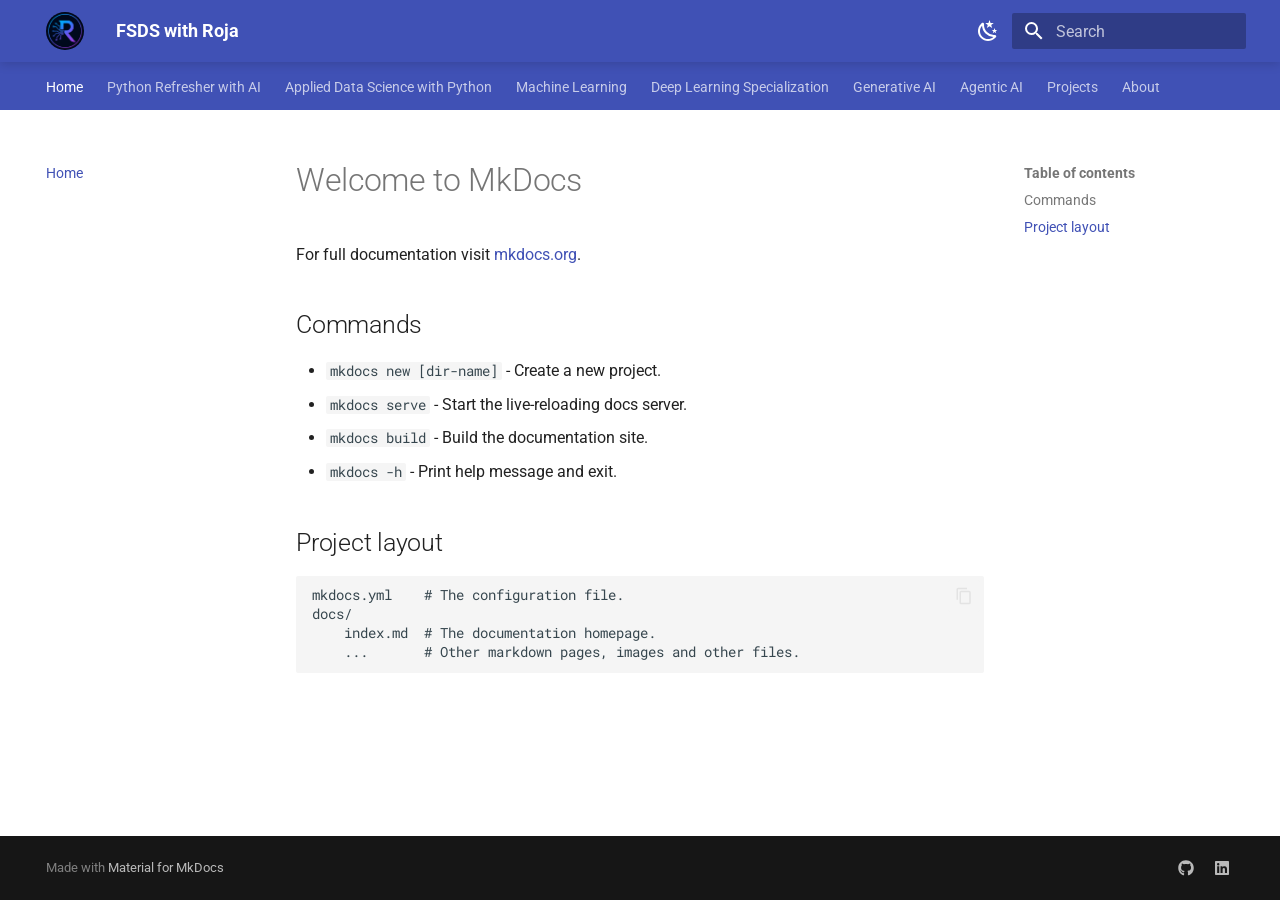
==== commit 6130f633: "Welcome index notes" ====
--- a/site/index.html
+++ b/site/index.html
@@ -18,12 +18,12 @@
         
       
       
-      <link rel="icon" href="assets/images/favicon.png">
+      <link rel="icon" href="assets/images/logo.png">
       <meta name="generator" content="mkdocs-1.6.1, mkdocs-material-9.7.6">
     
     
       
-        <title>Full Stack Data Science with GenAI and Agentic AI Notes</title>
+        <title>FSDS with Roja</title>
       
     
     
@@ -48,6 +48,8 @@
         <style>:root{--md-text-font:"Roboto";--md-code-font:"Roboto Mono"}</style>
       
     
+    
+      <link rel="stylesheet" href="stylesheets/extra.css">
     
     <script>__md_scope=new URL(".",location),__md_hash=e=>[...e].reduce(((e,_)=>(e<<5)-e+_.charCodeAt(0)),0),__md_get=(e,_=localStorage,t=__md_scope)=>JSON.parse(_.getItem(t.pathname+"."+e)),__md_set=(e,_,t=localStorage,a=__md_scope)=>{try{t.setItem(a.pathname+"."+e,JSON.stringify(_))}catch(e){}}</script>
     
@@ -86,14 +88,11 @@
     
       
 
-  
-
-<header class="md-header md-header--shadow" data-md-component="header">
+<header class="md-header" data-md-component="header">
   <nav class="md-header__inner md-grid" aria-label="Header">
-    <a href="." title="Full Stack Data Science with GenAI and Agentic AI Notes" class="md-header__button md-logo" aria-label="Full Stack Data Science with GenAI and Agentic AI Notes" data-md-component="logo">
-      
-  
-  <svg xmlns="http://www.w3.org/2000/svg" viewBox="0 0 24 24"><path d="M12 8a3 3 0 0 0 3-3 3 3 0 0 0-3-3 3 3 0 0 0-3 3 3 3 0 0 0 3 3m0 3.54C9.64 9.35 6.5 8 3 8v11c3.5 0 6.64 1.35 9 3.54 2.36-2.19 5.5-3.54 9-3.54V8c-3.5 0-6.64 1.35-9 3.54"/></svg>
+    <a href="." title="FSDS with Roja" class="md-header__button md-logo" aria-label="FSDS with Roja" data-md-component="logo">
+      
+  <img src="assets/images/logo.png" alt="logo">
 
     </a>
     <label class="md-header__button md-icon" for="__drawer">
@@ -104,7 +103,7 @@
       <div class="md-header__ellipsis">
         <div class="md-header__topic">
           <span class="md-ellipsis">
-            Full Stack Data Science with GenAI and Agentic AI Notes
+            FSDS with Roja
           </span>
         </div>
         <div class="md-header__topic" data-md-component="header-topic">
@@ -166,6 +165,11 @@
         <svg xmlns="http://www.w3.org/2000/svg" viewBox="0 0 24 24"><path d="M20 11v2H8l5.5 5.5-1.42 1.42L4.16 12l7.92-7.92L13.5 5.5 8 11z"/></svg>
       </label>
       <nav class="md-search__options" aria-label="Search">
+        
+          <a href="javascript:void(0)" class="md-search__icon md-icon" title="Share" aria-label="Share" data-clipboard data-clipboard-text="" data-md-component="search-share" tabindex="-1">
+            
+            <svg xmlns="http://www.w3.org/2000/svg" viewBox="0 0 24 24"><path d="M18 16.08c-.76 0-1.44.3-1.96.77L8.91 12.7c.05-.23.09-.46.09-.7s-.04-.47-.09-.7l7.05-4.11c.54.5 1.25.81 2.04.81a3 3 0 0 0 3-3 3 3 0 0 0-3-3 3 3 0 0 0-3 3c0 .24.04.47.09.7L8.04 9.81C7.5 9.31 6.79 9 6 9a3 3 0 0 0-3 3 3 3 0 0 0 3 3c.79 0 1.5-.31 2.04-.81l7.12 4.15c-.05.21-.08.43-.08.66 0 1.61 1.31 2.91 2.92 2.91s2.92-1.3 2.92-2.91A2.92 2.92 0 0 0 18 16.08"/></svg>
+          </a>
         
         <button type="reset" class="md-search__icon md-icon" title="Clear" aria-label="Clear" tabindex="-1">
           
@@ -198,6 +202,206 @@
       
         
           
+            
+<nav class="md-tabs" aria-label="Tabs" data-md-component="tabs">
+  <div class="md-grid">
+    <ul class="md-tabs__list">
+      
+        
+  
+  
+  
+    
+  
+  
+    <li class="md-tabs__item md-tabs__item--active">
+      <a href="." class="md-tabs__link">
+        
+  
+  
+    
+  
+  Home
+
+      </a>
+    </li>
+  
+
+      
+        
+  
+  
+  
+  
+    
+    
+      
+  
+  
+  
+  
+    
+    
+      <li class="md-tabs__item">
+        <a href="python/numbers-and-arithmetic-operators/" class="md-tabs__link">
+          
+  
+  
+  Python Refresher with AI
+
+        </a>
+      </li>
+    
+  
+
+    
+  
+
+      
+        
+  
+  
+  
+  
+    
+    
+      <li class="md-tabs__item">
+        <a href="numpy/arrays.md" class="md-tabs__link">
+          
+  
+  
+  Applied Data Science with Python
+
+        </a>
+      </li>
+    
+  
+
+      
+        
+  
+  
+  
+  
+    
+    
+      <li class="md-tabs__item">
+        <a href="pandas/dataframe-basics.md" class="md-tabs__link">
+          
+  
+  
+  Machine Learning
+
+        </a>
+      </li>
+    
+  
+
+      
+        
+  
+  
+  
+  
+    
+    
+      <li class="md-tabs__item">
+        <a href="ml/introduction.md" class="md-tabs__link">
+          
+  
+  
+  Deep Learning Specialization
+
+        </a>
+      </li>
+    
+  
+
+      
+        
+  
+  
+  
+  
+    
+    
+      <li class="md-tabs__item">
+        <a href="genai/llm-basics.md" class="md-tabs__link">
+          
+  
+  
+  Generative AI
+
+        </a>
+      </li>
+    
+  
+
+      
+        
+  
+  
+  
+  
+    
+    
+      <li class="md-tabs__item">
+        <a href="agentic-ai/ai-agents.md" class="md-tabs__link">
+          
+  
+  
+  Agentic AI
+
+        </a>
+      </li>
+    
+  
+
+      
+        
+  
+  
+  
+  
+    
+    
+      <li class="md-tabs__item">
+        <a href="projects/analytics-engine.md" class="md-tabs__link">
+          
+  
+  
+  Projects
+
+        </a>
+      </li>
+    
+  
+
+      
+        
+  
+  
+  
+  
+    
+    
+      <li class="md-tabs__item">
+        <a href="about.md" class="md-tabs__link">
+          
+  
+  
+  About
+
+        </a>
+      </li>
+    
+  
+
+      
+    </ul>
+  </div>
+</nav>
+          
         
       
       <main class="md-main" data-md-component="main">
@@ -211,16 +415,17 @@
                     
 
 
-
-<nav class="md-nav md-nav--primary" aria-label="Navigation" data-md-level="0">
+  
+
+
+<nav class="md-nav md-nav--primary md-nav--lifted" aria-label="Navigation" data-md-level="0">
   <label class="md-nav__title" for="__drawer">
-    <a href="." title="Full Stack Data Science with GenAI and Agentic AI Notes" class="md-nav__button md-logo" aria-label="Full Stack Data Science with GenAI and Agentic AI Notes" data-md-component="logo">
-      
-  
-  <svg xmlns="http://www.w3.org/2000/svg" viewBox="0 0 24 24"><path d="M12 8a3 3 0 0 0 3-3 3 3 0 0 0-3-3 3 3 0 0 0-3 3 3 3 0 0 0 3 3m0 3.54C9.64 9.35 6.5 8 3 8v11c3.5 0 6.64 1.35 9 3.54 2.36-2.19 5.5-3.54 9-3.54V8c-3.5 0-6.64 1.35-9 3.54"/></svg>
+    <a href="." title="FSDS with Roja" class="md-nav__button md-logo" aria-label="FSDS with Roja" data-md-component="logo">
+      
+  <img src="assets/images/logo.png" alt="logo">
 
     </a>
-    Full Stack Data Science with GenAI and Agentic AI Notes
+    FSDS with Roja
   </label>
   
   <ul class="md-nav__list" data-md-scrollfix>
@@ -331,6 +536,9 @@
     
     
     
+      
+      
+    
     
     <li class="md-nav__item md-nav__item--nested">
       
@@ -378,6 +586,9 @@
     
     
     
+      
+      
+    
     
     <li class="md-nav__item md-nav__item--nested">
       
@@ -713,6 +924,9 @@
     
     
     
+      
+      
+    
     
     <li class="md-nav__item md-nav__item--nested">
       
@@ -760,6 +974,9 @@
     
     
     
+      
+      
+    
     
     <li class="md-nav__item md-nav__item--nested">
       
@@ -955,6 +1172,9 @@
     
     
     
+      
+      
+    
     
     <li class="md-nav__item md-nav__item--nested">
       
@@ -1150,6 +1370,9 @@
     
     
     
+      
+      
+    
     
     <li class="md-nav__item md-nav__item--nested">
       
@@ -1261,6 +1484,9 @@
     
     
     
+      
+      
+    
     
     <li class="md-nav__item md-nav__item--nested">
       
@@ -1400,6 +1626,9 @@
     
     
     
+      
+      
+    
     
     <li class="md-nav__item md-nav__item--nested">
       
@@ -1539,6 +1768,9 @@
     
     
     
+      
+      
+    
     
     <li class="md-nav__item md-nav__item--nested">
       
@@ -1734,6 +1966,9 @@
     
     
     
+      
+      
+    
     
     <li class="md-nav__item md-nav__item--nested">
       
@@ -1937,6 +2172,9 @@
     
     
     
+      
+      
+    
     
     <li class="md-nav__item md-nav__item--nested">
       
@@ -2188,6 +2426,9 @@
     
     
     
+      
+      
+    
     
     <li class="md-nav__item md-nav__item--nested">
       
@@ -2299,6 +2540,9 @@
     
     
     
+      
+      
+    
     
     <li class="md-nav__item md-nav__item--nested">
       
@@ -2410,6 +2654,9 @@
     
     
     
+      
+      
+    
     
     <li class="md-nav__item md-nav__item--nested">
       
@@ -2549,6 +2796,9 @@
     
     
     
+      
+      
+    
     
     <li class="md-nav__item md-nav__item--nested">
       
@@ -2660,6 +2910,9 @@
     
     
     
+      
+      
+    
     
     <li class="md-nav__item md-nav__item--nested">
       
@@ -2771,6 +3024,9 @@
     
     
     
+      
+      
+    
     
     <li class="md-nav__item md-nav__item--nested">
       
@@ -2861,6 +3117,9 @@
     
     
     
+      
+      
+    
     
     <li class="md-nav__item md-nav__item--nested">
       
@@ -2943,6 +3202,9 @@
     
     
     
+      
+      
+    
     
     <li class="md-nav__item md-nav__item--nested">
       
@@ -3025,6 +3287,9 @@
     
     
     
+      
+      
+    
     
     <li class="md-nav__item md-nav__item--nested">
       
@@ -3107,6 +3372,9 @@
     
     
     
+      
+      
+    
     
     <li class="md-nav__item md-nav__item--nested">
       
@@ -3189,6 +3457,9 @@
     
     
     
+      
+      
+    
     
     <li class="md-nav__item md-nav__item--nested">
       
@@ -3271,6 +3542,9 @@
     
     
     
+      
+      
+    
     
     <li class="md-nav__item md-nav__item--nested">
       
@@ -3352,6 +3626,9 @@
     
     
     
+    
+      
+      
     
     
     <li class="md-nav__item md-nav__item--nested">
@@ -3553,6 +3830,12 @@
 <script>var target=document.getElementById(location.hash.slice(1));target&&target.name&&(target.checked=target.name.startsWith("__tabbed_"))</script>
         </div>
         
+          <button type="button" class="md-top md-icon" data-md-component="top" hidden>
+  
+  <svg xmlns="http://www.w3.org/2000/svg" viewBox="0 0 24 24"><path d="M13 20h-2V8l-5.5 5.5-1.42-1.42L12 4.16l7.92 7.92-1.42 1.42L13 8z"/></svg>
+  Back to top
+</button>
+        
       </main>
       
         <footer class="md-footer">
@@ -3609,7 +3892,7 @@
     
       
       
-      <script id="__config" type="application/json">{"annotate": null, "base": ".", "features": [], "search": "assets/javascripts/workers/search.2c215733.min.js", "tags": null, "translations": {"clipboard.copied": "Copied to clipboard", "clipboard.copy": "Copy to clipboard", "search.result.more.one": "1 more on this page", "search.result.more.other": "# more on this page", "search.result.none": "No matching documents", "search.result.one": "1 matching document", "search.result.other": "# matching documents", "search.result.placeholder": "Type to start searching", "search.result.term.missing": "Missing", "select.version": "Select version"}, "version": null}</script>
+      <script id="__config" type="application/json">{"annotate": null, "base": ".", "features": ["navigation.tabs", "search.highlight", "search.share", "content.code.copy", "navigation.top"], "search": "assets/javascripts/workers/search.2c215733.min.js", "tags": null, "translations": {"clipboard.copied": "Copied to clipboard", "clipboard.copy": "Copy to clipboard", "search.result.more.one": "1 more on this page", "search.result.more.other": "# more on this page", "search.result.none": "No matching documents", "search.result.one": "1 matching document", "search.result.other": "# matching documents", "search.result.placeholder": "Type to start searching", "search.result.term.missing": "Missing", "select.version": "Select version"}, "version": null}</script>
     
     
       <script src="assets/javascripts/bundle.79ae519e.min.js"></script>
--- a/site/stylesheets/extra.css
+++ b/site/stylesheets/extra.css
@@ -0,0 +1,43 @@
+.md-header__button.md-logo img,
+.md-header__button.md-logo svg {
+    height: 2rem;
+    width: 2rem;
+}
+
+.md-header__title {
+    font-weight: 600;
+}
+.md-header__button.md-logo img {
+    height: 36px;
+    width: 36px;
+    border-radius: 50%;
+}
+.md-header {
+    box-shadow: 0 2px 10px rgba(0,0,0,.15);
+}
+
+.md-header__button.md-logo img {
+    height: 38px;
+    width: 38px;
+    border-radius: 50%;
+    transition: transform .2s ease;
+}
+
+.md-header__button.md-logo:hover img {
+    transform: scale(1.08);
+}
+/* Disable hide-on-scroll behavior */
+.md-header[data-md-state="shadow"] {
+    transform: translateY(0) !important;
+}
+
+.md-header {
+    position: sticky !important;
+    top: 0 !important;
+    z-index: 9999 !important;
+    transform: translateY(0) !important;
+}
+
+[data-md-state="hidden"] .md-header {
+    transform: translateY(0) !important;
+}
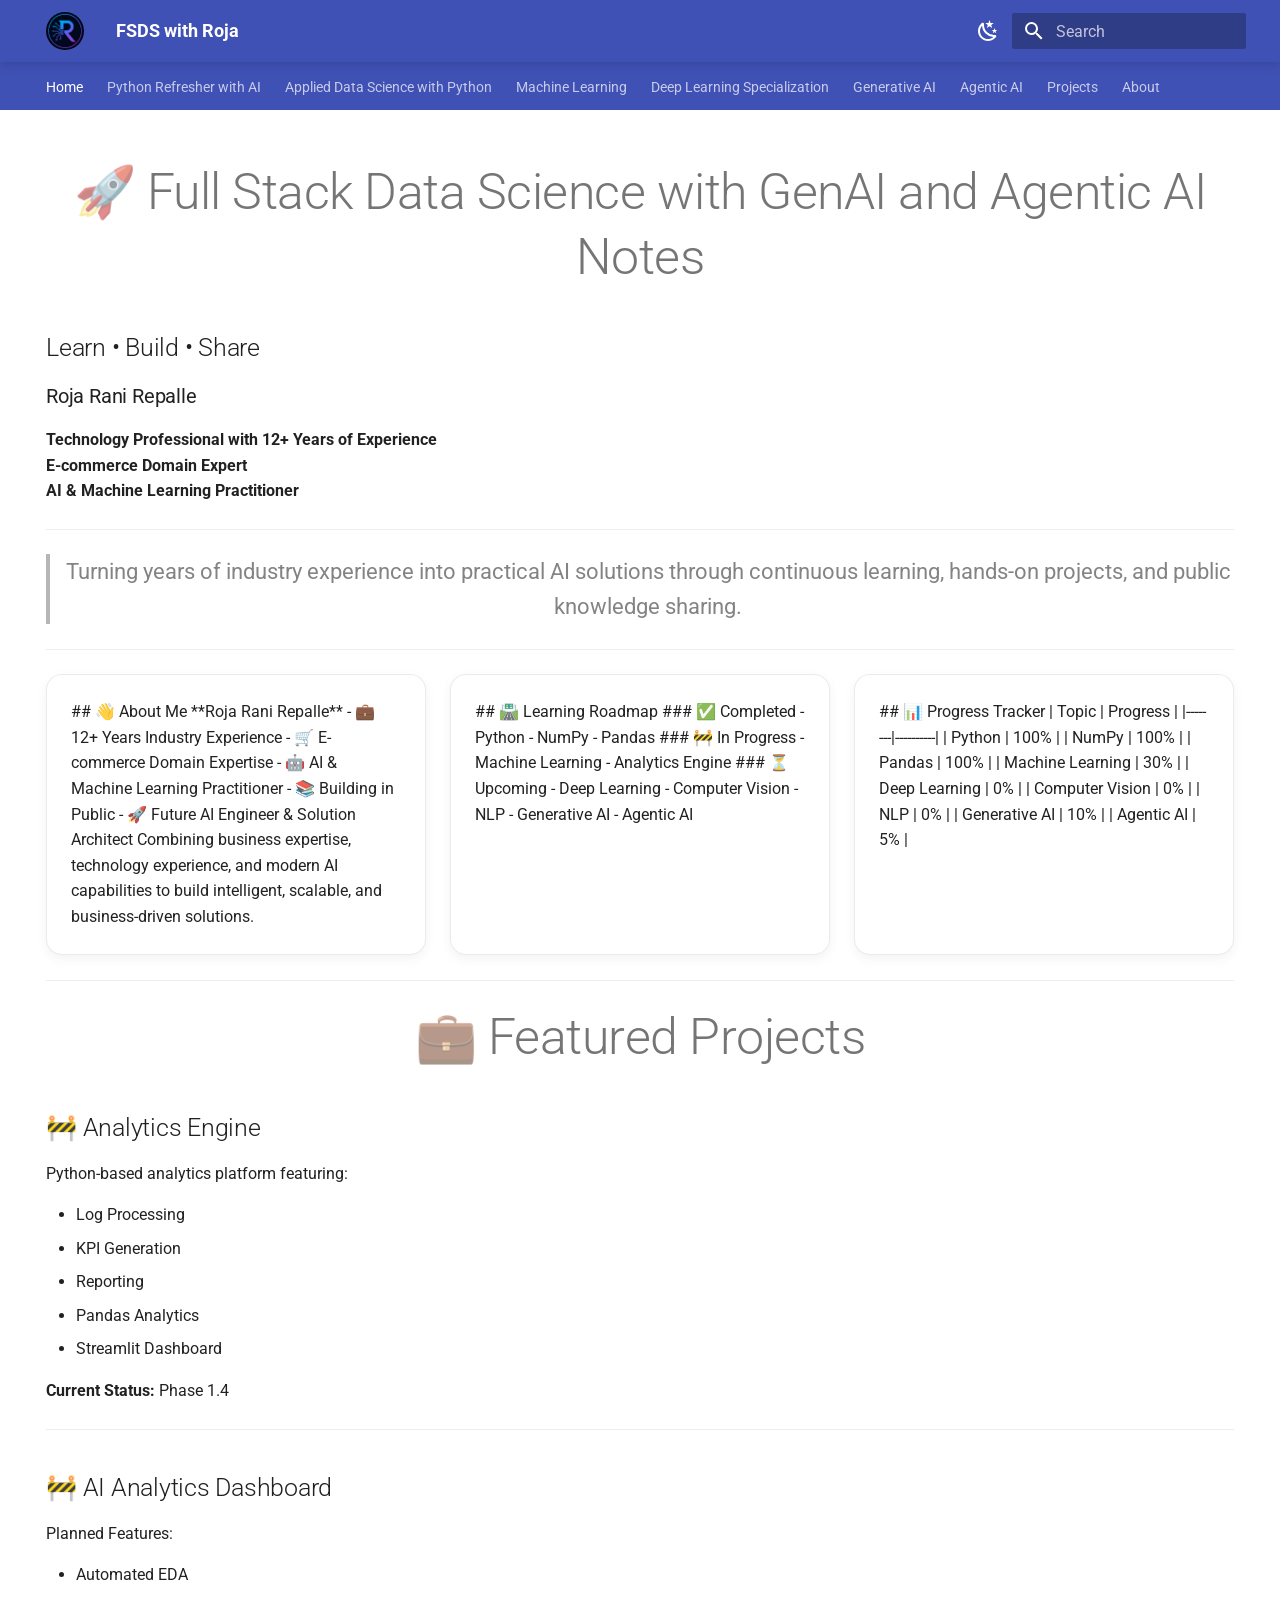
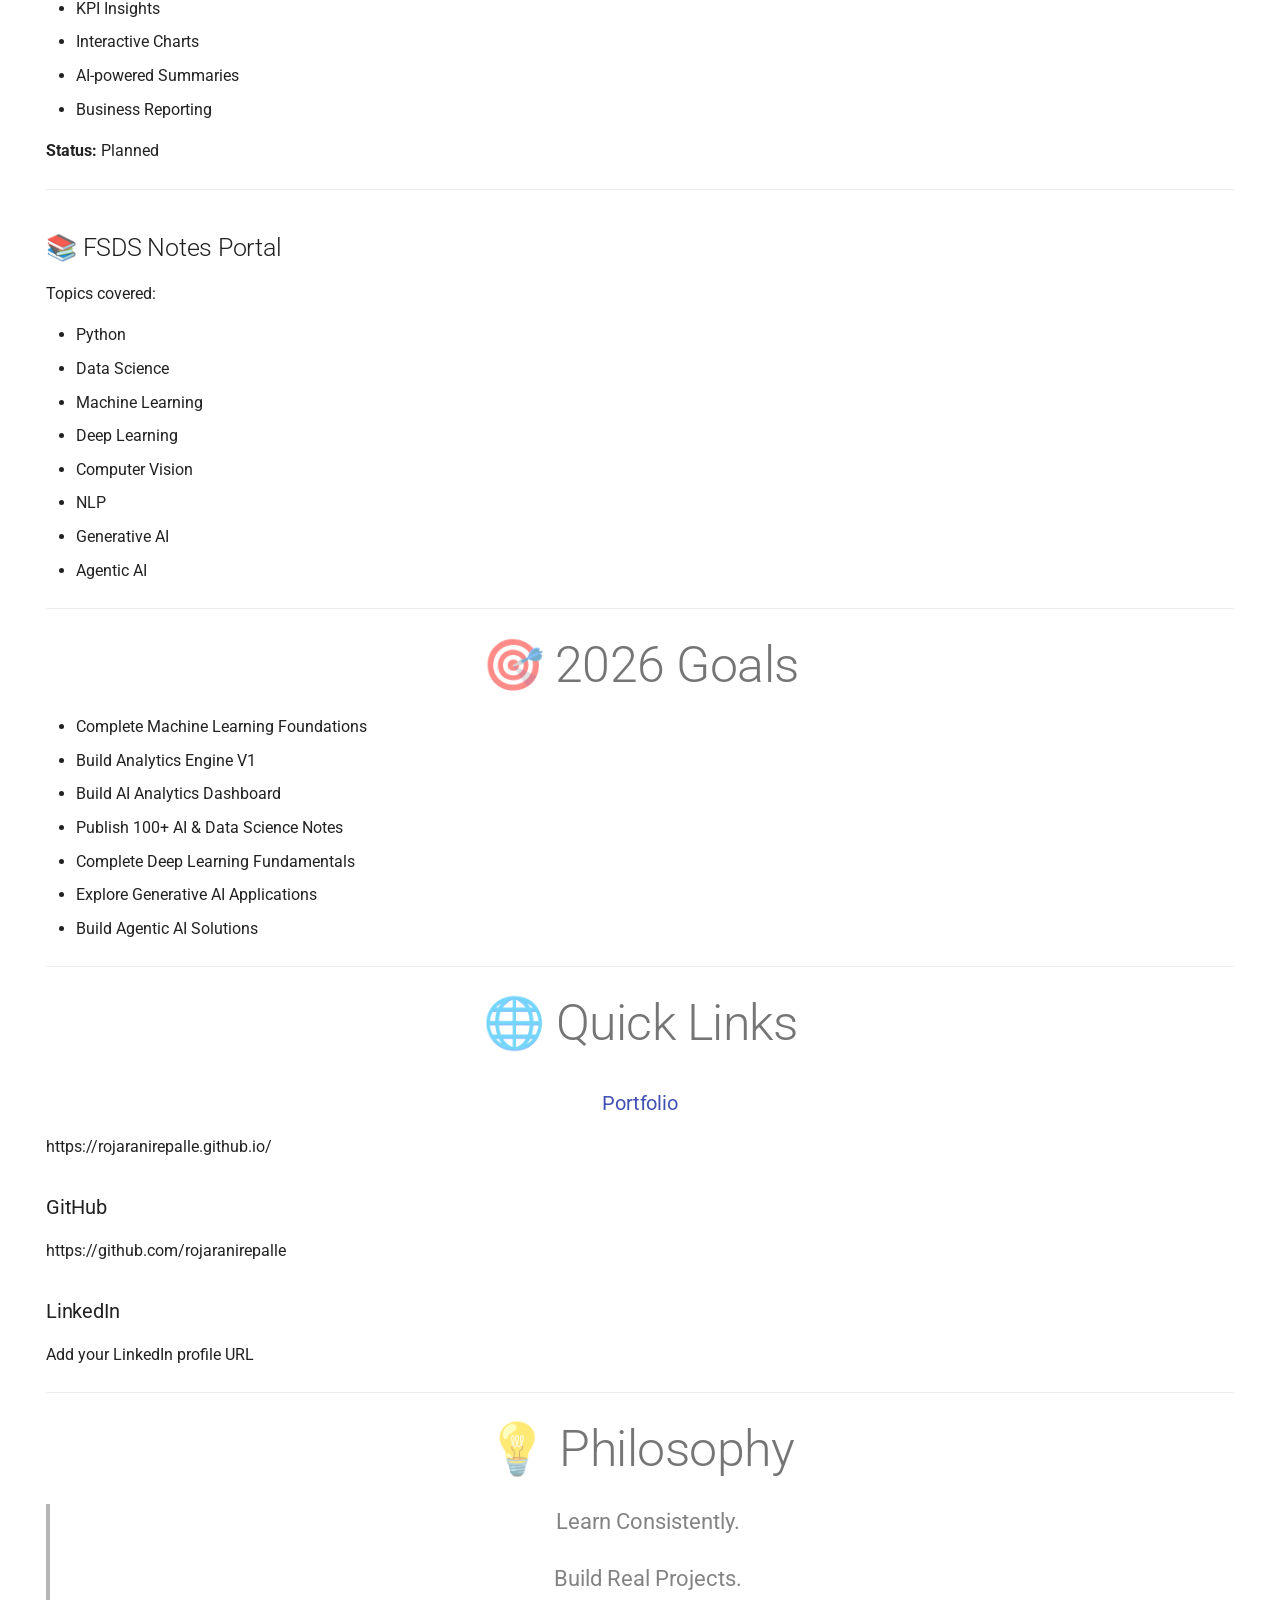
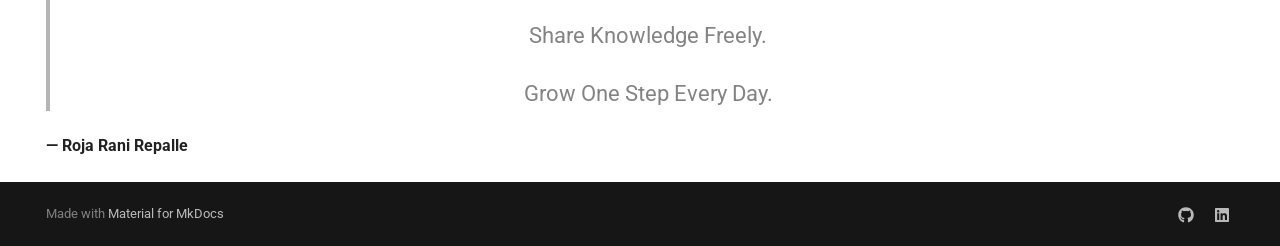
==== commit 67830631: "Welcome index notes" ====
--- a/site/index.html
+++ b/site/index.html
@@ -76,7 +76,7 @@
     <div data-md-component="skip">
       
         
-        <a href="#welcome-to-mkdocs" class="md-skip">
+        <a href="#full-stack-data-science-with-genai-and-agentic-ai-notes" class="md-skip">
           Skip to content
         </a>
       
@@ -409,7 +409,9 @@
           
             
               
-              <div class="md-sidebar md-sidebar--primary" data-md-component="sidebar" data-md-type="navigation" >
+                
+              
+              <div class="md-sidebar md-sidebar--primary" data-md-component="sidebar" data-md-type="navigation" hidden>
                 <div class="md-sidebar__scrollwrap">
                   <div class="md-sidebar__inner">
                     
@@ -497,24 +499,30 @@
     <ul class="md-nav__list" data-md-component="toc" data-md-scrollfix>
       
         <li class="md-nav__item">
-  <a href="#commands" class="md-nav__link">
+  <a href="#learn-build-share" class="md-nav__link">
     <span class="md-ellipsis">
       
-        Commands
+        Learn • Build • Share
       
     </span>
   </a>
   
-</li>
-      
-        <li class="md-nav__item">
-  <a href="#project-layout" class="md-nav__link">
+    <nav class="md-nav" aria-label="Learn • Build • Share">
+      <ul class="md-nav__list">
+        
+          <li class="md-nav__item">
+  <a href="#roja-rani-repalle" class="md-nav__link">
     <span class="md-ellipsis">
       
-        Project layout
+        Roja Rani Repalle
       
     </span>
   </a>
+  
+</li>
+        
+      </ul>
+    </nav>
   
 </li>
       
@@ -3738,7 +3746,9 @@
             
             
               
-              <div class="md-sidebar md-sidebar--secondary" data-md-component="sidebar" data-md-type="toc" >
+                
+              
+              <div class="md-sidebar md-sidebar--secondary" data-md-component="sidebar" data-md-type="toc" hidden>
                 <div class="md-sidebar__scrollwrap">
                   <div class="md-sidebar__inner">
                     
@@ -3757,24 +3767,30 @@
     <ul class="md-nav__list" data-md-component="toc" data-md-scrollfix>
       
         <li class="md-nav__item">
-  <a href="#commands" class="md-nav__link">
+  <a href="#learn-build-share" class="md-nav__link">
     <span class="md-ellipsis">
       
-        Commands
+        Learn • Build • Share
       
     </span>
   </a>
   
-</li>
-      
-        <li class="md-nav__item">
-  <a href="#project-layout" class="md-nav__link">
+    <nav class="md-nav" aria-label="Learn • Build • Share">
+      <ul class="md-nav__list">
+        
+          <li class="md-nav__item">
+  <a href="#roja-rani-repalle" class="md-nav__link">
     <span class="md-ellipsis">
       
-        Project layout
+        Roja Rani Repalle
       
     </span>
   </a>
+  
+</li>
+        
+      </ul>
+    </nav>
   
 </li>
       
@@ -3792,33 +3808,167 @@
               <article class="md-content__inner md-typeset">
                 
                   
-
-
-
-<h1 id="welcome-to-mkdocs">Welcome to MkDocs</h1>
-<p>For full documentation visit <a href="https://www.mkdocs.org">mkdocs.org</a>.</p>
-<h2 id="commands">Commands</h2>
+  
+
+
+
+
+<h1 id="full-stack-data-science-with-genai-and-agentic-ai-notes">🚀 Full Stack Data Science with GenAI and Agentic AI Notes</h1>
+<h2 id="learn-build-share">Learn • Build • Share</h2>
+<h3 id="roja-rani-repalle">Roja Rani Repalle</h3>
+<p><strong>Technology Professional with 12+ Years of Experience</strong><br />
+<strong>E-commerce Domain Expert</strong><br />
+<strong>AI &amp; Machine Learning Practitioner</strong></p>
+<hr />
+<blockquote>
+<p>Turning years of industry experience into practical AI solutions through continuous learning, hands-on projects, and public knowledge sharing.</p>
+</blockquote>
+<hr />
+<div class="home-dashboard">
+
+<div class="home-dashboard-grid">
+
+<div class="home-card">
+
+## 👋 About Me
+
+**Roja Rani Repalle**
+
+- 💼 12+ Years Industry Experience
+- 🛒 E-commerce Domain Expertise
+- 🤖 AI & Machine Learning Practitioner
+- 📚 Building in Public
+- 🚀 Future AI Engineer & Solution Architect
+
+Combining business expertise, technology experience, and modern AI capabilities to build intelligent, scalable, and business-driven solutions.
+
+</div>
+
+<div class="home-card">
+
+## 🛣️ Learning Roadmap
+
+### ✅ Completed
+
+- Python
+- NumPy
+- Pandas
+
+### 🚧 In Progress
+
+- Machine Learning
+- Analytics Engine
+
+### ⏳ Upcoming
+
+- Deep Learning
+- Computer Vision
+- NLP
+- Generative AI
+- Agentic AI
+
+</div>
+
+<div class="home-card">
+
+## 📊 Progress Tracker
+
+| Topic | Progress |
+|--------|----------|
+| Python | 100% |
+| NumPy | 100% |
+| Pandas | 100% |
+| Machine Learning | 30% |
+| Deep Learning | 0% |
+| Computer Vision | 0% |
+| NLP | 0% |
+| Generative AI | 10% |
+| Agentic AI | 5% |
+
+</div>
+
+</div>
+
+</div>
+
+<hr />
+<h1 id="featured-projects">💼 Featured Projects</h1>
+<h2 id="analytics-engine">🚧 Analytics Engine</h2>
+<p>Python-based analytics platform featuring:</p>
 <ul>
-<li><code>mkdocs new [dir-name]</code> - Create a new project.</li>
-<li><code>mkdocs serve</code> - Start the live-reloading docs server.</li>
-<li><code>mkdocs build</code> - Build the documentation site.</li>
-<li><code>mkdocs -h</code> - Print help message and exit.</li>
+<li>Log Processing</li>
+<li>KPI Generation</li>
+<li>Reporting</li>
+<li>Pandas Analytics</li>
+<li>Streamlit Dashboard</li>
 </ul>
-<h2 id="project-layout">Project layout</h2>
-<pre><code>mkdocs.yml    # The configuration file.
-docs/
-    index.md  # The documentation homepage.
-    ...       # Other markdown pages, images and other files.
-</code></pre>
-
-
-
-
-
-
-
-
-
+<p><strong>Current Status:</strong> Phase 1.4</p>
+<hr />
+<h2 id="ai-analytics-dashboard">🚧 AI Analytics Dashboard</h2>
+<p>Planned Features:</p>
+<ul>
+<li>Automated EDA</li>
+<li>KPI Insights</li>
+<li>Interactive Charts</li>
+<li>AI-powered Summaries</li>
+<li>Business Reporting</li>
+</ul>
+<p><strong>Status:</strong> Planned</p>
+<hr />
+<h2 id="fsds-notes-portal">📚 FSDS Notes Portal</h2>
+<p>Topics covered:</p>
+<ul>
+<li>Python</li>
+<li>Data Science</li>
+<li>Machine Learning</li>
+<li>Deep Learning</li>
+<li>Computer Vision</li>
+<li>NLP</li>
+<li>Generative AI</li>
+<li>Agentic AI</li>
+</ul>
+<hr />
+<h1 id="2026-goals">🎯 2026 Goals</h1>
+<ul>
+<li>Complete Machine Learning Foundations</li>
+<li>Build Analytics Engine V1</li>
+<li>Build AI Analytics Dashboard</li>
+<li>Publish 100+ AI &amp; Data Science Notes</li>
+<li>Complete Deep Learning Fundamentals</li>
+<li>Explore Generative AI Applications</li>
+<li>Build Agentic AI Solutions</li>
+</ul>
+<hr />
+<h1 id="quick-links">🌐 Quick Links</h1>
+<h3 id="portfolio">Portfolio</h3>
+<p>https://rojaranirepalle.github.io/</p>
+<h3 id="github">GitHub</h3>
+<p>https://github.com/rojaranirepalle</p>
+<h3 id="linkedin">LinkedIn</h3>
+<p>Add your LinkedIn profile URL</p>
+<hr />
+<h1 id="philosophy">💡 Philosophy</h1>
+<blockquote>
+<p>Learn Consistently.</p>
+<p>Build Real Projects.</p>
+<p>Share Knowledge Freely.</p>
+<p>Grow One Step Every Day.</p>
+</blockquote>
+<p><strong>— Roja Rani Repalle</strong></p>
+
+
+
+
+
+
+
+  
+  
+
+
+
+
+  
 
 
 
--- a/site/stylesheets/extra.css
+++ b/site/stylesheets/extra.css
@@ -40,4 +40,142 @@
 
 [data-md-state="hidden"] .md-header {
     transform: translateY(0) !important;
+}
+/* ===================================
+   HOME PAGE FULL WIDTH
+=================================== */
+
+body[data-md-page="Home"] .md-sidebar--primary,
+body[data-md-page="Home"] .md-sidebar--secondary {
+    display: none !important;
+}
+
+body[data-md-page="Home"] .md-grid {
+    max-width: 95% !important;
+}
+
+body[data-md-page="Home"] .md-main__inner {
+    max-width: 100% !important;
+}
+
+body[data-md-page="Home"] .md-content {
+    max-width: 100% !important;
+}
+
+/* ===================================
+   DASHBOARD
+=================================== */
+
+.home-dashboard {
+    width: 100%;
+    margin: 0 auto;
+}
+
+.home-dashboard-grid {
+    display: grid;
+    grid-template-columns: repeat(3, 1fr);
+    gap: 24px;
+    margin-top: 20px;
+}
+
+.home-card {
+    background: var(--md-default-bg-color);
+    border: 1px solid rgba(0,0,0,0.08);
+    border-radius: 16px;
+    padding: 24px;
+    box-shadow: 0 4px 12px rgba(0,0,0,0.05);
+    transition: all 0.3s ease;
+}
+
+.home-card:hover {
+    transform: translateY(-4px);
+    box-shadow: 0 10px 24px rgba(0,0,0,0.10);
+}
+
+.home-card h2 {
+    margin-top: 0;
+    color: var(--md-primary-fg-color);
+}
+
+.home-card h3 {
+    margin-top: 20px;
+    margin-bottom: 10px;
+}
+
+.home-card ul {
+    padding-left: 20px;
+}
+
+.home-card table {
+    width: 100%;
+}
+
+.home-card table td {
+    padding: 8px 0;
+    border-bottom: 1px solid rgba(0,0,0,0.05);
+}
+
+/* ===================================
+   PROJECTS
+=================================== */
+
+.project-grid {
+    display: grid;
+    grid-template-columns: repeat(2, 1fr);
+    gap: 24px;
+    margin-top: 20px;
+}
+
+.project-card {
+    background: var(--md-default-bg-color);
+    border: 1px solid rgba(0,0,0,0.08);
+    border-radius: 16px;
+    padding: 24px;
+    box-shadow: 0 4px 12px rgba(0,0,0,0.05);
+}
+
+/* ===================================
+   RESPONSIVE
+=================================== */
+
+@media screen and (max-width: 1200px) {
+
+    .home-dashboard-grid {
+        grid-template-columns: 1fr;
+    }
+
+    .project-grid {
+        grid-template-columns: 1fr;
+    }
+
+}
+/* Hero Section */
+
+.md-typeset h1 {
+    text-align: center;
+    font-size: 2.5rem;
+    margin-bottom: 10px;
+}
+
+.md-typeset h1 + h3 {
+    text-align: center;
+    color: var(--md-primary-fg-color);
+}
+
+.md-typeset blockquote {
+    text-align: center;
+    font-size: 1.1rem;
+    border-left: none;
+    opacity: 0.9;
+}
+.home-dashboard-grid {
+    display: grid;
+    grid-template-columns: repeat(3, 1fr);
+    gap: 24px;
+}
+
+.home-card {
+    padding: 24px;
+    border-radius: 16px;
+    border: 1px solid rgba(0,0,0,.08);
 }
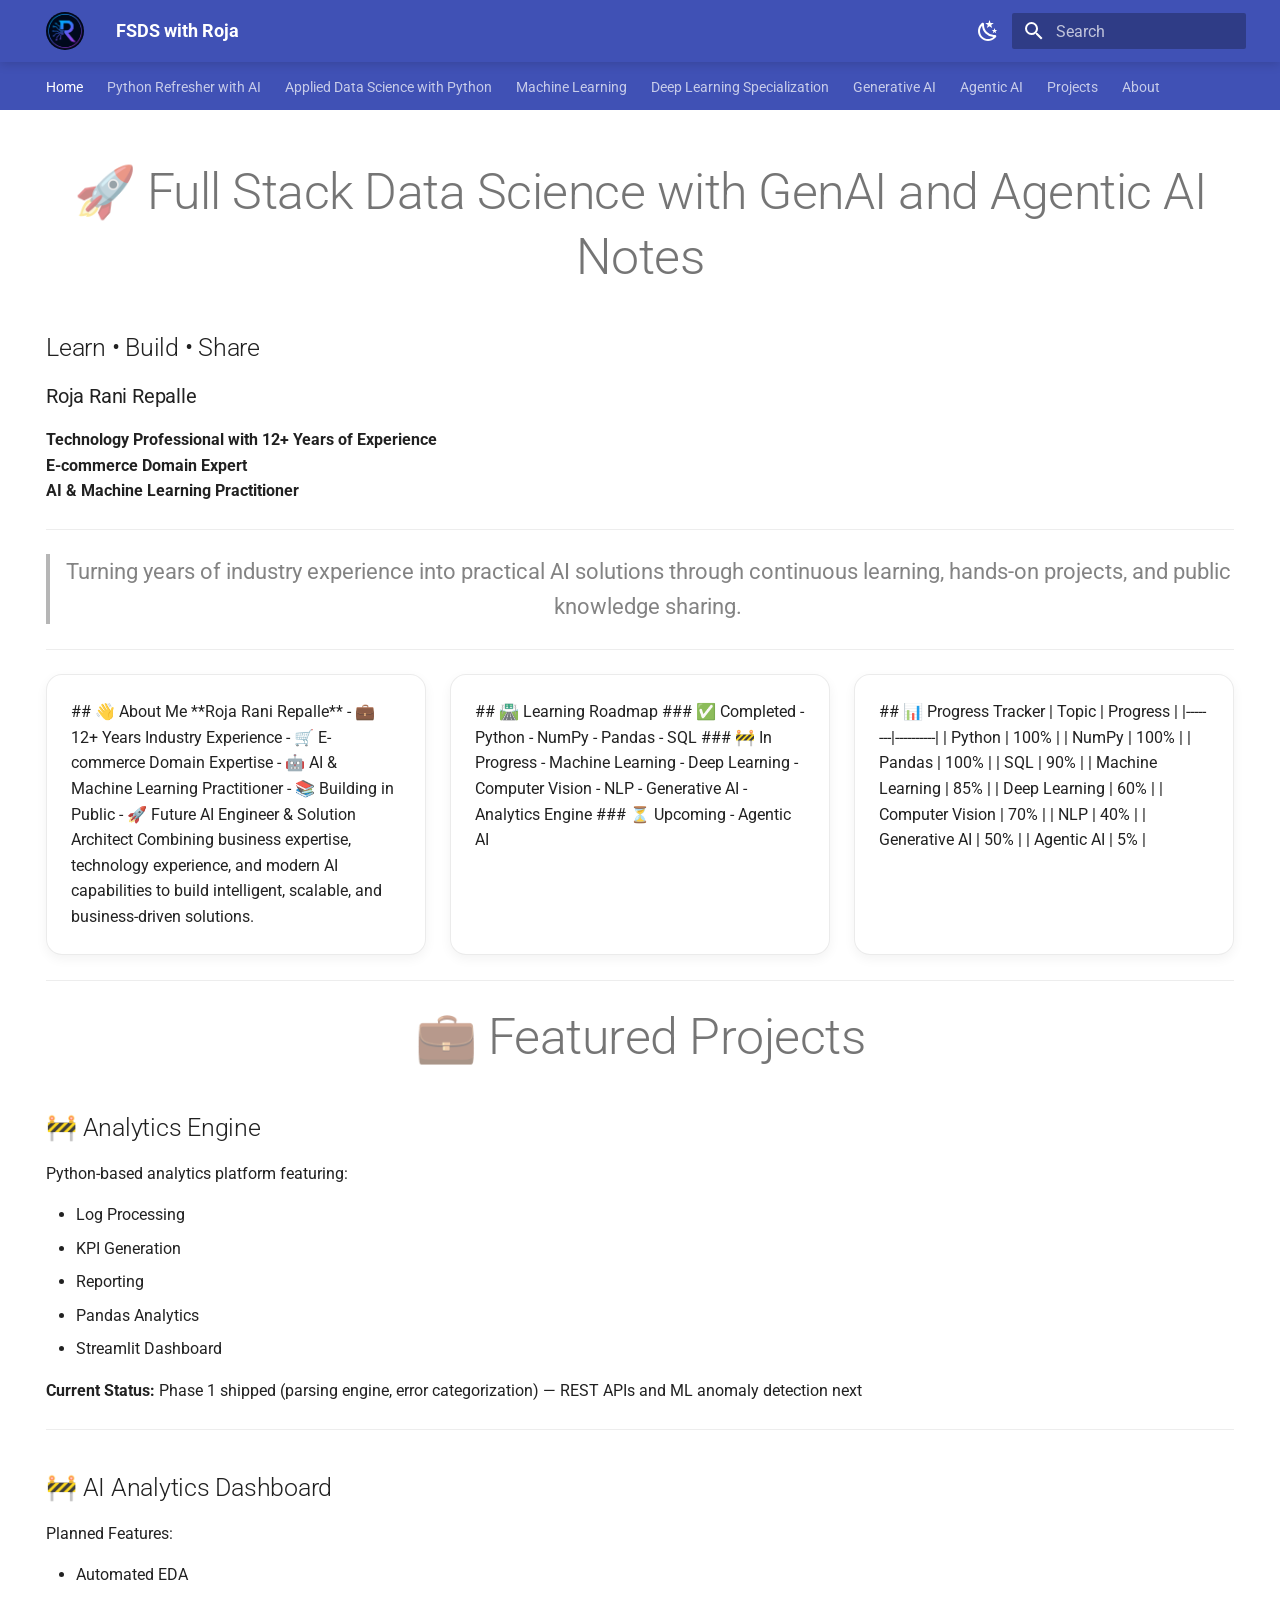
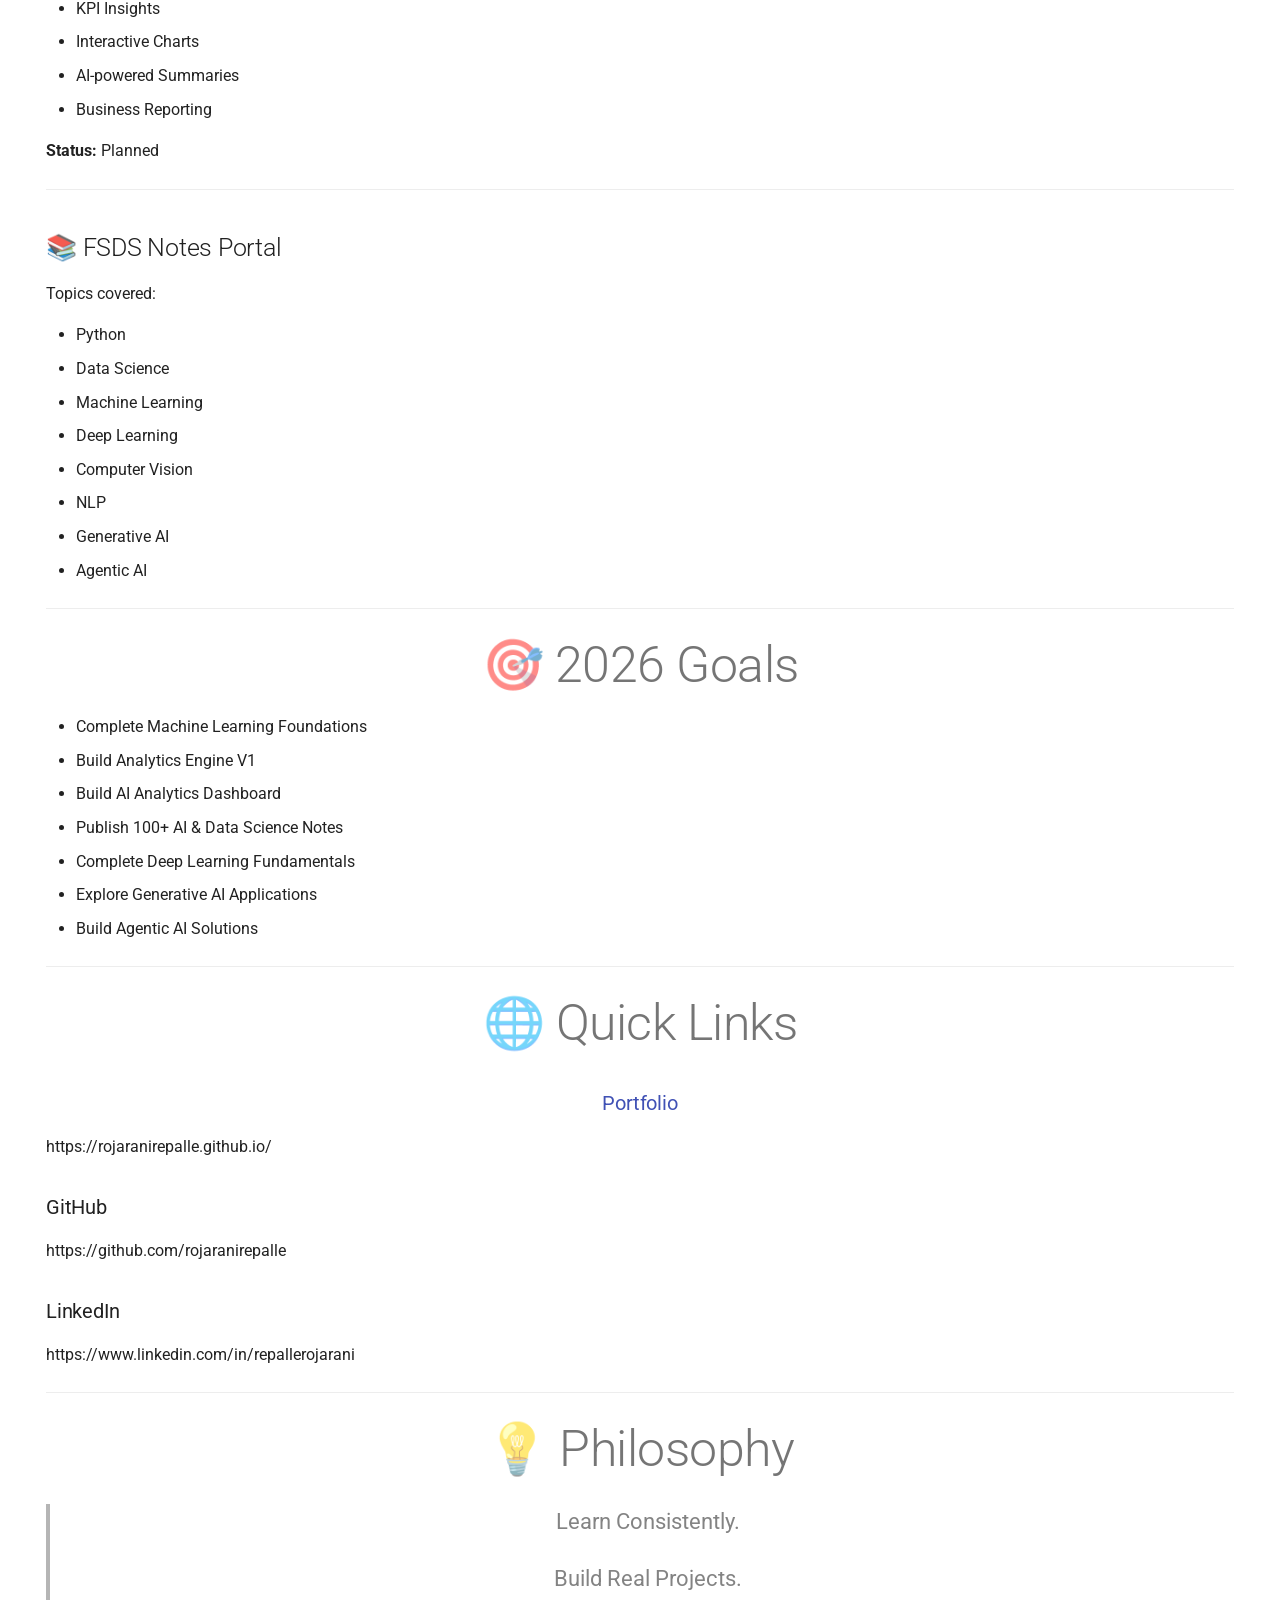
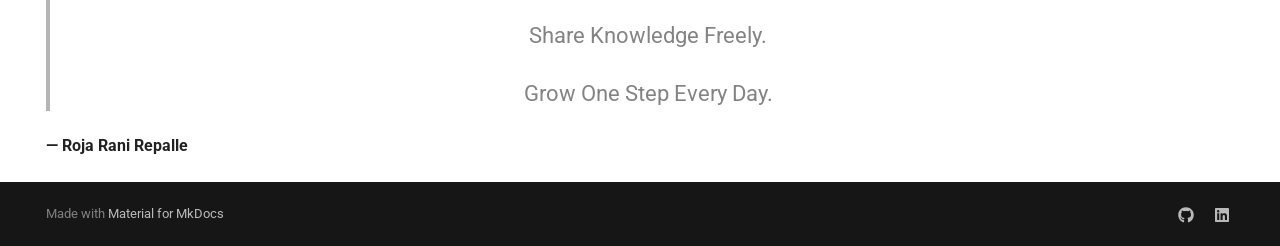
==== commit eb4c5927: "Rebuild site with updated progress tracker Co-Authored-By: Claude Sonnet 5 <noreply@anthropic.com>" ====
--- a/site/index.html
+++ b/site/index.html
@@ -3853,18 +3853,19 @@
 - Python
 - NumPy
 - Pandas
+- SQL
 
 ### 🚧 In Progress
 
 - Machine Learning
-- Analytics Engine
-
-### ⏳ Upcoming
-
 - Deep Learning
 - Computer Vision
 - NLP
 - Generative AI
+- Analytics Engine
+
+### ⏳ Upcoming
+
 - Agentic AI
 
 </div>
@@ -3878,11 +3879,12 @@
 | Python | 100% |
 | NumPy | 100% |
 | Pandas | 100% |
-| Machine Learning | 30% |
-| Deep Learning | 0% |
-| Computer Vision | 0% |
-| NLP | 0% |
-| Generative AI | 10% |
+| SQL | 90% |
+| Machine Learning | 85% |
+| Deep Learning | 60% |
+| Computer Vision | 70% |
+| NLP | 40% |
+| Generative AI | 50% |
 | Agentic AI | 5% |
 
 </div>
@@ -3902,7 +3904,7 @@
 <li>Pandas Analytics</li>
 <li>Streamlit Dashboard</li>
 </ul>
-<p><strong>Current Status:</strong> Phase 1.4</p>
+<p><strong>Current Status:</strong> Phase 1 shipped (parsing engine, error categorization) — REST APIs and ML anomaly detection next</p>
 <hr />
 <h2 id="ai-analytics-dashboard">🚧 AI Analytics Dashboard</h2>
 <p>Planned Features:</p>
@@ -3945,7 +3947,7 @@
 <h3 id="github">GitHub</h3>
 <p>https://github.com/rojaranirepalle</p>
 <h3 id="linkedin">LinkedIn</h3>
-<p>Add your LinkedIn profile URL</p>
+<p>https://www.linkedin.com/in/repallerojarani</p>
 <hr />
 <h1 id="philosophy">💡 Philosophy</h1>
 <blockquote>
